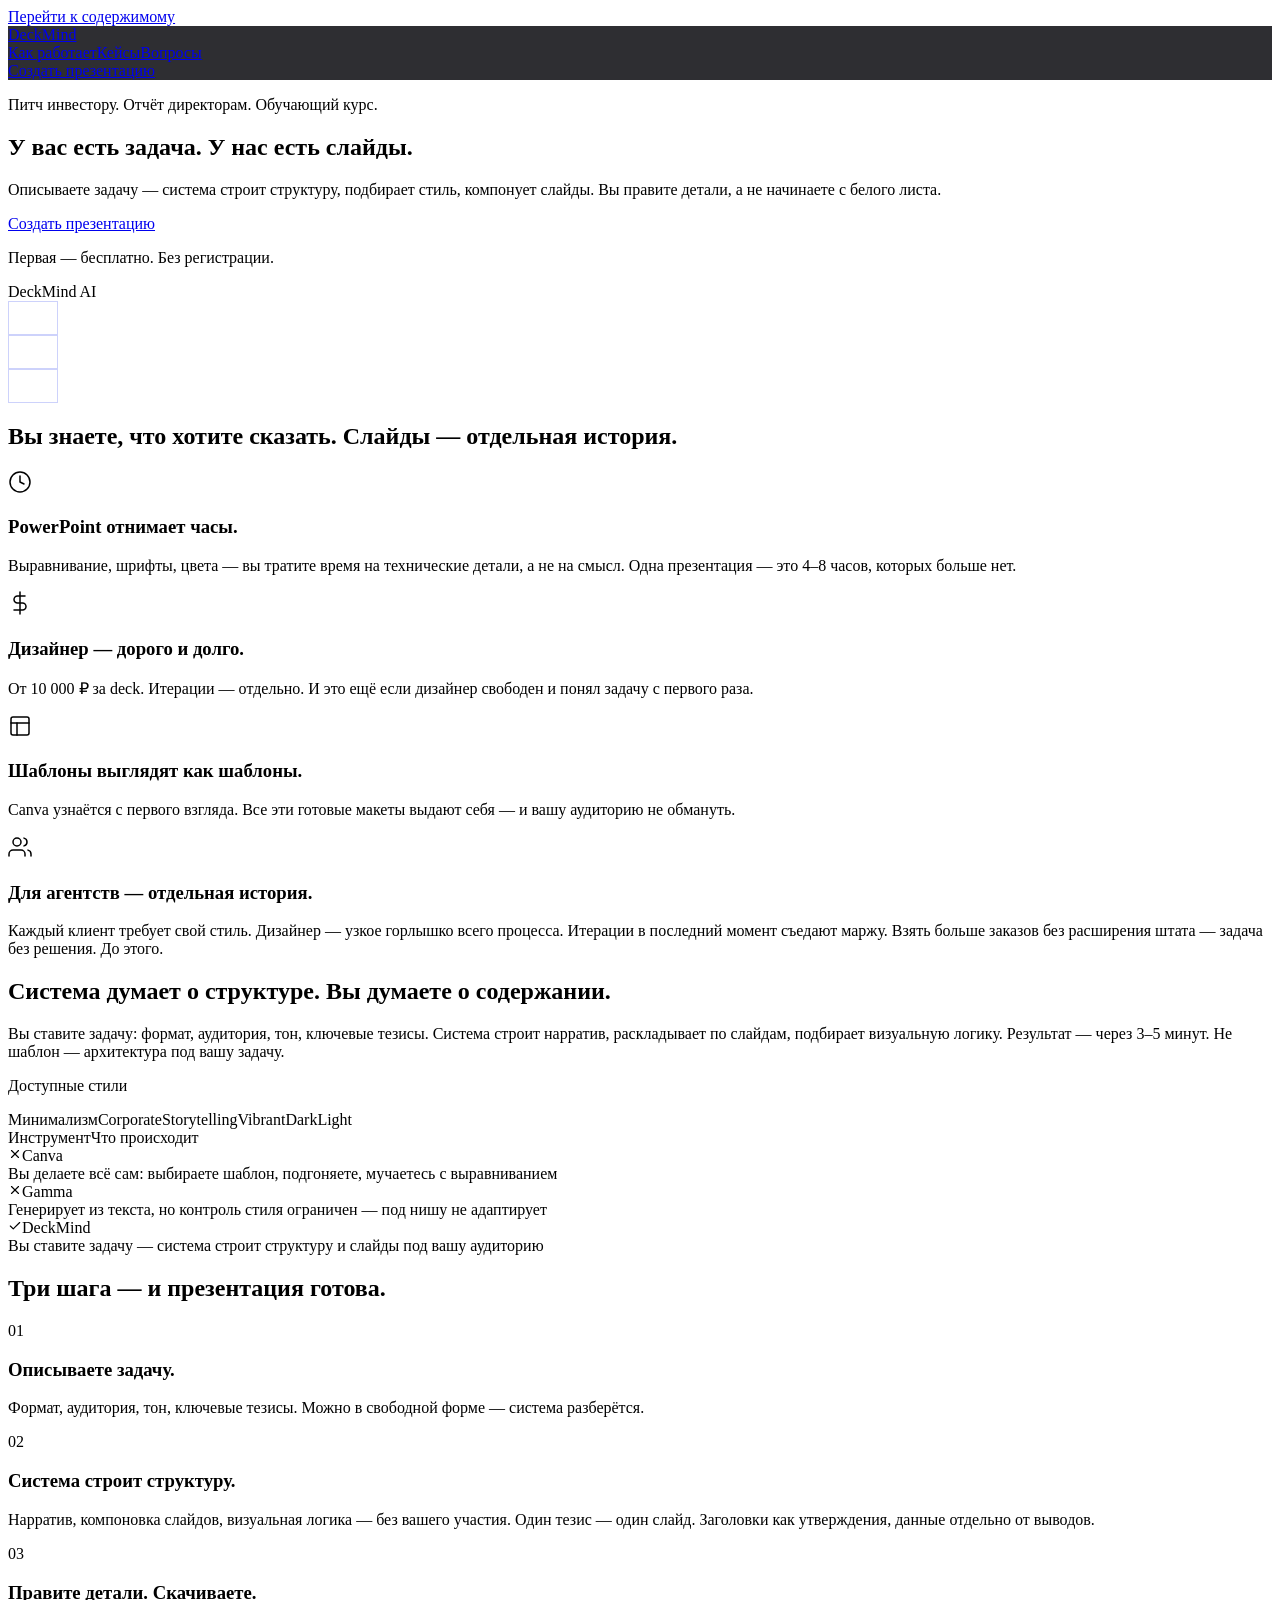
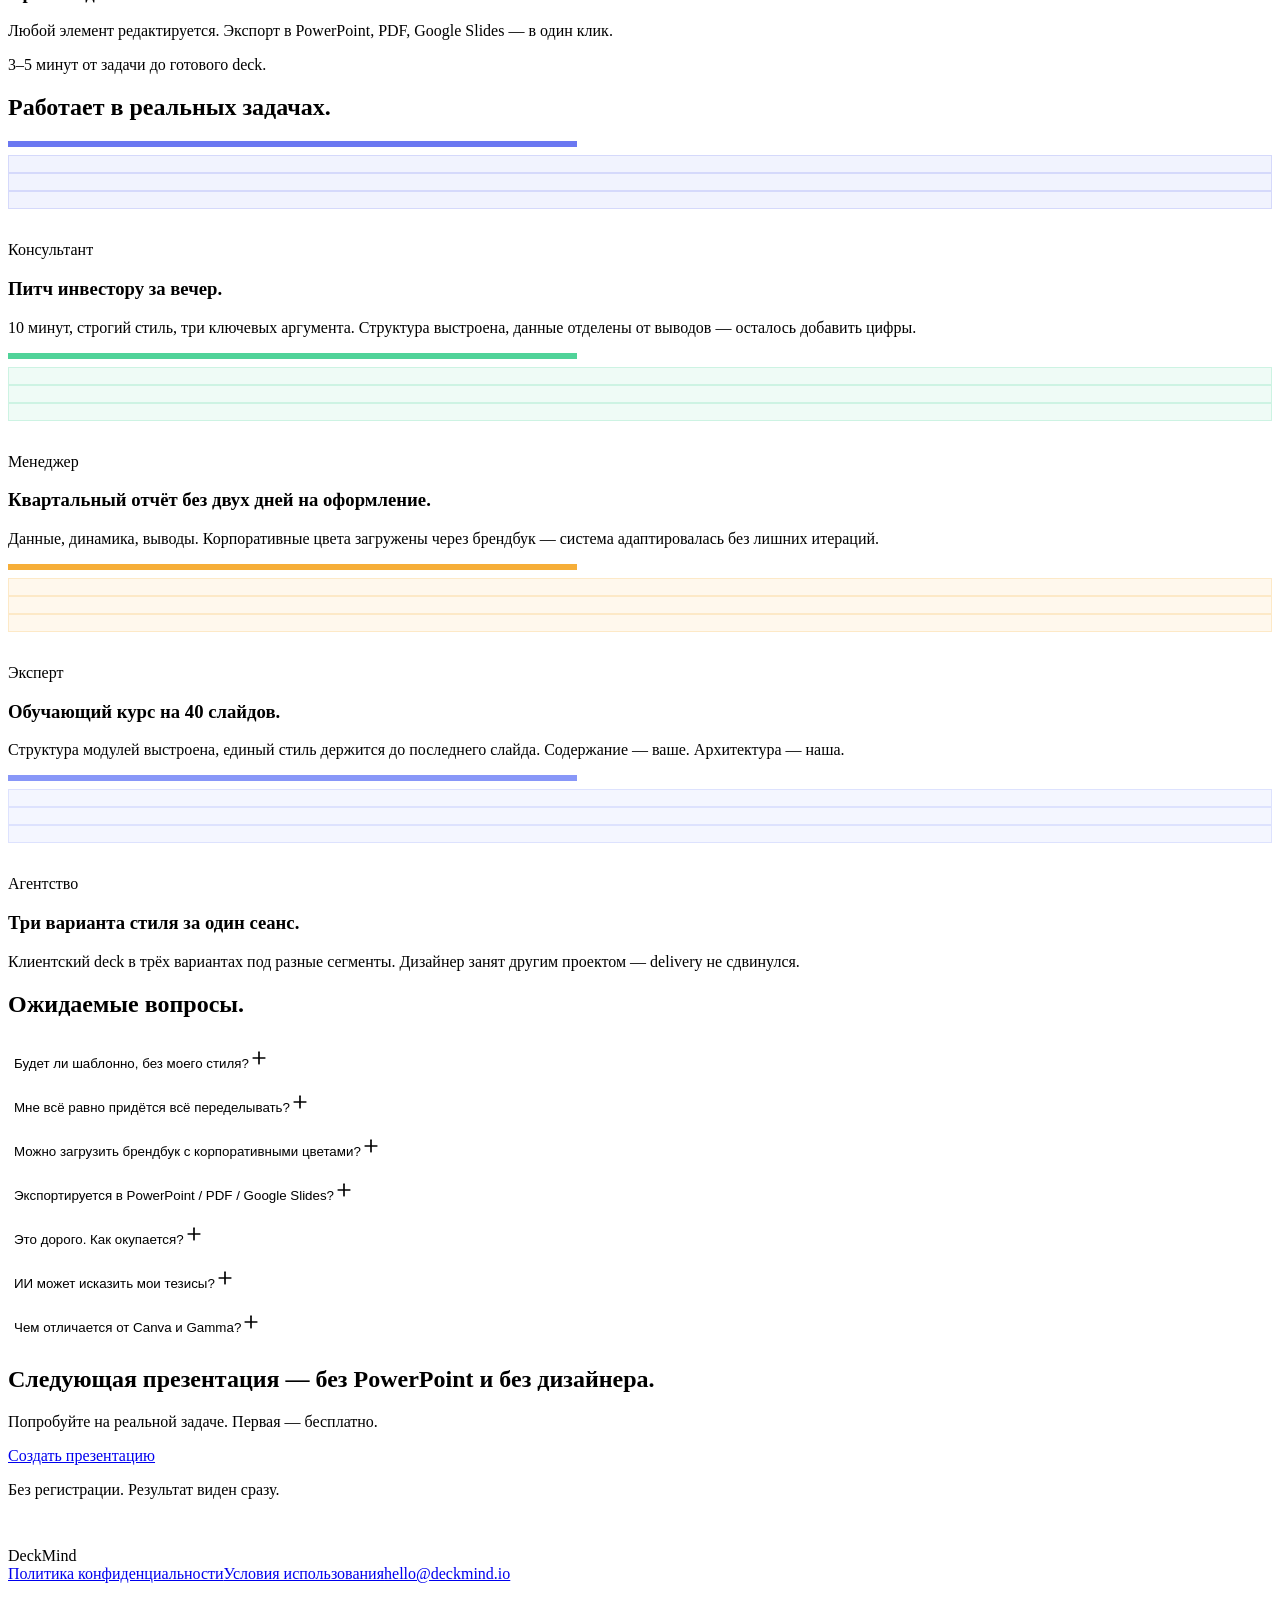
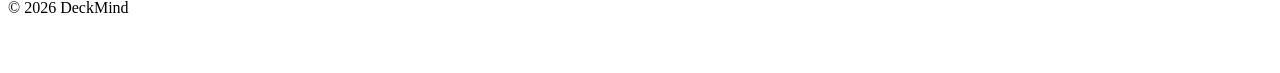
==== out/index.html @ 5f44b5c3 "Initial commit" ====
<!DOCTYPE html><!--ned7vs4_V_P7tlhk6CrPJ--><html lang="ru" class="inter_9b9db241-module__sLJoNW__variable jetbrains_mono_2fbad08d-module__Y6qpBa__variable"><head><meta charSet="utf-8"/><meta name="viewport" content="width=device-width, initial-scale=1"/><link rel="preload" href="/ai-slides-landing/_next/static/media/70bc3e132a0a741e-s.p.15008bfb.woff2" as="font" crossorigin="" type="font/woff2"/><link rel="preload" href="/ai-slides-landing/_next/static/media/83afe278b6a6bb3c-s.p.3a6ba036.woff2" as="font" crossorigin="" type="font/woff2"/><link rel="preload" href="/ai-slides-landing/_next/static/media/9c72aa0f40e4eef8-s.p.18a48cbc.woff2" as="font" crossorigin="" type="font/woff2"/><link rel="stylesheet" href="/ai-slides-landing/_next/static/chunks/413f8392dce5e8d4.css" data-precedence="next"/><link rel="preload" as="script" fetchPriority="low" href="/ai-slides-landing/_next/static/chunks/4b9eae0c8dc7e975.js"/><script src="/ai-slides-landing/_next/static/chunks/f2f58a7e93290fbb.js" async=""></script><script src="/ai-slides-landing/_next/static/chunks/80792bd80dd50bc8.js" async=""></script><script src="/ai-slides-landing/_next/static/chunks/turbopack-53265df710c38865.js" async=""></script><script src="/ai-slides-landing/_next/static/chunks/2f236954d6a65e12.js" async=""></script><script src="/ai-slides-landing/_next/static/chunks/c3660c91eb2a60a8.js" async=""></script><meta name="next-size-adjust" content=""/><title>DeckMind — AI-ассистент для создания презентаций</title><meta name="description" content="Описываете задачу — система строит структуру, подбирает стиль, компонует слайды. Результат через 3–5 минут. Первая презентация бесплатно."/><meta name="robots" content="index, follow"/><link rel="icon" href="/ai-slides-landing/favicon.ico?favicon.0b3bf435.ico" sizes="256x256" type="image/x-icon"/><script src="/ai-slides-landing/_next/static/chunks/a6dad97d9634a72d.js" noModule=""></script></head><body><div hidden=""><!--$--><!--/$--></div><a href="#main-content" class="skip-to-content">Перейти к содержимому</a><header class="fixed top-0 left-0 right-0 z-[var(--z-header)] border-b border-border" style="background-color:rgba(10, 10, 15, 0.85);backdrop-filter:blur(12px);-webkit-backdrop-filter:blur(12px)"><div class="container"><div class="flex items-center justify-between" style="height:var(--header-height-mobile)"><a href="/" class="text-text font-bold text-lg tracking-tight no-underline" style="font-family:var(--font-heading)">DeckMind</a><nav class="hidden md:flex items-center gap-6" aria-label="Основная навигация"><a href="#how-it-works" class="min-h-[44px] flex items-center text-text-muted hover:text-text text-sm transition-colors duration-[var(--transition-base)] no-underline">Как работает</a><a href="#cases" class="min-h-[44px] flex items-center text-text-muted hover:text-text text-sm transition-colors duration-[var(--transition-base)] no-underline">Кейсы</a><a href="#faq" class="min-h-[44px] flex items-center text-text-muted hover:text-text text-sm transition-colors duration-[var(--transition-base)] no-underline">Вопросы</a></nav><a href="#cta" class="inline-flex items-center justify-center rounded-md font-medium transition-[background-color,color,border-color,transform] duration-[var(--transition-base)] cursor-pointer select-none focus-visible:outline-2 focus-visible:outline-accent focus-visible:outline-offset-2 min-h-[44px] bg-primary text-white hover:bg-primary-hover px-4 py-2 text-sm">Создать презентацию</a></div></div></header><main id="main-content"><section id="hero" class="pt-[var(--header-height-mobile)] md:pt-[var(--header-height-desktop)] section-glow"><div class="container" style="padding-top:var(--spacing-section);padding-bottom:var(--spacing-section)"><div class="grid grid-cols-1 md:grid-cols-2 gap-12 lg:gap-16 items-center"><div class="flex flex-col gap-6"><p class="text-accent uppercase font-medium text-xs tracking-wider">Питч инвестору. Отчёт директорам. Обучающий курс.</p><h1 class="text-text font-bold text-5xl leading-tight tracking-tight" style="font-family:var(--font-heading)">У вас есть задача. У нас есть слайды.</h1><p class="text-text-muted text-md leading-relaxed max-w-lg">Описываете задачу — система строит структуру, подбирает стиль, компонует слайды. Вы правите детали, а не начинаете с белого листа.</p><div class="flex flex-col gap-3"><a href="#cta" class="inline-flex items-center justify-center rounded-md font-medium transition-[background-color,color,border-color,transform] duration-[var(--transition-base)] cursor-pointer select-none focus-visible:outline-2 focus-visible:outline-accent focus-visible:outline-offset-2 min-h-[44px] bg-primary text-white hover:bg-primary-hover px-8 py-4 text-md md:w-auto w-full">Создать презентацию</a><p class="text-sm text-text-subtle">Первая — бесплатно. Без регистрации.</p></div></div><div><div class="w-full aspect-video rounded-lg overflow-hidden relative bg-bg-card" style="border:1px solid var(--color-border);box-shadow:var(--shadow-lg)" aria-hidden="true"><div class="absolute inset-0 flex flex-col"><div class="flex items-center gap-2 px-4 py-3" style="border-bottom:1px solid var(--color-border)"><div class="w-2 h-2 rounded-full bg-error"></div><div class="w-2 h-2 rounded-full bg-warning"></div><div class="w-2 h-2 rounded-full bg-success"></div><div class="ml-auto text-[10px] text-text-subtle" style="font-family:var(--font-mono)">DeckMind AI</div></div><div class="flex-1 flex gap-0"><div class="w-24 md:w-32 flex-shrink-0 flex flex-col gap-1.5 p-2" style="border-right:1px solid var(--color-border)"><div class="rounded aspect-video" style="background:rgba(91, 106, 240, 0.135);border:1px solid var(--color-primary)"></div><div class="rounded aspect-video" style="background:rgba(91, 106, 240, 0.105);border:1px solid var(--color-border)"></div><div class="rounded aspect-video" style="background:rgba(91, 106, 240, 0.09);border:1px solid var(--color-border)"></div><div class="rounded aspect-video" style="background:rgba(91, 106, 240, 0.11249999999999999);border:1px solid var(--color-border)"></div><div class="rounded aspect-video" style="background:rgba(91, 106, 240, 0.0825);border:1px solid var(--color-border)"></div></div><div class="flex-1 flex flex-col items-center justify-center p-6 gap-4"><div class="w-full h-2 rounded-full bg-primary" style="max-width:60%"></div><div class="w-full h-1.5 rounded-full bg-border" style="max-width:80%"></div><div class="w-full h-1.5 rounded-full bg-border" style="max-width:70%"></div><div class="flex gap-3 mt-2"><div class="rounded-sm bg-primary-muted" style="width:48px;height:32px;border:1px solid rgba(91, 106, 240, 0.3)"></div><div class="rounded-sm bg-primary-muted" style="width:48px;height:32px;border:1px solid rgba(91, 106, 240, 0.3)"></div><div class="rounded-sm bg-primary-muted" style="width:48px;height:32px;border:1px solid rgba(91, 106, 240, 0.3)"></div></div></div></div></div></div></div></div></div></section><section id="problem" class="bg-bg-alt section-glow" style="padding-block:var(--spacing-section)"><div class="container"><div class="fade-up " style="--item-index:0"><div class="text-center mx-auto max-w-[640px]"><h2 class="text-text font-bold text-3xl leading-snug tracking-tight mb-4">Вы знаете, что хотите сказать. Слайды — отдельная история.</h2></div></div><div class="grid grid-cols-1 md:grid-cols-3 gap-4 md:gap-6 mt-12"><div class="fade-up " style="--item-index:1"><div class="rounded-lg bg-bg-card border border-border p-8 h-full"><div class="flex flex-col gap-4"><div class="text-accent w-6 h-6"><svg width="24" height="24" viewBox="0 0 24 24" fill="none" stroke="currentColor" stroke-width="1.5" stroke-linecap="round" stroke-linejoin="round" class="" aria-hidden="true"><circle cx="12" cy="12" r="10"></circle><polyline points="12 6 12 12 16 14"></polyline></svg></div><h3 class="text-text font-semibold text-xl leading-snug">PowerPoint отнимает часы.</h3><p class="text-text-muted text-base leading-relaxed">Выравнивание, шрифты, цвета — вы тратите время на технические детали, а не на смысл. Одна презентация — это 4–8 часов, которых больше нет.</p></div></div></div><div class="fade-up " style="--item-index:2"><div class="rounded-lg bg-bg-card border border-border p-8 h-full"><div class="flex flex-col gap-4"><div class="text-accent w-6 h-6"><svg width="24" height="24" viewBox="0 0 24 24" fill="none" stroke="currentColor" stroke-width="1.5" stroke-linecap="round" stroke-linejoin="round" class="" aria-hidden="true"><line x1="12" y1="1" x2="12" y2="23"></line><path d="M17 5H9.5a3.5 3.5 0 0 0 0 7h5a3.5 3.5 0 0 1 0 7H6"></path></svg></div><h3 class="text-text font-semibold text-xl leading-snug">Дизайнер — дорого и долго.</h3><p class="text-text-muted text-base leading-relaxed">От 10 000 ₽ за deck. Итерации — отдельно. И это ещё если дизайнер свободен и понял задачу с первого раза.</p></div></div></div><div class="fade-up " style="--item-index:3"><div class="rounded-lg bg-bg-card border border-border p-8 h-full"><div class="flex flex-col gap-4"><div class="text-accent w-6 h-6"><svg width="24" height="24" viewBox="0 0 24 24" fill="none" stroke="currentColor" stroke-width="1.5" stroke-linecap="round" stroke-linejoin="round" class="" aria-hidden="true"><rect x="3" y="3" width="18" height="18" rx="2" ry="2"></rect><line x1="3" y1="9" x2="21" y2="9"></line><line x1="9" y1="21" x2="9" y2="9"></line></svg></div><h3 class="text-text font-semibold text-xl leading-snug">Шаблоны выглядят как шаблоны.</h3><p class="text-text-muted text-base leading-relaxed">Canva узнаётся с первого взгляда. Все эти готовые макеты выдают себя — и вашу аудиторию не обмануть.</p></div></div></div></div><div class="fade-up mt-8" style="--item-index:4"><div class="rounded-lg bg-transparent border border-border p-8"><div class="flex flex-col md:flex-row gap-4 md:gap-8 items-start"><div class="flex-shrink-0"><div class="text-accent w-6 h-6"><svg width="24" height="24" viewBox="0 0 24 24" fill="none" stroke="currentColor" stroke-width="1.5" stroke-linecap="round" stroke-linejoin="round" class="" aria-hidden="true"><path d="M17 21v-2a4 4 0 0 0-4-4H5a4 4 0 0 0-4 4v2"></path><circle cx="9" cy="7" r="4"></circle><path d="M23 21v-2a4 4 0 0 0-3-3.87"></path><path d="M16 3.13a4 4 0 0 1 0 7.75"></path></svg></div></div><div><h3 class="text-text font-semibold text-xl leading-snug mb-2">Для агентств — отдельная история.</h3><p class="text-text-muted text-base leading-relaxed">Каждый клиент требует свой стиль. Дизайнер — узкое горлышко всего процесса. Итерации в последний момент съедают маржу. Взять больше заказов без расширения штата — задача без решения. До этого.</p></div></div></div></div></div></section><section id="solution" style="padding-block:var(--spacing-section)"><div class="container"><div class="grid grid-cols-1 lg:grid-cols-2 gap-12 lg:gap-16 items-start"><div class="fade-up " style="--item-index:0"><div class=""><h2 class="text-text font-bold text-3xl leading-snug tracking-tight mb-4">Система думает о структуре. Вы думаете о содержании.</h2><p class="text-text-muted text-md leading-relaxed">Вы ставите задачу: формат, аудитория, тон, ключевые тезисы. Система строит нарратив, раскладывает по слайдам, подбирает визуальную логику. Результат — через 3–5 минут. Не шаблон — архитектура под вашу задачу.</p></div><div class="mt-8"><p class="text-xs uppercase font-medium mb-3 text-text-subtle tracking-wider">Доступные стили</p><div class="scroll-x flex flex-nowrap gap-2 pb-1"><span class="inline-flex items-center px-3 py-1.5 rounded-full text-xs font-medium uppercase tracking-wide bg-primary-muted text-primary">Минимализм</span><span class="inline-flex items-center px-3 py-1.5 rounded-full text-xs font-medium uppercase tracking-wide bg-primary-muted text-primary">Corporate</span><span class="inline-flex items-center px-3 py-1.5 rounded-full text-xs font-medium uppercase tracking-wide bg-primary-muted text-primary">Storytelling</span><span class="inline-flex items-center px-3 py-1.5 rounded-full text-xs font-medium uppercase tracking-wide bg-primary-muted text-primary">Vibrant</span><span class="inline-flex items-center px-3 py-1.5 rounded-full text-xs font-medium uppercase tracking-wide bg-primary-muted text-primary">Dark</span><span class="inline-flex items-center px-3 py-1.5 rounded-full text-xs font-medium uppercase tracking-wide bg-primary-muted text-primary">Light</span></div></div></div><div class="fade-up " style="--item-index:1"><div class="rounded-lg overflow-hidden" style="border:1px solid var(--color-border)"><div class="grid grid-cols-[1fr_2fr] text-xs uppercase font-medium px-4 py-3 bg-bg-card text-text-subtle tracking-wide" style="border-bottom:1px solid var(--color-border)"><span>Инструмент</span><span>Что происходит</span></div><div class="grid grid-cols-[1fr_2fr] items-start gap-4 px-4 py-4" style="background-color:var(--color-bg-card);border-bottom:1px solid var(--color-border)"><div class="flex items-center gap-2"><span class="text-text-subtle"><svg width="14" height="14" viewBox="0 0 24 24" fill="none" stroke="currentColor" stroke-width="2" stroke-linecap="round" stroke-linejoin="round" class="" aria-hidden="true"><line x1="18" y1="6" x2="6" y2="18"></line><line x1="6" y1="6" x2="18" y2="18"></line></svg></span><span class="font-semibold text-sm" style="color:var(--color-text-muted)">Canva</span></div><span class="text-sm leading-relaxed" style="color:var(--color-text-muted)">Вы делаете всё сам: выбираете шаблон, подгоняете, мучаетесь с выравниванием</span></div><div class="grid grid-cols-[1fr_2fr] items-start gap-4 px-4 py-4" style="background-color:var(--color-bg-card);border-bottom:1px solid var(--color-border)"><div class="flex items-center gap-2"><span class="text-text-subtle"><svg width="14" height="14" viewBox="0 0 24 24" fill="none" stroke="currentColor" stroke-width="2" stroke-linecap="round" stroke-linejoin="round" class="" aria-hidden="true"><line x1="18" y1="6" x2="6" y2="18"></line><line x1="6" y1="6" x2="18" y2="18"></line></svg></span><span class="font-semibold text-sm" style="color:var(--color-text-muted)">Gamma</span></div><span class="text-sm leading-relaxed" style="color:var(--color-text-muted)">Генерирует из текста, но контроль стиля ограничен — под нишу не адаптирует</span></div><div class="grid grid-cols-[1fr_2fr] items-start gap-4 px-4 py-4" style="background-color:var(--color-primary-muted)"><div class="flex items-center gap-2"><span class="text-success"><svg width="14" height="14" viewBox="0 0 24 24" fill="none" stroke="currentColor" stroke-width="2" stroke-linecap="round" stroke-linejoin="round" class="" aria-hidden="true"><polyline points="20 6 9 17 4 12"></polyline></svg></span><span class="font-semibold text-sm" style="color:var(--color-text)">DeckMind</span></div><span class="text-sm leading-relaxed" style="color:var(--color-text)">Вы ставите задачу — система строит структуру и слайды под вашу аудиторию</span></div></div></div></div></div></section><section id="how-it-works" class="bg-bg-alt section-glow" style="padding-block:var(--spacing-section)"><div class="container"><div class="fade-up " style="--item-index:0"><div class="text-center mx-auto max-w-[640px]"><h2 class="text-text font-bold text-3xl leading-snug tracking-tight mb-4">Три шага — и презентация готова.</h2></div></div><div class="relative mt-12 grid grid-cols-1 md:grid-cols-3 gap-0 md:gap-8"><div class="fade-up relative flex flex-col md:flex-row gap-0" style="--item-index:1"><div class="flex md:flex-col items-start gap-4 flex-1"><div class="relative flex flex-col items-center"><span class="font-bold text-2xl select-none text-primary" style="font-family:var(--font-mono);line-height:1">01</span><div class="block md:hidden mt-4 w-px flex-1 min-h-[32px] bg-border" aria-hidden="true"></div></div><div class="flex flex-col gap-2 pb-8 md:pb-0"><h3 class="text-text font-semibold text-xl leading-snug">Описываете задачу.</h3><p class="text-text-muted text-base leading-relaxed">Формат, аудитория, тон, ключевые тезисы. Можно в свободной форме — система разберётся.</p></div></div><div class="hidden md:block absolute top-3 w-full h-px bg-border" style="left:50%;width:100%" aria-hidden="true"></div></div><div class="fade-up relative flex flex-col md:flex-row gap-0" style="--item-index:2"><div class="flex md:flex-col items-start gap-4 flex-1"><div class="relative flex flex-col items-center"><span class="font-bold text-2xl select-none text-primary" style="font-family:var(--font-mono);line-height:1">02</span><div class="block md:hidden mt-4 w-px flex-1 min-h-[32px] bg-border" aria-hidden="true"></div></div><div class="flex flex-col gap-2 pb-8 md:pb-0"><h3 class="text-text font-semibold text-xl leading-snug">Система строит структуру.</h3><p class="text-text-muted text-base leading-relaxed">Нарратив, компоновка слайдов, визуальная логика — без вашего участия. Один тезис — один слайд. Заголовки как утверждения, данные отдельно от выводов.</p></div></div><div class="hidden md:block absolute top-3 w-full h-px bg-border" style="left:50%;width:100%" aria-hidden="true"></div></div><div class="fade-up relative flex flex-col md:flex-row gap-0" style="--item-index:3"><div class="flex md:flex-col items-start gap-4 flex-1"><div class="relative flex flex-col items-center"><span class="font-bold text-2xl select-none text-primary" style="font-family:var(--font-mono);line-height:1">03</span></div><div class="flex flex-col gap-2 pb-8 md:pb-0"><h3 class="text-text font-semibold text-xl leading-snug">Правите детали. Скачиваете.</h3><p class="text-text-muted text-base leading-relaxed">Любой элемент редактируется. Экспорт в PowerPoint, PDF, Google Slides — в один клик.</p></div></div></div></div><div class="fade-up mt-10 text-center" style="--item-index:4"><p class="inline-block text-text-muted text-sm px-4 py-2 rounded-full border border-border" style="font-family:var(--font-mono)">3–5 минут от задачи до готового deck.</p></div></div></section><section id="cases" style="padding-block:var(--spacing-section)"><div class="container"><div class="fade-up " style="--item-index:0"><div class="text-center mx-auto max-w-[640px]"><h2 class="text-text font-bold text-3xl leading-snug tracking-tight mb-4">Работает в реальных задачах.</h2></div></div><div class="grid grid-cols-1 md:grid-cols-2 gap-6 mt-12"><div class="fade-up " style="--item-index:1"><article class="flex flex-col gap-4 p-6 rounded-lg h-full transition-[transform,box-shadow] duration-200 hover:-translate-y-1 hover:shadow-[var(--shadow-glow)] bg-bg-card" style="border:1px solid var(--color-border)"><div class="w-full rounded-md overflow-hidden relative bg-bg" style="border:1px solid var(--color-border);height:100px" aria-hidden="true"><div class="absolute inset-0 flex flex-col gap-2 p-3"><div class="rounded-sm" style="height:6px;width:45%;background-color:#5b6af0;opacity:0.9"></div><div class="rounded-sm bg-border" style="height:4px;width:65%"></div><div class="rounded-sm bg-border" style="height:4px;width:55%"></div><div class="flex gap-1.5 mt-auto"><div class="flex-1 rounded-sm" style="height:16px;background-color:#5b6af015;border:1px solid #5b6af030"></div><div class="flex-1 rounded-sm" style="height:16px;background-color:#5b6af015;border:1px solid #5b6af030"></div><div class="flex-1 rounded-sm" style="height:16px;background-color:#5b6af015;border:1px solid #5b6af030"></div></div></div></div><div class="flex flex-col gap-3"><span class="inline-flex items-center px-3 py-1.5 rounded-full text-xs font-medium uppercase tracking-wide bg-accent-muted text-accent">Консультант</span><h3 class="text-text font-semibold text-xl leading-snug">Питч инвестору за вечер.</h3><p class="text-text-muted text-base leading-relaxed">10 минут, строгий стиль, три ключевых аргумента. Структура выстроена, данные отделены от выводов — осталось добавить цифры.</p></div></article></div><div class="fade-up " style="--item-index:2"><article class="flex flex-col gap-4 p-6 rounded-lg h-full transition-[transform,box-shadow] duration-200 hover:-translate-y-1 hover:shadow-[var(--shadow-glow)] bg-bg-card" style="border:1px solid var(--color-border)"><div class="w-full rounded-md overflow-hidden relative bg-bg" style="border:1px solid var(--color-border);height:100px" aria-hidden="true"><div class="absolute inset-0 flex flex-col gap-2 p-3"><div class="rounded-sm" style="height:6px;width:45%;background-color:#3ecf8e;opacity:0.9"></div><div class="rounded-sm bg-border" style="height:4px;width:65%"></div><div class="rounded-sm bg-border" style="height:4px;width:55%"></div><div class="flex gap-1.5 mt-auto"><div class="flex-1 rounded-sm" style="height:16px;background-color:#3ecf8e15;border:1px solid #3ecf8e30"></div><div class="flex-1 rounded-sm" style="height:16px;background-color:#3ecf8e15;border:1px solid #3ecf8e30"></div><div class="flex-1 rounded-sm" style="height:16px;background-color:#3ecf8e15;border:1px solid #3ecf8e30"></div></div></div></div><div class="flex flex-col gap-3"><span class="inline-flex items-center px-3 py-1.5 rounded-full text-xs font-medium uppercase tracking-wide bg-accent-muted text-accent">Менеджер</span><h3 class="text-text font-semibold text-xl leading-snug">Квартальный отчёт без двух дней на оформление.</h3><p class="text-text-muted text-base leading-relaxed">Данные, динамика, выводы. Корпоративные цвета загружены через брендбук — система адаптировалась без лишних итераций.</p></div></article></div><div class="fade-up " style="--item-index:3"><article class="flex flex-col gap-4 p-6 rounded-lg h-full transition-[transform,box-shadow] duration-200 hover:-translate-y-1 hover:shadow-[var(--shadow-glow)] bg-bg-card" style="border:1px solid var(--color-border)"><div class="w-full rounded-md overflow-hidden relative bg-bg" style="border:1px solid var(--color-border);height:100px" aria-hidden="true"><div class="absolute inset-0 flex flex-col gap-2 p-3"><div class="rounded-sm" style="height:6px;width:45%;background-color:#f5a623;opacity:0.9"></div><div class="rounded-sm bg-border" style="height:4px;width:65%"></div><div class="rounded-sm bg-border" style="height:4px;width:55%"></div><div class="flex gap-1.5 mt-auto"><div class="flex-1 rounded-sm" style="height:16px;background-color:#f5a62315;border:1px solid #f5a62330"></div><div class="flex-1 rounded-sm" style="height:16px;background-color:#f5a62315;border:1px solid #f5a62330"></div><div class="flex-1 rounded-sm" style="height:16px;background-color:#f5a62315;border:1px solid #f5a62330"></div></div></div></div><div class="flex flex-col gap-3"><span class="inline-flex items-center px-3 py-1.5 rounded-full text-xs font-medium uppercase tracking-wide bg-accent-muted text-accent">Эксперт</span><h3 class="text-text font-semibold text-xl leading-snug">Обучающий курс на 40 слайдов.</h3><p class="text-text-muted text-base leading-relaxed">Структура модулей выстроена, единый стиль держится до последнего слайда. Содержание — ваше. Архитектура — наша.</p></div></article></div><div class="fade-up " style="--item-index:4"><article class="flex flex-col gap-4 p-6 rounded-lg h-full transition-[transform,box-shadow] duration-200 hover:-translate-y-1 hover:shadow-[var(--shadow-glow)] bg-bg-card" style="border:1px solid var(--color-border)"><div class="w-full rounded-md overflow-hidden relative bg-bg" style="border:1px solid var(--color-border);height:100px" aria-hidden="true"><div class="absolute inset-0 flex flex-col gap-2 p-3"><div class="rounded-sm" style="height:6px;width:45%;background-color:#7c8cf8;opacity:0.9"></div><div class="rounded-sm bg-border" style="height:4px;width:65%"></div><div class="rounded-sm bg-border" style="height:4px;width:55%"></div><div class="flex gap-1.5 mt-auto"><div class="flex-1 rounded-sm" style="height:16px;background-color:#7c8cf815;border:1px solid #7c8cf830"></div><div class="flex-1 rounded-sm" style="height:16px;background-color:#7c8cf815;border:1px solid #7c8cf830"></div><div class="flex-1 rounded-sm" style="height:16px;background-color:#7c8cf815;border:1px solid #7c8cf830"></div></div></div></div><div class="flex flex-col gap-3"><span class="inline-flex items-center px-3 py-1.5 rounded-full text-xs font-medium uppercase tracking-wide bg-accent-muted text-accent">Агентство</span><h3 class="text-text font-semibold text-xl leading-snug">Три варианта стиля за один сеанс.</h3><p class="text-text-muted text-base leading-relaxed">Клиентский deck в трёх вариантах под разные сегменты. Дизайнер занят другим проектом — delivery не сдвинулся.</p></div></article></div></div></div></section><section id="faq" class="bg-bg-alt section-glow" style="padding-block:var(--spacing-section)"><div class="container"><div class="fade-up " style="--item-index:0"><div class="text-center mx-auto max-w-[640px]"><h2 class="text-text font-bold text-3xl leading-snug tracking-tight mb-4">Ожидаемые вопросы.</h2></div></div><div class="fade-up mx-auto mt-12" style="--item-index:1;max-width:720px"><div style="border-top:1px solid var(--color-border)"><div style="border-bottom:1px solid var(--color-border)"><button id="faq-trigger-0" type="button" aria-expanded="false" aria-controls="faq-answer-0" class="w-full flex items-center justify-between gap-4 py-5 text-left text-text" style="background:none;border:none;cursor:pointer;min-height:44px"><span class="font-medium text-md leading-snug">Будет ли шаблонно, без моего стиля?</span><span class="flex-shrink-0 transition-transform duration-200 text-accent" aria-hidden="true"><svg width="20" height="20" viewBox="0 0 24 24" fill="none" stroke="currentColor" stroke-width="2" stroke-linecap="round" stroke-linejoin="round" class="" aria-hidden="true"><line x1="12" y1="5" x2="12" y2="19"></line><line x1="5" y1="12" x2="19" y2="12"></line></svg></span></button><div id="faq-answer-0" role="region" aria-labelledby="faq-trigger-0" style="max-height:0;overflow:hidden;transition:max-height 250ms ease"><p class="text-base text-text-muted leading-relaxed pb-5">Система не берёт готовый шаблон — она собирает структуру под ваш контент и заданный стиль. Укажите нишу, тон, аудиторию — и получите deck, который не похож на Canva-заготовку. Можно показать пример своей прошлой работы: система учтёт визуальную логику.</p></div></div><div style="border-bottom:1px solid var(--color-border)"><button id="faq-trigger-1" type="button" aria-expanded="false" aria-controls="faq-answer-1" class="w-full flex items-center justify-between gap-4 py-5 text-left text-text" style="background:none;border:none;cursor:pointer;min-height:44px"><span class="font-medium text-md leading-snug">Мне всё равно придётся всё переделывать?</span><span class="flex-shrink-0 transition-transform duration-200 text-accent" aria-hidden="true"><svg width="20" height="20" viewBox="0 0 24 24" fill="none" stroke="currentColor" stroke-width="2" stroke-linecap="round" stroke-linejoin="round" class="" aria-hidden="true"><line x1="12" y1="5" x2="12" y2="19"></line><line x1="5" y1="12" x2="19" y2="12"></line></svg></span></button><div id="faq-answer-1" role="region" aria-labelledby="faq-trigger-1" style="max-height:0;overflow:hidden;transition:max-height 250ms ease"><p class="text-base text-text-muted leading-relaxed pb-5">Переделка занимает 20 минут, не 4 часа. Структура уже правильная, визуальная логика выстроена — вы корректируете детали. Это в 5–10 раз быстрее, чем с нуля. Если что-то не так — итерации без дополнительной платы.</p></div></div><div style="border-bottom:1px solid var(--color-border)"><button id="faq-trigger-2" type="button" aria-expanded="false" aria-controls="faq-answer-2" class="w-full flex items-center justify-between gap-4 py-5 text-left text-text" style="background:none;border:none;cursor:pointer;min-height:44px"><span class="font-medium text-md leading-snug">Можно загрузить брендбук с корпоративными цветами?</span><span class="flex-shrink-0 transition-transform duration-200 text-accent" aria-hidden="true"><svg width="20" height="20" viewBox="0 0 24 24" fill="none" stroke="currentColor" stroke-width="2" stroke-linecap="round" stroke-linejoin="round" class="" aria-hidden="true"><line x1="12" y1="5" x2="12" y2="19"></line><line x1="5" y1="12" x2="19" y2="12"></line></svg></span></button><div id="faq-answer-2" role="region" aria-labelledby="faq-trigger-2" style="max-height:0;overflow:hidden;transition:max-height 250ms ease"><p class="text-base text-text-muted leading-relaxed pb-5">Да. Загружаете брендбук или указываете цвета и шрифты вручную — система адаптирует deck под корпоративные ограничения. Это не проблема, это входные данные.</p></div></div><div style="border-bottom:1px solid var(--color-border)"><button id="faq-trigger-3" type="button" aria-expanded="false" aria-controls="faq-answer-3" class="w-full flex items-center justify-between gap-4 py-5 text-left text-text" style="background:none;border:none;cursor:pointer;min-height:44px"><span class="font-medium text-md leading-snug">Экспортируется в PowerPoint / PDF / Google Slides?</span><span class="flex-shrink-0 transition-transform duration-200 text-accent" aria-hidden="true"><svg width="20" height="20" viewBox="0 0 24 24" fill="none" stroke="currentColor" stroke-width="2" stroke-linecap="round" stroke-linejoin="round" class="" aria-hidden="true"><line x1="12" y1="5" x2="12" y2="19"></line><line x1="5" y1="12" x2="19" y2="12"></line></svg></span></button><div id="faq-answer-3" role="region" aria-labelledby="faq-trigger-3" style="max-height:0;overflow:hidden;transition:max-height 250ms ease"><p class="text-base text-text-muted leading-relaxed pb-5">Да, все три формата. Скачиваете в один клик после того, как отредактировали детали. Файл открывается в привычном редакторе без потери форматирования.</p></div></div><div style="border-bottom:1px solid var(--color-border)"><button id="faq-trigger-4" type="button" aria-expanded="false" aria-controls="faq-answer-4" class="w-full flex items-center justify-between gap-4 py-5 text-left text-text" style="background:none;border:none;cursor:pointer;min-height:44px"><span class="font-medium text-md leading-snug">Это дорого. Как окупается?</span><span class="flex-shrink-0 transition-transform duration-200 text-accent" aria-hidden="true"><svg width="20" height="20" viewBox="0 0 24 24" fill="none" stroke="currentColor" stroke-width="2" stroke-linecap="round" stroke-linejoin="round" class="" aria-hidden="true"><line x1="12" y1="5" x2="12" y2="19"></line><line x1="5" y1="12" x2="19" y2="12"></line></svg></span></button><div id="faq-answer-4" role="region" aria-labelledby="faq-trigger-4" style="max-height:0;overflow:hidden;transition:max-height 250ms ease"><p class="text-base text-text-muted leading-relaxed pb-5">Один час работы дизайнера стоит 2 000–5 000 ₽. Один deck — от 10 000 ₽. Один месяц подписки дешевле одного заказа. Первая презентация бесплатно — проверьте сами, прежде чем платить.</p></div></div><div style="border-bottom:1px solid var(--color-border)"><button id="faq-trigger-5" type="button" aria-expanded="false" aria-controls="faq-answer-5" class="w-full flex items-center justify-between gap-4 py-5 text-left text-text" style="background:none;border:none;cursor:pointer;min-height:44px"><span class="font-medium text-md leading-snug">ИИ может исказить мои тезисы?</span><span class="flex-shrink-0 transition-transform duration-200 text-accent" aria-hidden="true"><svg width="20" height="20" viewBox="0 0 24 24" fill="none" stroke="currentColor" stroke-width="2" stroke-linecap="round" stroke-linejoin="round" class="" aria-hidden="true"><line x1="12" y1="5" x2="12" y2="19"></line><line x1="5" y1="12" x2="19" y2="12"></line></svg></span></button><div id="faq-answer-5" role="region" aria-labelledby="faq-trigger-5" style="max-height:0;overflow:hidden;transition:max-height 250ms ease"><p class="text-base text-text-muted leading-relaxed pb-5">Вы всегда контролируете финальный результат — редактировать можно любой элемент. Система предлагает, вы утверждаете. Ваши слова, ваши мысли — но уже в структуре, которую не нужно придумывать самому.</p></div></div><div style="border-bottom:1px solid var(--color-border)"><button id="faq-trigger-6" type="button" aria-expanded="false" aria-controls="faq-answer-6" class="w-full flex items-center justify-between gap-4 py-5 text-left text-text" style="background:none;border:none;cursor:pointer;min-height:44px"><span class="font-medium text-md leading-snug">Чем отличается от Canva и Gamma?</span><span class="flex-shrink-0 transition-transform duration-200 text-accent" aria-hidden="true"><svg width="20" height="20" viewBox="0 0 24 24" fill="none" stroke="currentColor" stroke-width="2" stroke-linecap="round" stroke-linejoin="round" class="" aria-hidden="true"><line x1="12" y1="5" x2="12" y2="19"></line><line x1="5" y1="12" x2="19" y2="12"></line></svg></span></button><div id="faq-answer-6" role="region" aria-labelledby="faq-trigger-6" style="max-height:0;overflow:hidden;transition:max-height 250ms ease"><p class="text-base text-text-muted leading-relaxed pb-5">Canva — это редактор. Вы всё равно делаете всё сам: выбираете шаблон, подгоняете, тратите время на детали. Gamma генерирует из текста, но не думает об архитектуре под вашу нишу. Мы берём задачу целиком: нарратив, структура слайдов, визуальная логика — всё это уже в системе. Вы ставите задачу — не тащите блоки по экрану.</p></div></div></div></div></div></section><section id="cta" class="cta-glow" style="padding-block:var(--spacing-section)"><div class="container"><div class="fade-up " style="--item-index:0"><div class="relative mx-auto text-center flex flex-col items-center gap-6 rounded-xl p-8 md:p-12 border border-border bg-bg-card" style="max-width:680px"><div class="absolute inset-0 rounded-xl pointer-events-none" style="background:radial-gradient(ellipse 80% 60% at 50% 0%, rgba(79, 91, 213, 0.1), transparent)"></div><h2 class="relative text-text font-bold text-3xl leading-snug tracking-tight">Следующая презентация — без PowerPoint и без дизайнера.</h2><p class="relative text-text-muted text-md leading-relaxed">Попробуйте на реальной задаче. Первая — бесплатно.</p><div class="relative flex flex-col items-center gap-3 w-full"><a href="#hero" class="inline-flex items-center justify-center rounded-md font-medium transition-[background-color,color,border-color,transform] duration-[var(--transition-base)] cursor-pointer select-none focus-visible:outline-2 focus-visible:outline-accent focus-visible:outline-offset-2 min-h-[44px] bg-primary text-white hover:bg-primary-hover px-8 py-4 text-md w-full w-full md:w-auto md:min-w-[280px]">Создать презентацию</a><p class="text-sm text-text-subtle">Без регистрации. Результат виден сразу.</p></div></div></div></div></section></main><footer class="border-t border-border" style="padding-block:32px"><div class="container"><div class="flex flex-col gap-4 md:flex-row md:items-center md:justify-between"><span class="font-bold text-md text-text-muted" style="font-family:var(--font-heading)">DeckMind</span><nav class="flex flex-wrap gap-4 md:gap-6" aria-label="Навигация футера"><a href="#" class="min-h-[44px] inline-flex items-center text-sm text-text-muted no-underline hover:text-text transition-colors">Политика конфиденциальности</a><a href="#" class="min-h-[44px] inline-flex items-center text-sm text-text-muted no-underline hover:text-text transition-colors">Условия использования</a><a href="mailto:hello@deckmind.io" class="min-h-[44px] inline-flex items-center text-sm text-text-muted no-underline hover:text-text transition-colors">hello@deckmind.io</a></nav><p class="text-sm text-text-subtle">© 2026 DeckMind</p></div></div></footer><!--$--><!--/$--><script src="/ai-slides-landing/_next/static/chunks/4b9eae0c8dc7e975.js" id="_R_" async=""></script><script>(self.__next_f=self.__next_f||[]).push([0])</script><script>self.__next_f.push([1,"1:\"$Sreact.fragment\"\n2:I[39756,[\"/ai-slides-landing/_next/static/chunks/2f236954d6a65e12.js\"],\"default\"]\n3:I[37457,[\"/ai-slides-landing/_next/static/chunks/2f236954d6a65e12.js\"],\"default\"]\n13:I[68027,[],\"default\"]\n:HL[\"/ai-slides-landing/_next/static/chunks/413f8392dce5e8d4.css\",\"style\"]\n:HL[\"/ai-slides-landing/_next/static/media/70bc3e132a0a741e-s.p.15008bfb.woff2\",\"font\",{\"crossOrigin\":\"\",\"type\":\"font/woff2\"}]\n:HL[\"/ai-slides-landing/_next/static/media/83afe278b6a6bb3c-s.p.3a6ba036.woff2\",\"font\",{\"crossOrigin\":\"\",\"type\":\"font/woff2\"}]\n:HL[\"/ai-slides-landing/_next/static/media/9c72aa0f40e4eef8-s.p.18a48cbc.woff2\",\"font\",{\"crossOrigin\":\"\",\"type\":\"font/woff2\"}]\n"])</script><script>self.__next_f.push([1,"0:{\"P\":null,\"b\":\"ned7vs4_V-P7tlhk6CrPJ\",\"c\":[\"\",\"\"],\"q\":\"\",\"i\":false,\"f\":[[[\"\",{\"children\":[\"__PAGE__\",{}]},\"$undefined\",\"$undefined\",true],[[\"$\",\"$1\",\"c\",{\"children\":[[[\"$\",\"link\",\"0\",{\"rel\":\"stylesheet\",\"href\":\"/ai-slides-landing/_next/static/chunks/413f8392dce5e8d4.css\",\"precedence\":\"next\",\"crossOrigin\":\"$undefined\",\"nonce\":\"$undefined\"}]],[\"$\",\"html\",null,{\"lang\":\"ru\",\"className\":\"inter_9b9db241-module__sLJoNW__variable jetbrains_mono_2fbad08d-module__Y6qpBa__variable\",\"children\":[\"$\",\"body\",null,{\"children\":[[\"$\",\"a\",null,{\"href\":\"#main-content\",\"className\":\"skip-to-content\",\"children\":\"Перейти к содержимому\"}],[\"$\",\"$L2\",null,{\"parallelRouterKey\":\"children\",\"error\":\"$undefined\",\"errorStyles\":\"$undefined\",\"errorScripts\":\"$undefined\",\"template\":[\"$\",\"$L3\",null,{}],\"templateStyles\":\"$undefined\",\"templateScripts\":\"$undefined\",\"notFound\":[[[\"$\",\"title\",null,{\"children\":\"404: This page could not be found.\"}],[\"$\",\"div\",null,{\"style\":{\"fontFamily\":\"system-ui,\\\"Segoe UI\\\",Roboto,Helvetica,Arial,sans-serif,\\\"Apple Color Emoji\\\",\\\"Segoe UI Emoji\\\"\",\"height\":\"100vh\",\"textAlign\":\"center\",\"display\":\"flex\",\"flexDirection\":\"column\",\"alignItems\":\"center\",\"justifyContent\":\"center\"},\"children\":[\"$\",\"div\",null,{\"children\":[[\"$\",\"style\",null,{\"dangerouslySetInnerHTML\":{\"__html\":\"body{color:#000;background:#fff;margin:0}.next-error-h1{border-right:1px solid rgba(0,0,0,.3)}@media (prefers-color-scheme:dark){body{color:#fff;background:#000}.next-error-h1{border-right:1px solid rgba(255,255,255,.3)}}\"}}],[\"$\",\"h1\",null,{\"className\":\"next-error-h1\",\"style\":{\"display\":\"inline-block\",\"margin\":\"0 20px 0 0\",\"padding\":\"0 23px 0 0\",\"fontSize\":24,\"fontWeight\":500,\"verticalAlign\":\"top\",\"lineHeight\":\"49px\"},\"children\":404}],[\"$\",\"div\",null,{\"style\":{\"display\":\"inline-block\"},\"children\":[\"$\",\"h2\",null,{\"style\":{\"fontSize\":14,\"fontWeight\":400,\"lineHeight\":\"49px\",\"margin\":0},\"children\":\"This page could not be found.\"}]}]]}]}]],[]],\"forbidden\":\"$undefined\",\"unauthorized\":\"$undefined\"}]]}]}]]}],{\"children\":[[\"$\",\"$1\",\"c\",{\"children\":[[[\"$\",\"header\",null,{\"className\":\"fixed top-0 left-0 right-0 z-[var(--z-header)] border-b border-border\",\"style\":{\"backgroundColor\":\"rgba(10, 10, 15, 0.85)\",\"backdropFilter\":\"blur(12px)\",\"WebkitBackdropFilter\":\"blur(12px)\"},\"children\":[\"$\",\"div\",null,{\"className\":\"container\",\"children\":[\"$\",\"div\",null,{\"className\":\"flex items-center justify-between\",\"style\":{\"height\":\"var(--header-height-mobile)\"},\"children\":[[\"$\",\"a\",null,{\"href\":\"/\",\"className\":\"text-text font-bold text-lg tracking-tight no-underline\",\"style\":{\"fontFamily\":\"var(--font-heading)\"},\"children\":\"DeckMind\"}],[\"$\",\"nav\",null,{\"className\":\"hidden md:flex items-center gap-6\",\"aria-label\":\"Основная навигация\",\"children\":[[\"$\",\"a\",null,{\"href\":\"#how-it-works\",\"className\":\"min-h-[44px] flex items-center text-text-muted hover:text-text text-sm transition-colors duration-[var(--transition-base)] no-underline\",\"children\":\"Как работает\"}],[\"$\",\"a\",null,{\"href\":\"#cases\",\"className\":\"min-h-[44px] flex items-center text-text-muted hover:text-text text-sm transition-colors duration-[var(--transition-base)] no-underline\",\"children\":\"Кейсы\"}],[\"$\",\"a\",null,{\"href\":\"#faq\",\"className\":\"min-h-[44px] flex items-center text-text-muted hover:text-text text-sm transition-colors duration-[var(--transition-base)] no-underline\",\"children\":\"Вопросы\"}]]}],[\"$\",\"a\",null,{\"href\":\"#cta\",\"className\":\"inline-flex items-center justify-center rounded-md font-medium transition-[background-color,color,border-color,transform] duration-[var(--transition-base)] cursor-pointer select-none focus-visible:outline-2 focus-visible:outline-accent focus-visible:outline-offset-2 min-h-[44px] bg-primary text-white hover:bg-primary-hover px-4 py-2 text-sm\",\"children\":\"Создать презентацию\"}]]}]}]}],[\"$\",\"main\",null,{\"id\":\"main-content\",\"children\":[[\"$\",\"section\",null,{\"id\":\"hero\",\"className\":\"pt-[var(--header-height-mobile)] md:pt-[var(--header-height-desktop)] section-glow\",\"children\":[\"$\",\"div\",null,{\"className\":\"container\",\"style\":{\"paddingTop\":\"var(--spacing-section)\",\"paddingBottom\":\"var(--spacing-section)\"},\"children\":[\"$\",\"div\",null,{\"className\":\"grid grid-cols-1 md:grid-cols-2 gap-12 lg:gap-16 items-center\",\"children\":[[\"$\",\"div\",null,{\"className\":\"flex flex-col gap-6\",\"children\":[\"$L4\",\"$L5\",\"$L6\",\"$L7\"]}],\"$L8\"]}]}]}],\"$L9\",\"$La\",\"$Lb\",\"$Lc\",\"$Ld\",\"$Le\"]}],\"$Lf\"],[\"$L10\"],\"$L11\"]}],{},null,false,false]},null,false,false],\"$L12\",false]],\"m\":\"$undefined\",\"G\":[\"$13\",[]],\"S\":true}\n"])</script><script>self.__next_f.push([1,"14:I[4376,[\"/ai-slides-landing/_next/static/chunks/c3660c91eb2a60a8.js\"],\"default\"]\n1c:I[94489,[\"/ai-slides-landing/_next/static/chunks/c3660c91eb2a60a8.js\"],\"default\"]\n1d:I[97367,[\"/ai-slides-landing/_next/static/chunks/2f236954d6a65e12.js\"],\"OutletBoundary\"]\n1e:\"$Sreact.suspense\"\n20:I[97367,[\"/ai-slides-landing/_next/static/chunks/2f236954d6a65e12.js\"],\"ViewportBoundary\"]\n22:I[97367,[\"/ai-slides-landing/_next/static/chunks/2f236954d6a65e12.js\"],\"MetadataBoundary\"]\n4:[\"$\",\"p\",null,{\"className\":\"text-accent uppercase font-medium text-xs tracking-wider\",\"children\":\"Питч инвестору. Отчёт директорам. Обучающий курс.\"}]\n5:[\"$\",\"h1\",null,{\"className\":\"text-text font-bold text-5xl leading-tight tracking-tight\",\"style\":{\"fontFamily\":\"var(--font-heading)\"},\"children\":\"У вас есть задача. У нас есть слайды.\"}]\n6:[\"$\",\"p\",null,{\"className\":\"text-text-muted text-md leading-relaxed max-w-lg\",\"children\":\"Описываете задачу — система строит структуру, подбирает стиль, компонует слайды. Вы правите детали, а не начинаете с белого листа.\"}]\n7:[\"$\",\"div\",null,{\"className\":\"flex flex-col gap-3\",\"children\":[[\"$\",\"a\",null,{\"href\":\"#cta\",\"className\":\"inline-flex items-center justify-center rounded-md font-medium transition-[background-color,color,border-color,transform] duration-[var(--transition-base)] cursor-pointer select-none focus-visible:outline-2 focus-visible:outline-accent focus-visible:outline-offset-2 min-h-[44px] bg-primary text-white hover:bg-primary-hover px-8 py-4 text-md md:w-auto w-full\",\"children\":\"Создать презентацию\"}],[\"$\",\"p\",null,{\"className\":\"text-sm text-text-subtle\",\"children\":\"Первая — бесплатно. Без регистрации.\"}]]}]\n"])</script><script>self.__next_f.push([1,"8:[\"$\",\"div\",null,{\"children\":[\"$\",\"div\",null,{\"className\":\"w-full aspect-video rounded-lg overflow-hidden relative bg-bg-card\",\"style\":{\"border\":\"1px solid var(--color-border)\",\"boxShadow\":\"var(--shadow-lg)\"},\"aria-hidden\":\"true\",\"children\":[\"$\",\"div\",null,{\"className\":\"absolute inset-0 flex flex-col\",\"children\":[[\"$\",\"div\",null,{\"className\":\"flex items-center gap-2 px-4 py-3\",\"style\":{\"borderBottom\":\"1px solid var(--color-border)\"},\"children\":[[\"$\",\"div\",null,{\"className\":\"w-2 h-2 rounded-full bg-error\"}],[\"$\",\"div\",null,{\"className\":\"w-2 h-2 rounded-full bg-warning\"}],[\"$\",\"div\",null,{\"className\":\"w-2 h-2 rounded-full bg-success\"}],[\"$\",\"div\",null,{\"className\":\"ml-auto text-[10px] text-text-subtle\",\"style\":{\"fontFamily\":\"var(--font-mono)\"},\"children\":\"DeckMind AI\"}]]}],[\"$\",\"div\",null,{\"className\":\"flex-1 flex gap-0\",\"children\":[[\"$\",\"div\",null,{\"className\":\"w-24 md:w-32 flex-shrink-0 flex flex-col gap-1.5 p-2\",\"style\":{\"borderRight\":\"1px solid var(--color-border)\"},\"children\":[[\"$\",\"div\",\"0\",{\"className\":\"rounded aspect-video\",\"style\":{\"background\":\"rgba(91, 106, 240, 0.135)\",\"border\":\"1px solid var(--color-primary)\"}}],[\"$\",\"div\",\"1\",{\"className\":\"rounded aspect-video\",\"style\":{\"background\":\"rgba(91, 106, 240, 0.105)\",\"border\":\"1px solid var(--color-border)\"}}],[\"$\",\"div\",\"2\",{\"className\":\"rounded aspect-video\",\"style\":{\"background\":\"rgba(91, 106, 240, 0.09)\",\"border\":\"1px solid var(--color-border)\"}}],[\"$\",\"div\",\"3\",{\"className\":\"rounded aspect-video\",\"style\":{\"background\":\"rgba(91, 106, 240, 0.11249999999999999)\",\"border\":\"1px solid var(--color-border)\"}}],[\"$\",\"div\",\"4\",{\"className\":\"rounded aspect-video\",\"style\":{\"background\":\"rgba(91, 106, 240, 0.0825)\",\"border\":\"1px solid var(--color-border)\"}}]]}],[\"$\",\"div\",null,{\"className\":\"flex-1 flex flex-col items-center justify-center p-6 gap-4\",\"children\":[[\"$\",\"div\",null,{\"className\":\"w-full h-2 rounded-full bg-primary\",\"style\":{\"maxWidth\":\"60%\"}}],[\"$\",\"div\",null,{\"className\":\"w-full h-1.5 rounded-full bg-border\",\"style\":{\"maxWidth\":\"80%\"}}],[\"$\",\"div\",null,{\"className\":\"w-full h-1.5 rounded-full bg-border\",\"style\":{\"maxWidth\":\"70%\"}}],[\"$\",\"div\",null,{\"className\":\"flex gap-3 mt-2\",\"children\":[[\"$\",\"div\",\"1\",{\"className\":\"rounded-sm bg-primary-muted\",\"style\":{\"width\":48,\"height\":32,\"border\":\"1px solid rgba(91, 106, 240, 0.3)\"}}],[\"$\",\"div\",\"2\",{\"className\":\"rounded-sm bg-primary-muted\",\"style\":{\"width\":48,\"height\":32,\"border\":\"1px solid rgba(91, 106, 240, 0.3)\"}}],[\"$\",\"div\",\"3\",{\"className\":\"rounded-sm bg-primary-muted\",\"style\":{\"width\":48,\"height\":32,\"border\":\"1px solid rgba(91, 106, 240, 0.3)\"}}]]}]]}]]}]]}]}]}]\n"])</script><script>self.__next_f.push([1,"9:[\"$\",\"section\",null,{\"id\":\"problem\",\"className\":\"bg-bg-alt section-glow\",\"style\":{\"paddingBlock\":\"var(--spacing-section)\"},\"children\":[\"$\",\"div\",null,{\"className\":\"container\",\"children\":[[\"$\",\"$L14\",null,{\"children\":[\"$\",\"div\",null,{\"className\":\"text-center mx-auto max-w-[640px]\",\"children\":[\"$undefined\",[\"$\",\"h2\",null,{\"className\":\"text-text font-bold text-3xl leading-snug tracking-tight mb-4\",\"children\":\"Вы знаете, что хотите сказать. Слайды — отдельная история.\"}],\"$undefined\"]}]}],[\"$\",\"div\",null,{\"className\":\"grid grid-cols-1 md:grid-cols-3 gap-4 md:gap-6 mt-12\",\"children\":[[\"$\",\"$L14\",null,{\"delay\":1,\"children\":[\"$\",\"div\",null,{\"className\":\"rounded-lg bg-bg-card border border-border p-8 h-full\",\"children\":[\"$\",\"div\",null,{\"className\":\"flex flex-col gap-4\",\"children\":[[\"$\",\"div\",null,{\"className\":\"text-accent w-6 h-6\",\"children\":[\"$\",\"svg\",null,{\"width\":24,\"height\":24,\"viewBox\":\"0 0 24 24\",\"fill\":\"none\",\"stroke\":\"currentColor\",\"strokeWidth\":\"1.5\",\"strokeLinecap\":\"round\",\"strokeLinejoin\":\"round\",\"className\":\"\",\"aria-hidden\":\"true\",\"children\":[[\"$\",\"circle\",null,{\"cx\":\"12\",\"cy\":\"12\",\"r\":\"10\"}],[\"$\",\"polyline\",null,{\"points\":\"12 6 12 12 16 14\"}]]}]}],[\"$\",\"h3\",null,{\"className\":\"text-text font-semibold text-xl leading-snug\",\"children\":\"PowerPoint отнимает часы.\"}],[\"$\",\"p\",null,{\"className\":\"text-text-muted text-base leading-relaxed\",\"children\":\"Выравнивание, шрифты, цвета — вы тратите время на технические детали, а не на смысл. Одна презентация — это 4–8 часов, которых больше нет.\"}]]}]}]}],[\"$\",\"$L14\",null,{\"delay\":2,\"children\":[\"$\",\"div\",null,{\"className\":\"rounded-lg bg-bg-card border border-border p-8 h-full\",\"children\":[\"$\",\"div\",null,{\"className\":\"flex flex-col gap-4\",\"children\":[[\"$\",\"div\",null,{\"className\":\"text-accent w-6 h-6\",\"children\":[\"$\",\"svg\",null,{\"width\":24,\"height\":24,\"viewBox\":\"0 0 24 24\",\"fill\":\"none\",\"stroke\":\"currentColor\",\"strokeWidth\":\"1.5\",\"strokeLinecap\":\"round\",\"strokeLinejoin\":\"round\",\"className\":\"\",\"aria-hidden\":\"true\",\"children\":[[\"$\",\"line\",null,{\"x1\":\"12\",\"y1\":\"1\",\"x2\":\"12\",\"y2\":\"23\"}],[\"$\",\"path\",null,{\"d\":\"M17 5H9.5a3.5 3.5 0 0 0 0 7h5a3.5 3.5 0 0 1 0 7H6\"}]]}]}],[\"$\",\"h3\",null,{\"className\":\"text-text font-semibold text-xl leading-snug\",\"children\":\"Дизайнер — дорого и долго.\"}],[\"$\",\"p\",null,{\"className\":\"text-text-muted text-base leading-relaxed\",\"children\":\"От 10 000 ₽ за deck. Итерации — отдельно. И это ещё если дизайнер свободен и понял задачу с первого раза.\"}]]}]}]}],[\"$\",\"$L14\",null,{\"delay\":3,\"children\":[\"$\",\"div\",null,{\"className\":\"rounded-lg bg-bg-card border border-border p-8 h-full\",\"children\":[\"$\",\"div\",null,{\"className\":\"flex flex-col gap-4\",\"children\":[[\"$\",\"div\",null,{\"className\":\"text-accent w-6 h-6\",\"children\":[\"$\",\"svg\",null,{\"width\":24,\"height\":24,\"viewBox\":\"0 0 24 24\",\"fill\":\"none\",\"stroke\":\"currentColor\",\"strokeWidth\":\"1.5\",\"strokeLinecap\":\"round\",\"strokeLinejoin\":\"round\",\"className\":\"\",\"aria-hidden\":\"true\",\"children\":[[\"$\",\"rect\",null,{\"x\":\"3\",\"y\":\"3\",\"width\":\"18\",\"height\":\"18\",\"rx\":\"2\",\"ry\":\"2\"}],[\"$\",\"line\",null,{\"x1\":\"3\",\"y1\":\"9\",\"x2\":\"21\",\"y2\":\"9\"}],[\"$\",\"line\",null,{\"x1\":\"9\",\"y1\":\"21\",\"x2\":\"9\",\"y2\":\"9\"}]]}]}],[\"$\",\"h3\",null,{\"className\":\"text-text font-semibold text-xl leading-snug\",\"children\":\"Шаблоны выглядят как шаблоны.\"}],[\"$\",\"p\",null,{\"className\":\"text-text-muted text-base leading-relaxed\",\"children\":\"Canva узнаётся с первого взгляда. Все эти готовые макеты выдают себя — и вашу аудиторию не обмануть.\"}]]}]}]}]]}],[\"$\",\"$L14\",null,{\"delay\":4,\"className\":\"mt-8\",\"children\":[\"$\",\"div\",null,{\"className\":\"rounded-lg bg-transparent border border-border p-8\",\"children\":[\"$\",\"div\",null,{\"className\":\"flex flex-col md:flex-row gap-4 md:gap-8 items-start\",\"children\":[[\"$\",\"div\",null,{\"className\":\"flex-shrink-0\",\"children\":[\"$\",\"div\",null,{\"className\":\"text-accent w-6 h-6\",\"children\":[\"$\",\"svg\",null,{\"width\":24,\"height\":24,\"viewBox\":\"0 0 24 24\",\"fill\":\"none\",\"stroke\":\"currentColor\",\"strokeWidth\":\"1.5\",\"strokeLinecap\":\"round\",\"strokeLinejoin\":\"round\",\"className\":\"\",\"aria-hidden\":\"true\",\"children\":[[\"$\",\"path\",null,{\"d\":\"M17 21v-2a4 4 0 0 0-4-4H5a4 4 0 0 0-4 4v2\"}],[\"$\",\"circle\",null,{\"cx\":\"9\",\"cy\":\"7\",\"r\":\"4\"}],[\"$\",\"path\",null,{\"d\":\"M23 21v-2a4 4 0 0 0-3-3.87\"}],[\"$\",\"path\",null,{\"d\":\"M16 3.13a4 4 0 0 1 0 7.75\"}]]}]}]}],[\"$\",\"div\",null,{\"children\":[[\"$\",\"h3\",null,{\"className\":\"text-text font-semibold text-xl leading-snug mb-2\",\"children\":\"Для агентств — отдельная история.\"}],[\"$\",\"p\",null,{\"className\":\"text-text-muted text-base leading-relaxed\",\"children\":\"Каждый клиент требует свой стиль. Дизайнер — узкое горлышко всего процесса. Итерации в последний момент съедают маржу. Взять больше заказов без расширения штата — задача без решения. До этого.\"}]]}]]}]}]}]]}]}]\n"])</script><script>self.__next_f.push([1,"a:[\"$\",\"section\",null,{\"id\":\"solution\",\"style\":{\"paddingBlock\":\"var(--spacing-section)\"},\"children\":[\"$\",\"div\",null,{\"className\":\"container\",\"children\":[\"$\",\"div\",null,{\"className\":\"grid grid-cols-1 lg:grid-cols-2 gap-12 lg:gap-16 items-start\",\"children\":[[\"$\",\"$L14\",null,{\"children\":[[\"$\",\"div\",null,{\"className\":\"\",\"children\":[\"$undefined\",[\"$\",\"h2\",null,{\"className\":\"text-text font-bold text-3xl leading-snug tracking-tight mb-4\",\"children\":\"Система думает о структуре. Вы думаете о содержании.\"}],[\"$\",\"p\",null,{\"className\":\"text-text-muted text-md leading-relaxed\",\"children\":\"Вы ставите задачу: формат, аудитория, тон, ключевые тезисы. Система строит нарратив, раскладывает по слайдам, подбирает визуальную логику. Результат — через 3–5 минут. Не шаблон — архитектура под вашу задачу.\"}]]}],[\"$\",\"div\",null,{\"className\":\"mt-8\",\"children\":[[\"$\",\"p\",null,{\"className\":\"text-xs uppercase font-medium mb-3 text-text-subtle tracking-wider\",\"children\":\"Доступные стили\"}],[\"$\",\"div\",null,{\"className\":\"scroll-x flex flex-nowrap gap-2 pb-1\",\"children\":[[\"$\",\"span\",\"Минимализм\",{\"className\":\"inline-flex items-center px-3 py-1.5 rounded-full text-xs font-medium uppercase tracking-wide bg-primary-muted text-primary\",\"children\":\"Минимализм\"}],[\"$\",\"span\",\"Corporate\",{\"className\":\"inline-flex items-center px-3 py-1.5 rounded-full text-xs font-medium uppercase tracking-wide bg-primary-muted text-primary\",\"children\":\"Corporate\"}],[\"$\",\"span\",\"Storytelling\",{\"className\":\"inline-flex items-center px-3 py-1.5 rounded-full text-xs font-medium uppercase tracking-wide bg-primary-muted text-primary\",\"children\":\"Storytelling\"}],[\"$\",\"span\",\"Vibrant\",{\"className\":\"inline-flex items-center px-3 py-1.5 rounded-full text-xs font-medium uppercase tracking-wide bg-primary-muted text-primary\",\"children\":\"Vibrant\"}],[\"$\",\"span\",\"Dark\",{\"className\":\"inline-flex items-center px-3 py-1.5 rounded-full text-xs font-medium uppercase tracking-wide bg-primary-muted text-primary\",\"children\":\"Dark\"}],[\"$\",\"span\",\"Light\",{\"className\":\"inline-flex items-center px-3 py-1.5 rounded-full text-xs font-medium uppercase tracking-wide bg-primary-muted text-primary\",\"children\":\"Light\"}]]}]]}]]}],[\"$\",\"$L14\",null,{\"delay\":1,\"children\":[\"$\",\"div\",null,{\"className\":\"rounded-lg overflow-hidden\",\"style\":{\"border\":\"1px solid var(--color-border)\"},\"children\":[[\"$\",\"div\",null,{\"className\":\"grid grid-cols-[1fr_2fr] text-xs uppercase font-medium px-4 py-3 bg-bg-card text-text-subtle tracking-wide\",\"style\":{\"borderBottom\":\"1px solid var(--color-border)\"},\"children\":[[\"$\",\"span\",null,{\"children\":\"Инструмент\"}],[\"$\",\"span\",null,{\"children\":\"Что происходит\"}]]}],[[\"$\",\"div\",\"Canva\",{\"className\":\"grid grid-cols-[1fr_2fr] items-start gap-4 px-4 py-4\",\"style\":{\"backgroundColor\":\"var(--color-bg-card)\",\"borderBottom\":\"1px solid var(--color-border)\"},\"children\":[[\"$\",\"div\",null,{\"className\":\"flex items-center gap-2\",\"children\":[[\"$\",\"span\",null,{\"className\":\"text-text-subtle\",\"children\":[\"$\",\"svg\",null,{\"width\":14,\"height\":14,\"viewBox\":\"0 0 24 24\",\"fill\":\"none\",\"stroke\":\"currentColor\",\"strokeWidth\":\"2\",\"strokeLinecap\":\"round\",\"strokeLinejoin\":\"round\",\"className\":\"\",\"aria-hidden\":\"true\",\"children\":[[\"$\",\"line\",null,{\"x1\":\"18\",\"y1\":\"6\",\"x2\":\"6\",\"y2\":\"18\"}],[\"$\",\"line\",null,{\"x1\":\"6\",\"y1\":\"6\",\"x2\":\"18\",\"y2\":\"18\"}]]}]}],[\"$\",\"span\",null,{\"className\":\"font-semibold text-sm\",\"style\":{\"color\":\"var(--color-text-muted)\"},\"children\":\"Canva\"}]]}],[\"$\",\"span\",null,{\"className\":\"text-sm leading-relaxed\",\"style\":{\"color\":\"var(--color-text-muted)\"},\"children\":\"Вы делаете всё сам: выбираете шаблон, подгоняете, мучаетесь с выравниванием\"}]]}],[\"$\",\"div\",\"Gamma\",{\"className\":\"grid grid-cols-[1fr_2fr] items-start gap-4 px-4 py-4\",\"style\":{\"backgroundColor\":\"var(--color-bg-card)\",\"borderBottom\":\"1px solid var(--color-border)\"},\"children\":[[\"$\",\"div\",null,{\"className\":\"flex items-center gap-2\",\"children\":[[\"$\",\"span\",null,{\"className\":\"text-text-subtle\",\"children\":[\"$\",\"svg\",null,{\"width\":14,\"height\":14,\"viewBox\":\"0 0 24 24\",\"fill\":\"none\",\"stroke\":\"currentColor\",\"strokeWidth\":\"2\",\"strokeLinecap\":\"round\",\"strokeLinejoin\":\"round\",\"className\":\"\",\"aria-hidden\":\"true\",\"children\":[\"$L15\",\"$L16\"]}]}],\"$L17\"]}],\"$L18\"]}],\"$L19\"]]}]}]]}]}]}]\n"])</script><script>self.__next_f.push([1,"b:[\"$\",\"section\",null,{\"id\":\"how-it-works\",\"className\":\"bg-bg-alt section-glow\",\"style\":{\"paddingBlock\":\"var(--spacing-section)\"},\"children\":[\"$\",\"div\",null,{\"className\":\"container\",\"children\":[[\"$\",\"$L14\",null,{\"children\":[\"$\",\"div\",null,{\"className\":\"text-center mx-auto max-w-[640px]\",\"children\":[\"$undefined\",[\"$\",\"h2\",null,{\"className\":\"text-text font-bold text-3xl leading-snug tracking-tight mb-4\",\"children\":\"Три шага — и презентация готова.\"}],\"$undefined\"]}]}],[\"$\",\"div\",null,{\"className\":\"relative mt-12 grid grid-cols-1 md:grid-cols-3 gap-0 md:gap-8\",\"children\":[[\"$\",\"$L14\",null,{\"delay\":1,\"className\":\"relative flex flex-col md:flex-row gap-0\",\"children\":[[\"$\",\"div\",null,{\"className\":\"flex md:flex-col items-start gap-4 flex-1\",\"children\":[[\"$\",\"div\",null,{\"className\":\"relative flex flex-col items-center\",\"children\":[[\"$\",\"span\",null,{\"className\":\"font-bold text-2xl select-none text-primary\",\"style\":{\"fontFamily\":\"var(--font-mono)\",\"lineHeight\":1},\"children\":\"01\"}],[\"$\",\"div\",null,{\"className\":\"block md:hidden mt-4 w-px flex-1 min-h-[32px] bg-border\",\"aria-hidden\":\"true\"}]]}],[\"$\",\"div\",null,{\"className\":\"flex flex-col gap-2 pb-8 md:pb-0\",\"children\":[[\"$\",\"h3\",null,{\"className\":\"text-text font-semibold text-xl leading-snug\",\"children\":\"Описываете задачу.\"}],[\"$\",\"p\",null,{\"className\":\"text-text-muted text-base leading-relaxed\",\"children\":\"Формат, аудитория, тон, ключевые тезисы. Можно в свободной форме — система разберётся.\"}]]}]]}],[\"$\",\"div\",null,{\"className\":\"hidden md:block absolute top-3 w-full h-px bg-border\",\"style\":{\"left\":\"50%\",\"width\":\"100%\"},\"aria-hidden\":\"true\"}]]}],[\"$\",\"$L14\",null,{\"delay\":2,\"className\":\"relative flex flex-col md:flex-row gap-0\",\"children\":[[\"$\",\"div\",null,{\"className\":\"flex md:flex-col items-start gap-4 flex-1\",\"children\":[[\"$\",\"div\",null,{\"className\":\"relative flex flex-col items-center\",\"children\":[[\"$\",\"span\",null,{\"className\":\"font-bold text-2xl select-none text-primary\",\"style\":{\"fontFamily\":\"var(--font-mono)\",\"lineHeight\":1},\"children\":\"02\"}],[\"$\",\"div\",null,{\"className\":\"block md:hidden mt-4 w-px flex-1 min-h-[32px] bg-border\",\"aria-hidden\":\"true\"}]]}],[\"$\",\"div\",null,{\"className\":\"flex flex-col gap-2 pb-8 md:pb-0\",\"children\":[[\"$\",\"h3\",null,{\"className\":\"text-text font-semibold text-xl leading-snug\",\"children\":\"Система строит структуру.\"}],[\"$\",\"p\",null,{\"className\":\"text-text-muted text-base leading-relaxed\",\"children\":\"Нарратив, компоновка слайдов, визуальная логика — без вашего участия. Один тезис — один слайд. Заголовки как утверждения, данные отдельно от выводов.\"}]]}]]}],[\"$\",\"div\",null,{\"className\":\"hidden md:block absolute top-3 w-full h-px bg-border\",\"style\":{\"left\":\"50%\",\"width\":\"100%\"},\"aria-hidden\":\"true\"}]]}],[\"$\",\"$L14\",null,{\"delay\":3,\"className\":\"relative flex flex-col md:flex-row gap-0\",\"children\":[[\"$\",\"div\",null,{\"className\":\"flex md:flex-col items-start gap-4 flex-1\",\"children\":[[\"$\",\"div\",null,{\"className\":\"relative flex flex-col items-center\",\"children\":[[\"$\",\"span\",null,{\"className\":\"font-bold text-2xl select-none text-primary\",\"style\":{\"fontFamily\":\"var(--font-mono)\",\"lineHeight\":1},\"children\":\"03\"}],false]}],[\"$\",\"div\",null,{\"className\":\"flex flex-col gap-2 pb-8 md:pb-0\",\"children\":[[\"$\",\"h3\",null,{\"className\":\"text-text font-semibold text-xl leading-snug\",\"children\":\"Правите детали. Скачиваете.\"}],[\"$\",\"p\",null,{\"className\":\"text-text-muted text-base leading-relaxed\",\"children\":\"Любой элемент редактируется. Экспорт в PowerPoint, PDF, Google Slides — в один клик.\"}]]}]]}],false]}]]}],[\"$\",\"$L14\",null,{\"delay\":4,\"className\":\"mt-10 text-center\",\"children\":[\"$\",\"p\",null,{\"className\":\"inline-block text-text-muted text-sm px-4 py-2 rounded-full border border-border\",\"style\":{\"fontFamily\":\"var(--font-mono)\"},\"children\":\"3–5 минут от задачи до готового deck.\"}]}]]}]}]\n"])</script><script>self.__next_f.push([1,"c:[\"$\",\"section\",null,{\"id\":\"cases\",\"style\":{\"paddingBlock\":\"var(--spacing-section)\"},\"children\":[\"$\",\"div\",null,{\"className\":\"container\",\"children\":[[\"$\",\"$L14\",null,{\"children\":[\"$\",\"div\",null,{\"className\":\"text-center mx-auto max-w-[640px]\",\"children\":[\"$undefined\",[\"$\",\"h2\",null,{\"className\":\"text-text font-bold text-3xl leading-snug tracking-tight mb-4\",\"children\":\"Работает в реальных задачах.\"}],\"$undefined\"]}]}],[\"$\",\"div\",null,{\"className\":\"grid grid-cols-1 md:grid-cols-2 gap-6 mt-12\",\"children\":[[\"$\",\"$L14\",null,{\"delay\":1,\"children\":[\"$\",\"article\",null,{\"className\":\"flex flex-col gap-4 p-6 rounded-lg h-full transition-[transform,box-shadow] duration-200 hover:-translate-y-1 hover:shadow-[var(--shadow-glow)] bg-bg-card\",\"style\":{\"border\":\"1px solid var(--color-border)\"},\"children\":[[\"$\",\"div\",null,{\"className\":\"w-full rounded-md overflow-hidden relative bg-bg\",\"style\":{\"border\":\"1px solid var(--color-border)\",\"height\":\"100px\"},\"aria-hidden\":\"true\",\"children\":[\"$\",\"div\",null,{\"className\":\"absolute inset-0 flex flex-col gap-2 p-3\",\"children\":[[\"$\",\"div\",null,{\"className\":\"rounded-sm\",\"style\":{\"height\":6,\"width\":\"45%\",\"backgroundColor\":\"#5b6af0\",\"opacity\":0.9}}],[\"$\",\"div\",null,{\"className\":\"rounded-sm bg-border\",\"style\":{\"height\":4,\"width\":\"65%\"}}],[\"$\",\"div\",null,{\"className\":\"rounded-sm bg-border\",\"style\":{\"height\":4,\"width\":\"55%\"}}],[\"$\",\"div\",null,{\"className\":\"flex gap-1.5 mt-auto\",\"children\":[[\"$\",\"div\",\"1\",{\"className\":\"flex-1 rounded-sm\",\"style\":{\"height\":16,\"backgroundColor\":\"#5b6af015\",\"border\":\"1px solid #5b6af030\"}}],[\"$\",\"div\",\"2\",{\"className\":\"flex-1 rounded-sm\",\"style\":{\"height\":16,\"backgroundColor\":\"#5b6af015\",\"border\":\"1px solid #5b6af030\"}}],[\"$\",\"div\",\"3\",{\"className\":\"flex-1 rounded-sm\",\"style\":{\"height\":16,\"backgroundColor\":\"#5b6af015\",\"border\":\"1px solid #5b6af030\"}}]]}]]}]}],[\"$\",\"div\",null,{\"className\":\"flex flex-col gap-3\",\"children\":[[\"$\",\"span\",null,{\"className\":\"inline-flex items-center px-3 py-1.5 rounded-full text-xs font-medium uppercase tracking-wide bg-accent-muted text-accent\",\"children\":\"Консультант\"}],[\"$\",\"h3\",null,{\"className\":\"text-text font-semibold text-xl leading-snug\",\"children\":\"Питч инвестору за вечер.\"}],[\"$\",\"p\",null,{\"className\":\"text-text-muted text-base leading-relaxed\",\"children\":\"10 минут, строгий стиль, три ключевых аргумента. Структура выстроена, данные отделены от выводов — осталось добавить цифры.\"}]]}]]}]}],[\"$\",\"$L14\",null,{\"delay\":2,\"children\":[\"$\",\"article\",null,{\"className\":\"flex flex-col gap-4 p-6 rounded-lg h-full transition-[transform,box-shadow] duration-200 hover:-translate-y-1 hover:shadow-[var(--shadow-glow)] bg-bg-card\",\"style\":{\"border\":\"1px solid var(--color-border)\"},\"children\":[[\"$\",\"div\",null,{\"className\":\"w-full rounded-md overflow-hidden relative bg-bg\",\"style\":{\"border\":\"1px solid var(--color-border)\",\"height\":\"100px\"},\"aria-hidden\":\"true\",\"children\":[\"$\",\"div\",null,{\"className\":\"absolute inset-0 flex flex-col gap-2 p-3\",\"children\":[[\"$\",\"div\",null,{\"className\":\"rounded-sm\",\"style\":{\"height\":6,\"width\":\"45%\",\"backgroundColor\":\"#3ecf8e\",\"opacity\":0.9}}],[\"$\",\"div\",null,{\"className\":\"rounded-sm bg-border\",\"style\":{\"height\":4,\"width\":\"65%\"}}],[\"$\",\"div\",null,{\"className\":\"rounded-sm bg-border\",\"style\":{\"height\":4,\"width\":\"55%\"}}],[\"$\",\"div\",null,{\"className\":\"flex gap-1.5 mt-auto\",\"children\":[[\"$\",\"div\",\"1\",{\"className\":\"flex-1 rounded-sm\",\"style\":{\"height\":16,\"backgroundColor\":\"#3ecf8e15\",\"border\":\"1px solid #3ecf8e30\"}}],[\"$\",\"div\",\"2\",{\"className\":\"flex-1 rounded-sm\",\"style\":{\"height\":16,\"backgroundColor\":\"#3ecf8e15\",\"border\":\"1px solid #3ecf8e30\"}}],[\"$\",\"div\",\"3\",{\"className\":\"flex-1 rounded-sm\",\"style\":{\"height\":16,\"backgroundColor\":\"#3ecf8e15\",\"border\":\"1px solid #3ecf8e30\"}}]]}]]}]}],[\"$\",\"div\",null,{\"className\":\"flex flex-col gap-3\",\"children\":[[\"$\",\"span\",null,{\"className\":\"inline-flex items-center px-3 py-1.5 rounded-full text-xs font-medium uppercase tracking-wide bg-accent-muted text-accent\",\"children\":\"Менеджер\"}],[\"$\",\"h3\",null,{\"className\":\"text-text font-semibold text-xl leading-snug\",\"children\":\"Квартальный отчёт без двух дней на оформление.\"}],[\"$\",\"p\",null,{\"className\":\"text-text-muted text-base leading-relaxed\",\"children\":\"Данные, динамика, выводы. Корпоративные цвета загружены через брендбук — система адаптировалась без лишних итераций.\"}]]}]]}]}],\"$L1a\",\"$L1b\"]}]]}]}]\n"])</script><script>self.__next_f.push([1,"d:[\"$\",\"$L1c\",null,{}]\n"])</script><script>self.__next_f.push([1,"e:[\"$\",\"section\",null,{\"id\":\"cta\",\"className\":\"cta-glow\",\"style\":{\"paddingBlock\":\"var(--spacing-section)\"},\"children\":[\"$\",\"div\",null,{\"className\":\"container\",\"children\":[\"$\",\"$L14\",null,{\"children\":[\"$\",\"div\",null,{\"className\":\"relative mx-auto text-center flex flex-col items-center gap-6 rounded-xl p-8 md:p-12 border border-border bg-bg-card\",\"style\":{\"maxWidth\":\"680px\"},\"children\":[[\"$\",\"div\",null,{\"className\":\"absolute inset-0 rounded-xl pointer-events-none\",\"style\":{\"background\":\"radial-gradient(ellipse 80% 60% at 50% 0%, rgba(79, 91, 213, 0.1), transparent)\"}}],[\"$\",\"h2\",null,{\"className\":\"relative text-text font-bold text-3xl leading-snug tracking-tight\",\"children\":\"Следующая презентация — без PowerPoint и без дизайнера.\"}],[\"$\",\"p\",null,{\"className\":\"relative text-text-muted text-md leading-relaxed\",\"children\":\"Попробуйте на реальной задаче. Первая — бесплатно.\"}],[\"$\",\"div\",null,{\"className\":\"relative flex flex-col items-center gap-3 w-full\",\"children\":[[\"$\",\"a\",null,{\"href\":\"#hero\",\"className\":\"inline-flex items-center justify-center rounded-md font-medium transition-[background-color,color,border-color,transform] duration-[var(--transition-base)] cursor-pointer select-none focus-visible:outline-2 focus-visible:outline-accent focus-visible:outline-offset-2 min-h-[44px] bg-primary text-white hover:bg-primary-hover px-8 py-4 text-md w-full w-full md:w-auto md:min-w-[280px]\",\"children\":\"Создать презентацию\"}],[\"$\",\"p\",null,{\"className\":\"text-sm text-text-subtle\",\"children\":\"Без регистрации. Результат виден сразу.\"}]]}]]}]}]}]}]\n"])</script><script>self.__next_f.push([1,"f:[\"$\",\"footer\",null,{\"className\":\"border-t border-border\",\"style\":{\"paddingBlock\":\"32px\"},\"children\":[\"$\",\"div\",null,{\"className\":\"container\",\"children\":[\"$\",\"div\",null,{\"className\":\"flex flex-col gap-4 md:flex-row md:items-center md:justify-between\",\"children\":[[\"$\",\"span\",null,{\"className\":\"font-bold text-md text-text-muted\",\"style\":{\"fontFamily\":\"var(--font-heading)\"},\"children\":\"DeckMind\"}],[\"$\",\"nav\",null,{\"className\":\"flex flex-wrap gap-4 md:gap-6\",\"aria-label\":\"Навигация футера\",\"children\":[[\"$\",\"a\",null,{\"href\":\"#\",\"className\":\"min-h-[44px] inline-flex items-center text-sm text-text-muted no-underline hover:text-text transition-colors\",\"children\":\"Политика конфиденциальности\"}],[\"$\",\"a\",null,{\"href\":\"#\",\"className\":\"min-h-[44px] inline-flex items-center text-sm text-text-muted no-underline hover:text-text transition-colors\",\"children\":\"Условия использования\"}],[\"$\",\"a\",null,{\"href\":\"mailto:hello@deckmind.io\",\"className\":\"min-h-[44px] inline-flex items-center text-sm text-text-muted no-underline hover:text-text transition-colors\",\"children\":\"hello@deckmind.io\"}]]}],[\"$\",\"p\",null,{\"className\":\"text-sm text-text-subtle\",\"children\":\"© 2026 DeckMind\"}]]}]}]}]\n10:[\"$\",\"script\",\"script-0\",{\"src\":\"/ai-slides-landing/_next/static/chunks/c3660c91eb2a60a8.js\",\"async\":true,\"nonce\":\"$undefined\"}]\n11:[\"$\",\"$L1d\",null,{\"children\":[\"$\",\"$1e\",null,{\"name\":\"Next.MetadataOutlet\",\"children\":\"$@1f\"}]}]\n12:[\"$\",\"$1\",\"h\",{\"children\":[null,[\"$\",\"$L20\",null,{\"children\":\"$L21\"}],[\"$\",\"div\",null,{\"hidden\":true,\"children\":[\"$\",\"$L22\",null,{\"children\":[\"$\",\"$1e\",null,{\"name\":\"Next.Metadata\",\"children\":\"$L23\"}]}]}],[\"$\",\"meta\",null,{\"name\":\"next-size-adjust\",\"content\":\"\"}]]}]\n"])</script><script>self.__next_f.push([1,"15:[\"$\",\"line\",null,{\"x1\":\"18\",\"y1\":\"6\",\"x2\":\"6\",\"y2\":\"18\"}]\n16:[\"$\",\"line\",null,{\"x1\":\"6\",\"y1\":\"6\",\"x2\":\"18\",\"y2\":\"18\"}]\n17:[\"$\",\"span\",null,{\"className\":\"font-semibold text-sm\",\"style\":{\"color\":\"var(--color-text-muted)\"},\"children\":\"Gamma\"}]\n18:[\"$\",\"span\",null,{\"className\":\"text-sm leading-relaxed\",\"style\":{\"color\":\"var(--color-text-muted)\"},\"children\":\"Генерирует из текста, но контроль стиля ограничен — под нишу не адаптирует\"}]\n19:[\"$\",\"div\",\"DeckMind\",{\"className\":\"grid grid-cols-[1fr_2fr] items-start gap-4 px-4 py-4\",\"style\":{\"backgroundColor\":\"var(--color-primary-muted)\",\"borderBottom\":\"$undefined\"},\"children\":[[\"$\",\"div\",null,{\"className\":\"flex items-center gap-2\",\"children\":[[\"$\",\"span\",null,{\"className\":\"text-success\",\"children\":[\"$\",\"svg\",null,{\"width\":14,\"height\":14,\"viewBox\":\"0 0 24 24\",\"fill\":\"none\",\"stroke\":\"currentColor\",\"strokeWidth\":\"2\",\"strokeLinecap\":\"round\",\"strokeLinejoin\":\"round\",\"className\":\"\",\"aria-hidden\":\"true\",\"children\":[\"$\",\"polyline\",null,{\"points\":\"20 6 9 17 4 12\"}]}]}],[\"$\",\"span\",null,{\"className\":\"font-semibold text-sm\",\"style\":{\"color\":\"var(--color-text)\"},\"children\":\"DeckMind\"}]]}],[\"$\",\"span\",null,{\"className\":\"text-sm leading-relaxed\",\"style\":{\"color\":\"var(--color-text)\"},\"children\":\"Вы ставите задачу — система строит структуру и слайды под вашу аудиторию\"}]]}]\n"])</script><script>self.__next_f.push([1,"1a:[\"$\",\"$L14\",null,{\"delay\":3,\"children\":[\"$\",\"article\",null,{\"className\":\"flex flex-col gap-4 p-6 rounded-lg h-full transition-[transform,box-shadow] duration-200 hover:-translate-y-1 hover:shadow-[var(--shadow-glow)] bg-bg-card\",\"style\":{\"border\":\"1px solid var(--color-border)\"},\"children\":[[\"$\",\"div\",null,{\"className\":\"w-full rounded-md overflow-hidden relative bg-bg\",\"style\":{\"border\":\"1px solid var(--color-border)\",\"height\":\"100px\"},\"aria-hidden\":\"true\",\"children\":[\"$\",\"div\",null,{\"className\":\"absolute inset-0 flex flex-col gap-2 p-3\",\"children\":[[\"$\",\"div\",null,{\"className\":\"rounded-sm\",\"style\":{\"height\":6,\"width\":\"45%\",\"backgroundColor\":\"#f5a623\",\"opacity\":0.9}}],[\"$\",\"div\",null,{\"className\":\"rounded-sm bg-border\",\"style\":{\"height\":4,\"width\":\"65%\"}}],[\"$\",\"div\",null,{\"className\":\"rounded-sm bg-border\",\"style\":{\"height\":4,\"width\":\"55%\"}}],[\"$\",\"div\",null,{\"className\":\"flex gap-1.5 mt-auto\",\"children\":[[\"$\",\"div\",\"1\",{\"className\":\"flex-1 rounded-sm\",\"style\":{\"height\":16,\"backgroundColor\":\"#f5a62315\",\"border\":\"1px solid #f5a62330\"}}],[\"$\",\"div\",\"2\",{\"className\":\"flex-1 rounded-sm\",\"style\":{\"height\":16,\"backgroundColor\":\"#f5a62315\",\"border\":\"1px solid #f5a62330\"}}],[\"$\",\"div\",\"3\",{\"className\":\"flex-1 rounded-sm\",\"style\":{\"height\":16,\"backgroundColor\":\"#f5a62315\",\"border\":\"1px solid #f5a62330\"}}]]}]]}]}],[\"$\",\"div\",null,{\"className\":\"flex flex-col gap-3\",\"children\":[[\"$\",\"span\",null,{\"className\":\"inline-flex items-center px-3 py-1.5 rounded-full text-xs font-medium uppercase tracking-wide bg-accent-muted text-accent\",\"children\":\"Эксперт\"}],[\"$\",\"h3\",null,{\"className\":\"text-text font-semibold text-xl leading-snug\",\"children\":\"Обучающий курс на 40 слайдов.\"}],[\"$\",\"p\",null,{\"className\":\"text-text-muted text-base leading-relaxed\",\"children\":\"Структура модулей выстроена, единый стиль держится до последнего слайда. Содержание — ваше. Архитектура — наша.\"}]]}]]}]}]\n"])</script><script>self.__next_f.push([1,"1b:[\"$\",\"$L14\",null,{\"delay\":4,\"children\":[\"$\",\"article\",null,{\"className\":\"flex flex-col gap-4 p-6 rounded-lg h-full transition-[transform,box-shadow] duration-200 hover:-translate-y-1 hover:shadow-[var(--shadow-glow)] bg-bg-card\",\"style\":{\"border\":\"1px solid var(--color-border)\"},\"children\":[[\"$\",\"div\",null,{\"className\":\"w-full rounded-md overflow-hidden relative bg-bg\",\"style\":{\"border\":\"1px solid var(--color-border)\",\"height\":\"100px\"},\"aria-hidden\":\"true\",\"children\":[\"$\",\"div\",null,{\"className\":\"absolute inset-0 flex flex-col gap-2 p-3\",\"children\":[[\"$\",\"div\",null,{\"className\":\"rounded-sm\",\"style\":{\"height\":6,\"width\":\"45%\",\"backgroundColor\":\"#7c8cf8\",\"opacity\":0.9}}],[\"$\",\"div\",null,{\"className\":\"rounded-sm bg-border\",\"style\":{\"height\":4,\"width\":\"65%\"}}],[\"$\",\"div\",null,{\"className\":\"rounded-sm bg-border\",\"style\":{\"height\":4,\"width\":\"55%\"}}],[\"$\",\"div\",null,{\"className\":\"flex gap-1.5 mt-auto\",\"children\":[[\"$\",\"div\",\"1\",{\"className\":\"flex-1 rounded-sm\",\"style\":{\"height\":16,\"backgroundColor\":\"#7c8cf815\",\"border\":\"1px solid #7c8cf830\"}}],[\"$\",\"div\",\"2\",{\"className\":\"flex-1 rounded-sm\",\"style\":{\"height\":16,\"backgroundColor\":\"#7c8cf815\",\"border\":\"1px solid #7c8cf830\"}}],[\"$\",\"div\",\"3\",{\"className\":\"flex-1 rounded-sm\",\"style\":{\"height\":16,\"backgroundColor\":\"#7c8cf815\",\"border\":\"1px solid #7c8cf830\"}}]]}]]}]}],[\"$\",\"div\",null,{\"className\":\"flex flex-col gap-3\",\"children\":[[\"$\",\"span\",null,{\"className\":\"inline-flex items-center px-3 py-1.5 rounded-full text-xs font-medium uppercase tracking-wide bg-accent-muted text-accent\",\"children\":\"Агентство\"}],[\"$\",\"h3\",null,{\"className\":\"text-text font-semibold text-xl leading-snug\",\"children\":\"Три варианта стиля за один сеанс.\"}],[\"$\",\"p\",null,{\"className\":\"text-text-muted text-base leading-relaxed\",\"children\":\"Клиентский deck в трёх вариантах под разные сегменты. Дизайнер занят другим проектом — delivery не сдвинулся.\"}]]}]]}]}]\n"])</script><script>self.__next_f.push([1,"21:[[\"$\",\"meta\",\"0\",{\"charSet\":\"utf-8\"}],[\"$\",\"meta\",\"1\",{\"name\":\"viewport\",\"content\":\"width=device-width, initial-scale=1\"}]]\n"])</script><script>self.__next_f.push([1,"24:I[27201,[\"/ai-slides-landing/_next/static/chunks/2f236954d6a65e12.js\"],\"IconMark\"]\n1f:null\n23:[[\"$\",\"title\",\"0\",{\"children\":\"DeckMind — AI-ассистент для создания презентаций\"}],[\"$\",\"meta\",\"1\",{\"name\":\"description\",\"content\":\"Описываете задачу — система строит структуру, подбирает стиль, компонует слайды. Результат через 3–5 минут. Первая презентация бесплатно.\"}],[\"$\",\"meta\",\"2\",{\"name\":\"robots\",\"content\":\"index, follow\"}],[\"$\",\"link\",\"3\",{\"rel\":\"icon\",\"href\":\"/ai-slides-landing/favicon.ico?favicon.0b3bf435.ico\",\"sizes\":\"256x256\",\"type\":\"image/x-icon\"}],[\"$\",\"$L24\",\"4\",{}]]\n"])</script></body></html>
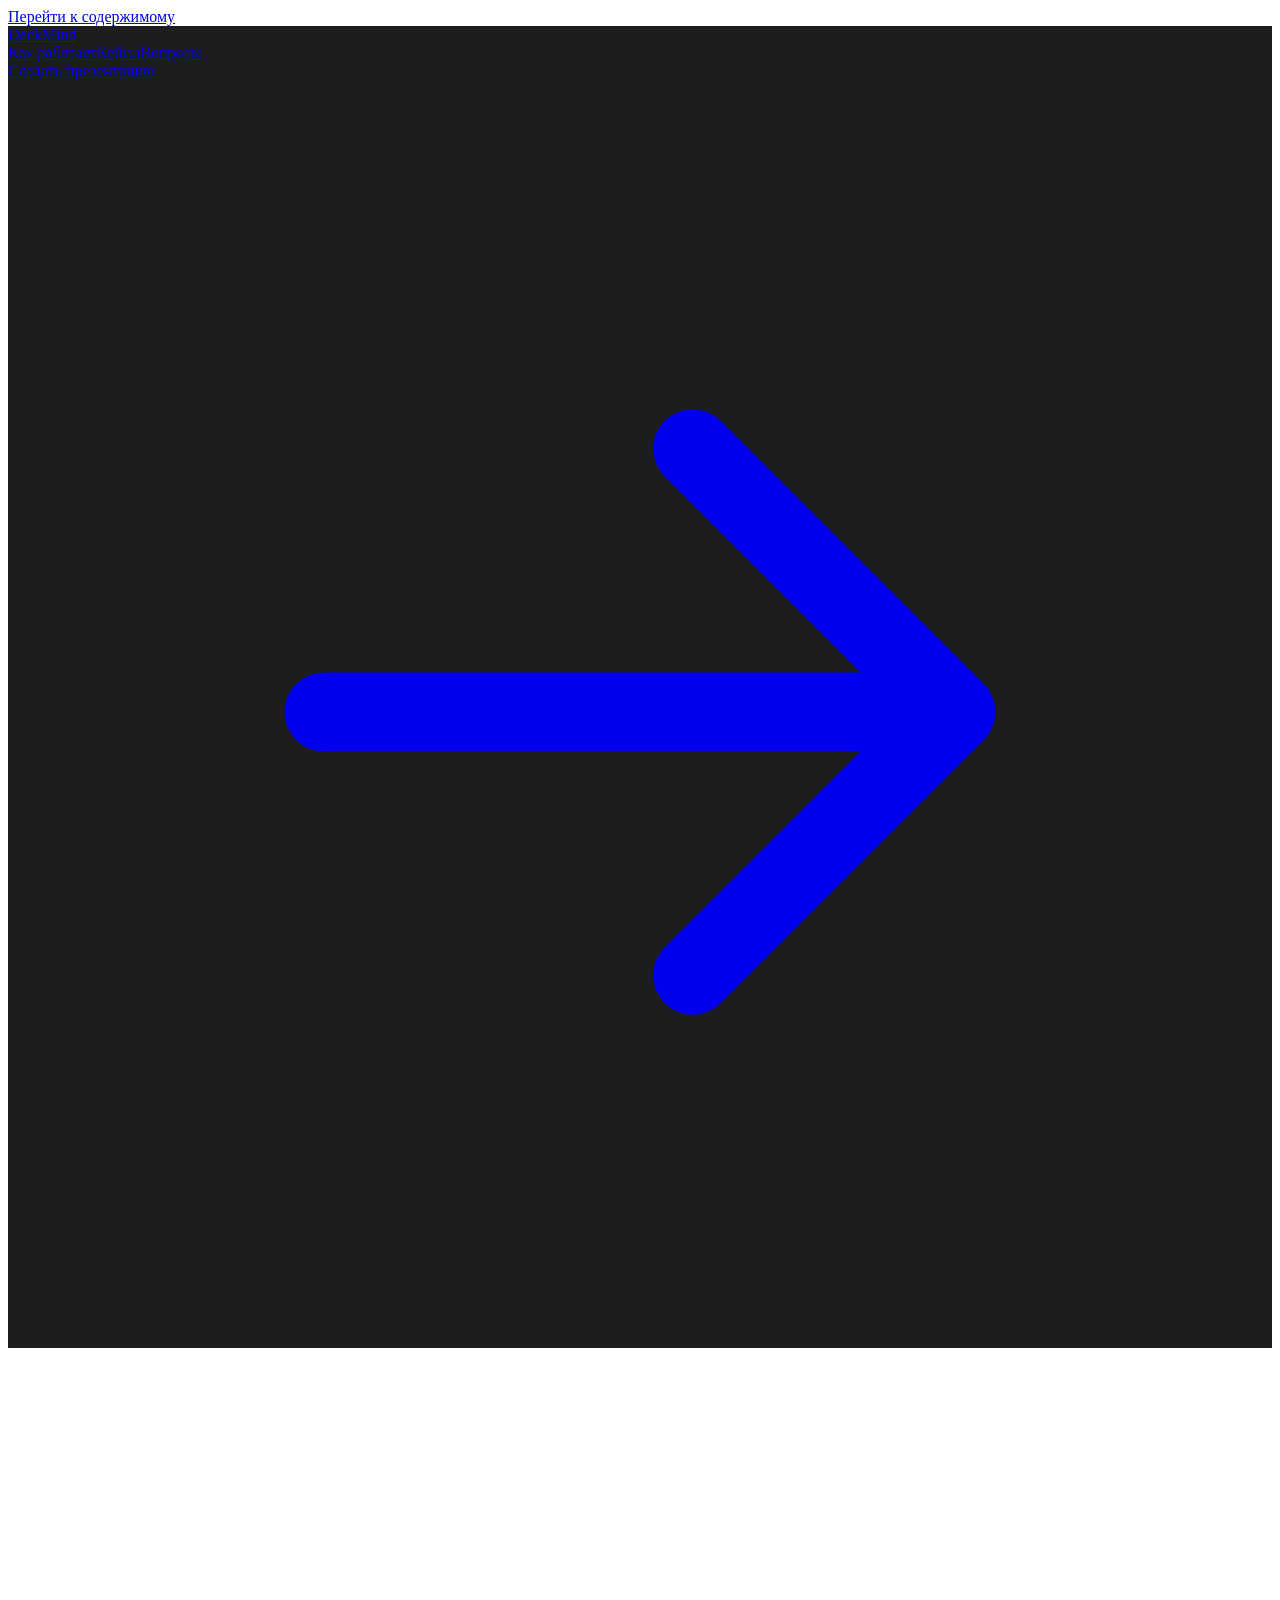
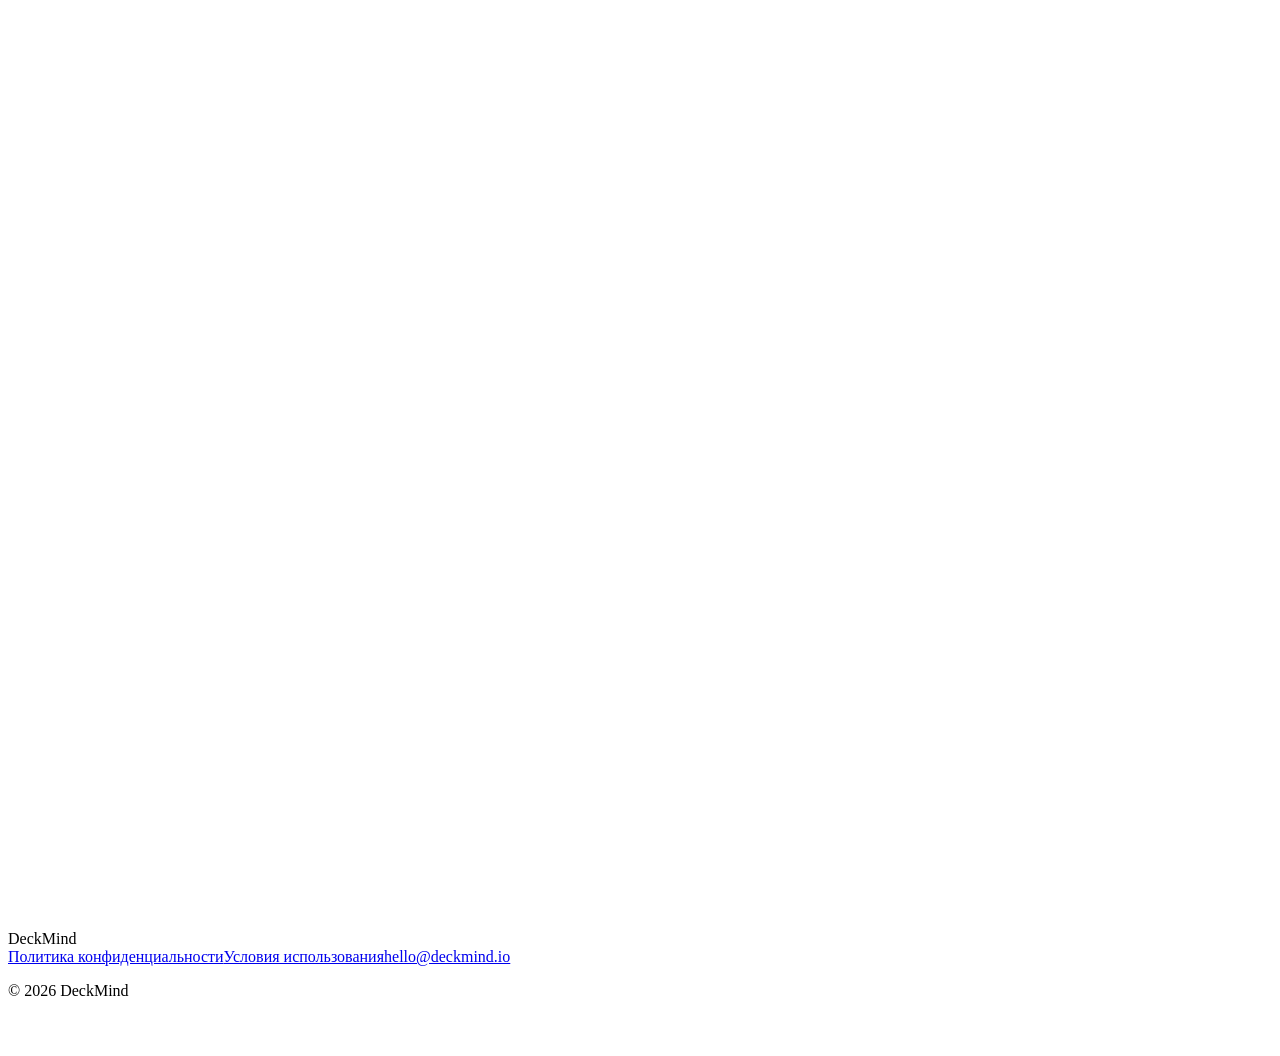
==== commit 8e73953c: "feat: premium redesign with gold accent" ====
--- a/out/index.html
+++ b/out/index.html
@@ -1 +1 @@
-<!DOCTYPE html><!--ned7vs4_V_P7tlhk6CrPJ--><html lang="ru" class="inter_9b9db241-module__sLJoNW__variable jetbrains_mono_2fbad08d-module__Y6qpBa__variable"><head><meta charSet="utf-8"/><meta name="viewport" content="width=device-width, initial-scale=1"/><link rel="preload" href="/ai-slides-landing/_next/static/media/70bc3e132a0a741e-s.p.15008bfb.woff2" as="font" crossorigin="" type="font/woff2"/><link rel="preload" href="/ai-slides-landing/_next/static/media/83afe278b6a6bb3c-s.p.3a6ba036.woff2" as="font" crossorigin="" type="font/woff2"/><link rel="preload" href="/ai-slides-landing/_next/static/media/9c72aa0f40e4eef8-s.p.18a48cbc.woff2" as="font" crossorigin="" type="font/woff2"/><link rel="stylesheet" href="/ai-slides-landing/_next/static/chunks/413f8392dce5e8d4.css" data-precedence="next"/><link rel="preload" as="script" fetchPriority="low" href="/ai-slides-landing/_next/static/chunks/4b9eae0c8dc7e975.js"/><script src="/ai-slides-landing/_next/static/chunks/f2f58a7e93290fbb.js" async=""></script><script src="/ai-slides-landing/_next/static/chunks/80792bd80dd50bc8.js" async=""></script><script src="/ai-slides-landing/_next/static/chunks/turbopack-53265df710c38865.js" async=""></script><script src="/ai-slides-landing/_next/static/chunks/2f236954d6a65e12.js" async=""></script><script src="/ai-slides-landing/_next/static/chunks/c3660c91eb2a60a8.js" async=""></script><meta name="next-size-adjust" content=""/><title>DeckMind — AI-ассистент для создания презентаций</title><meta name="description" content="Описываете задачу — система строит структуру, подбирает стиль, компонует слайды. Результат через 3–5 минут. Первая презентация бесплатно."/><meta name="robots" content="index, follow"/><link rel="icon" href="/ai-slides-landing/favicon.ico?favicon.0b3bf435.ico" sizes="256x256" type="image/x-icon"/><script src="/ai-slides-landing/_next/static/chunks/a6dad97d9634a72d.js" noModule=""></script></head><body><div hidden=""><!--$--><!--/$--></div><a href="#main-content" class="skip-to-content">Перейти к содержимому</a><header class="fixed top-0 left-0 right-0 z-[var(--z-header)] border-b border-border" style="background-color:rgba(10, 10, 15, 0.85);backdrop-filter:blur(12px);-webkit-backdrop-filter:blur(12px)"><div class="container"><div class="flex items-center justify-between" style="height:var(--header-height-mobile)"><a href="/" class="text-text font-bold text-lg tracking-tight no-underline" style="font-family:var(--font-heading)">DeckMind</a><nav class="hidden md:flex items-center gap-6" aria-label="Основная навигация"><a href="#how-it-works" class="min-h-[44px] flex items-center text-text-muted hover:text-text text-sm transition-colors duration-[var(--transition-base)] no-underline">Как работает</a><a href="#cases" class="min-h-[44px] flex items-center text-text-muted hover:text-text text-sm transition-colors duration-[var(--transition-base)] no-underline">Кейсы</a><a href="#faq" class="min-h-[44px] flex items-center text-text-muted hover:text-text text-sm transition-colors duration-[var(--transition-base)] no-underline">Вопросы</a></nav><a href="#cta" class="inline-flex items-center justify-center rounded-md font-medium transition-[background-color,color,border-color,transform] duration-[var(--transition-base)] cursor-pointer select-none focus-visible:outline-2 focus-visible:outline-accent focus-visible:outline-offset-2 min-h-[44px] bg-primary text-white hover:bg-primary-hover px-4 py-2 text-sm">Создать презентацию</a></div></div></header><main id="main-content"><section id="hero" class="pt-[var(--header-height-mobile)] md:pt-[var(--header-height-desktop)] section-glow"><div class="container" style="padding-top:var(--spacing-section);padding-bottom:var(--spacing-section)"><div class="grid grid-cols-1 md:grid-cols-2 gap-12 lg:gap-16 items-center"><div class="flex flex-col gap-6"><p class="text-accent uppercase font-medium text-xs tracking-wider">Питч инвестору. Отчёт директорам. Обучающий курс.</p><h1 class="text-text font-bold text-5xl leading-tight tracking-tight" style="font-family:var(--font-heading)">У вас есть задача. У нас есть слайды.</h1><p class="text-text-muted text-md leading-relaxed max-w-lg">Описываете задачу — система строит структуру, подбирает стиль, компонует слайды. Вы правите детали, а не начинаете с белого листа.</p><div class="flex flex-col gap-3"><a href="#cta" class="inline-flex items-center justify-center rounded-md font-medium transition-[background-color,color,border-color,transform] duration-[var(--transition-base)] cursor-pointer select-none focus-visible:outline-2 focus-visible:outline-accent focus-visible:outline-offset-2 min-h-[44px] bg-primary text-white hover:bg-primary-hover px-8 py-4 text-md md:w-auto w-full">Создать презентацию</a><p class="text-sm text-text-subtle">Первая — бесплатно. Без регистрации.</p></div></div><div><div class="w-full aspect-video rounded-lg overflow-hidden relative bg-bg-card" style="border:1px solid var(--color-border);box-shadow:var(--shadow-lg)" aria-hidden="true"><div class="absolute inset-0 flex flex-col"><div class="flex items-center gap-2 px-4 py-3" style="border-bottom:1px solid var(--color-border)"><div class="w-2 h-2 rounded-full bg-error"></div><div class="w-2 h-2 rounded-full bg-warning"></div><div class="w-2 h-2 rounded-full bg-success"></div><div class="ml-auto text-[10px] text-text-subtle" style="font-family:var(--font-mono)">DeckMind AI</div></div><div class="flex-1 flex gap-0"><div class="w-24 md:w-32 flex-shrink-0 flex flex-col gap-1.5 p-2" style="border-right:1px solid var(--color-border)"><div class="rounded aspect-video" style="background:rgba(91, 106, 240, 0.135);border:1px solid var(--color-primary)"></div><div class="rounded aspect-video" style="background:rgba(91, 106, 240, 0.105);border:1px solid var(--color-border)"></div><div class="rounded aspect-video" style="background:rgba(91, 106, 240, 0.09);border:1px solid var(--color-border)"></div><div class="rounded aspect-video" style="background:rgba(91, 106, 240, 0.11249999999999999);border:1px solid var(--color-border)"></div><div class="rounded aspect-video" style="background:rgba(91, 106, 240, 0.0825);border:1px solid var(--color-border)"></div></div><div class="flex-1 flex flex-col items-center justify-center p-6 gap-4"><div class="w-full h-2 rounded-full bg-primary" style="max-width:60%"></div><div class="w-full h-1.5 rounded-full bg-border" style="max-width:80%"></div><div class="w-full h-1.5 rounded-full bg-border" style="max-width:70%"></div><div class="flex gap-3 mt-2"><div class="rounded-sm bg-primary-muted" style="width:48px;height:32px;border:1px solid rgba(91, 106, 240, 0.3)"></div><div class="rounded-sm bg-primary-muted" style="width:48px;height:32px;border:1px solid rgba(91, 106, 240, 0.3)"></div><div class="rounded-sm bg-primary-muted" style="width:48px;height:32px;border:1px solid rgba(91, 106, 240, 0.3)"></div></div></div></div></div></div></div></div></div></section><section id="problem" class="bg-bg-alt section-glow" style="padding-block:var(--spacing-section)"><div class="container"><div class="fade-up " style="--item-index:0"><div class="text-center mx-auto max-w-[640px]"><h2 class="text-text font-bold text-3xl leading-snug tracking-tight mb-4">Вы знаете, что хотите сказать. Слайды — отдельная история.</h2></div></div><div class="grid grid-cols-1 md:grid-cols-3 gap-4 md:gap-6 mt-12"><div class="fade-up " style="--item-index:1"><div class="rounded-lg bg-bg-card border border-border p-8 h-full"><div class="flex flex-col gap-4"><div class="text-accent w-6 h-6"><svg width="24" height="24" viewBox="0 0 24 24" fill="none" stroke="currentColor" stroke-width="1.5" stroke-linecap="round" stroke-linejoin="round" class="" aria-hidden="true"><circle cx="12" cy="12" r="10"></circle><polyline points="12 6 12 12 16 14"></polyline></svg></div><h3 class="text-text font-semibold text-xl leading-snug">PowerPoint отнимает часы.</h3><p class="text-text-muted text-base leading-relaxed">Выравнивание, шрифты, цвета — вы тратите время на технические детали, а не на смысл. Одна презентация — это 4–8 часов, которых больше нет.</p></div></div></div><div class="fade-up " style="--item-index:2"><div class="rounded-lg bg-bg-card border border-border p-8 h-full"><div class="flex flex-col gap-4"><div class="text-accent w-6 h-6"><svg width="24" height="24" viewBox="0 0 24 24" fill="none" stroke="currentColor" stroke-width="1.5" stroke-linecap="round" stroke-linejoin="round" class="" aria-hidden="true"><line x1="12" y1="1" x2="12" y2="23"></line><path d="M17 5H9.5a3.5 3.5 0 0 0 0 7h5a3.5 3.5 0 0 1 0 7H6"></path></svg></div><h3 class="text-text font-semibold text-xl leading-snug">Дизайнер — дорого и долго.</h3><p class="text-text-muted text-base leading-relaxed">От 10 000 ₽ за deck. Итерации — отдельно. И это ещё если дизайнер свободен и понял задачу с первого раза.</p></div></div></div><div class="fade-up " style="--item-index:3"><div class="rounded-lg bg-bg-card border border-border p-8 h-full"><div class="flex flex-col gap-4"><div class="text-accent w-6 h-6"><svg width="24" height="24" viewBox="0 0 24 24" fill="none" stroke="currentColor" stroke-width="1.5" stroke-linecap="round" stroke-linejoin="round" class="" aria-hidden="true"><rect x="3" y="3" width="18" height="18" rx="2" ry="2"></rect><line x1="3" y1="9" x2="21" y2="9"></line><line x1="9" y1="21" x2="9" y2="9"></line></svg></div><h3 class="text-text font-semibold text-xl leading-snug">Шаблоны выглядят как шаблоны.</h3><p class="text-text-muted text-base leading-relaxed">Canva узнаётся с первого взгляда. Все эти готовые макеты выдают себя — и вашу аудиторию не обмануть.</p></div></div></div></div><div class="fade-up mt-8" style="--item-index:4"><div class="rounded-lg bg-transparent border border-border p-8"><div class="flex flex-col md:flex-row gap-4 md:gap-8 items-start"><div class="flex-shrink-0"><div class="text-accent w-6 h-6"><svg width="24" height="24" viewBox="0 0 24 24" fill="none" stroke="currentColor" stroke-width="1.5" stroke-linecap="round" stroke-linejoin="round" class="" aria-hidden="true"><path d="M17 21v-2a4 4 0 0 0-4-4H5a4 4 0 0 0-4 4v2"></path><circle cx="9" cy="7" r="4"></circle><path d="M23 21v-2a4 4 0 0 0-3-3.87"></path><path d="M16 3.13a4 4 0 0 1 0 7.75"></path></svg></div></div><div><h3 class="text-text font-semibold text-xl leading-snug mb-2">Для агентств — отдельная история.</h3><p class="text-text-muted text-base leading-relaxed">Каждый клиент требует свой стиль. Дизайнер — узкое горлышко всего процесса. Итерации в последний момент съедают маржу. Взять больше заказов без расширения штата — задача без решения. До этого.</p></div></div></div></div></div></section><section id="solution" style="padding-block:var(--spacing-section)"><div class="container"><div class="grid grid-cols-1 lg:grid-cols-2 gap-12 lg:gap-16 items-start"><div class="fade-up " style="--item-index:0"><div class=""><h2 class="text-text font-bold text-3xl leading-snug tracking-tight mb-4">Система думает о структуре. Вы думаете о содержании.</h2><p class="text-text-muted text-md leading-relaxed">Вы ставите задачу: формат, аудитория, тон, ключевые тезисы. Система строит нарратив, раскладывает по слайдам, подбирает визуальную логику. Результат — через 3–5 минут. Не шаблон — архитектура под вашу задачу.</p></div><div class="mt-8"><p class="text-xs uppercase font-medium mb-3 text-text-subtle tracking-wider">Доступные стили</p><div class="scroll-x flex flex-nowrap gap-2 pb-1"><span class="inline-flex items-center px-3 py-1.5 rounded-full text-xs font-medium uppercase tracking-wide bg-primary-muted text-primary">Минимализм</span><span class="inline-flex items-center px-3 py-1.5 rounded-full text-xs font-medium uppercase tracking-wide bg-primary-muted text-primary">Corporate</span><span class="inline-flex items-center px-3 py-1.5 rounded-full text-xs font-medium uppercase tracking-wide bg-primary-muted text-primary">Storytelling</span><span class="inline-flex items-center px-3 py-1.5 rounded-full text-xs font-medium uppercase tracking-wide bg-primary-muted text-primary">Vibrant</span><span class="inline-flex items-center px-3 py-1.5 rounded-full text-xs font-medium uppercase tracking-wide bg-primary-muted text-primary">Dark</span><span class="inline-flex items-center px-3 py-1.5 rounded-full text-xs font-medium uppercase tracking-wide bg-primary-muted text-primary">Light</span></div></div></div><div class="fade-up " style="--item-index:1"><div class="rounded-lg overflow-hidden" style="border:1px solid var(--color-border)"><div class="grid grid-cols-[1fr_2fr] text-xs uppercase font-medium px-4 py-3 bg-bg-card text-text-subtle tracking-wide" style="border-bottom:1px solid var(--color-border)"><span>Инструмент</span><span>Что происходит</span></div><div class="grid grid-cols-[1fr_2fr] items-start gap-4 px-4 py-4" style="background-color:var(--color-bg-card);border-bottom:1px solid var(--color-border)"><div class="flex items-center gap-2"><span class="text-text-subtle"><svg width="14" height="14" viewBox="0 0 24 24" fill="none" stroke="currentColor" stroke-width="2" stroke-linecap="round" stroke-linejoin="round" class="" aria-hidden="true"><line x1="18" y1="6" x2="6" y2="18"></line><line x1="6" y1="6" x2="18" y2="18"></line></svg></span><span class="font-semibold text-sm" style="color:var(--color-text-muted)">Canva</span></div><span class="text-sm leading-relaxed" style="color:var(--color-text-muted)">Вы делаете всё сам: выбираете шаблон, подгоняете, мучаетесь с выравниванием</span></div><div class="grid grid-cols-[1fr_2fr] items-start gap-4 px-4 py-4" style="background-color:var(--color-bg-card);border-bottom:1px solid var(--color-border)"><div class="flex items-center gap-2"><span class="text-text-subtle"><svg width="14" height="14" viewBox="0 0 24 24" fill="none" stroke="currentColor" stroke-width="2" stroke-linecap="round" stroke-linejoin="round" class="" aria-hidden="true"><line x1="18" y1="6" x2="6" y2="18"></line><line x1="6" y1="6" x2="18" y2="18"></line></svg></span><span class="font-semibold text-sm" style="color:var(--color-text-muted)">Gamma</span></div><span class="text-sm leading-relaxed" style="color:var(--color-text-muted)">Генерирует из текста, но контроль стиля ограничен — под нишу не адаптирует</span></div><div class="grid grid-cols-[1fr_2fr] items-start gap-4 px-4 py-4" style="background-color:var(--color-primary-muted)"><div class="flex items-center gap-2"><span class="text-success"><svg width="14" height="14" viewBox="0 0 24 24" fill="none" stroke="currentColor" stroke-width="2" stroke-linecap="round" stroke-linejoin="round" class="" aria-hidden="true"><polyline points="20 6 9 17 4 12"></polyline></svg></span><span class="font-semibold text-sm" style="color:var(--color-text)">DeckMind</span></div><span class="text-sm leading-relaxed" style="color:var(--color-text)">Вы ставите задачу — система строит структуру и слайды под вашу аудиторию</span></div></div></div></div></div></section><section id="how-it-works" class="bg-bg-alt section-glow" style="padding-block:var(--spacing-section)"><div class="container"><div class="fade-up " style="--item-index:0"><div class="text-center mx-auto max-w-[640px]"><h2 class="text-text font-bold text-3xl leading-snug tracking-tight mb-4">Три шага — и презентация готова.</h2></div></div><div class="relative mt-12 grid grid-cols-1 md:grid-cols-3 gap-0 md:gap-8"><div class="fade-up relative flex flex-col md:flex-row gap-0" style="--item-index:1"><div class="flex md:flex-col items-start gap-4 flex-1"><div class="relative flex flex-col items-center"><span class="font-bold text-2xl select-none text-primary" style="font-family:var(--font-mono);line-height:1">01</span><div class="block md:hidden mt-4 w-px flex-1 min-h-[32px] bg-border" aria-hidden="true"></div></div><div class="flex flex-col gap-2 pb-8 md:pb-0"><h3 class="text-text font-semibold text-xl leading-snug">Описываете задачу.</h3><p class="text-text-muted text-base leading-relaxed">Формат, аудитория, тон, ключевые тезисы. Можно в свободной форме — система разберётся.</p></div></div><div class="hidden md:block absolute top-3 w-full h-px bg-border" style="left:50%;width:100%" aria-hidden="true"></div></div><div class="fade-up relative flex flex-col md:flex-row gap-0" style="--item-index:2"><div class="flex md:flex-col items-start gap-4 flex-1"><div class="relative flex flex-col items-center"><span class="font-bold text-2xl select-none text-primary" style="font-family:var(--font-mono);line-height:1">02</span><div class="block md:hidden mt-4 w-px flex-1 min-h-[32px] bg-border" aria-hidden="true"></div></div><div class="flex flex-col gap-2 pb-8 md:pb-0"><h3 class="text-text font-semibold text-xl leading-snug">Система строит структуру.</h3><p class="text-text-muted text-base leading-relaxed">Нарратив, компоновка слайдов, визуальная логика — без вашего участия. Один тезис — один слайд. Заголовки как утверждения, данные отдельно от выводов.</p></div></div><div class="hidden md:block absolute top-3 w-full h-px bg-border" style="left:50%;width:100%" aria-hidden="true"></div></div><div class="fade-up relative flex flex-col md:flex-row gap-0" style="--item-index:3"><div class="flex md:flex-col items-start gap-4 flex-1"><div class="relative flex flex-col items-center"><span class="font-bold text-2xl select-none text-primary" style="font-family:var(--font-mono);line-height:1">03</span></div><div class="flex flex-col gap-2 pb-8 md:pb-0"><h3 class="text-text font-semibold text-xl leading-snug">Правите детали. Скачиваете.</h3><p class="text-text-muted text-base leading-relaxed">Любой элемент редактируется. Экспорт в PowerPoint, PDF, Google Slides — в один клик.</p></div></div></div></div><div class="fade-up mt-10 text-center" style="--item-index:4"><p class="inline-block text-text-muted text-sm px-4 py-2 rounded-full border border-border" style="font-family:var(--font-mono)">3–5 минут от задачи до готового deck.</p></div></div></section><section id="cases" style="padding-block:var(--spacing-section)"><div class="container"><div class="fade-up " style="--item-index:0"><div class="text-center mx-auto max-w-[640px]"><h2 class="text-text font-bold text-3xl leading-snug tracking-tight mb-4">Работает в реальных задачах.</h2></div></div><div class="grid grid-cols-1 md:grid-cols-2 gap-6 mt-12"><div class="fade-up " style="--item-index:1"><article class="flex flex-col gap-4 p-6 rounded-lg h-full transition-[transform,box-shadow] duration-200 hover:-translate-y-1 hover:shadow-[var(--shadow-glow)] bg-bg-card" style="border:1px solid var(--color-border)"><div class="w-full rounded-md overflow-hidden relative bg-bg" style="border:1px solid var(--color-border);height:100px" aria-hidden="true"><div class="absolute inset-0 flex flex-col gap-2 p-3"><div class="rounded-sm" style="height:6px;width:45%;background-color:#5b6af0;opacity:0.9"></div><div class="rounded-sm bg-border" style="height:4px;width:65%"></div><div class="rounded-sm bg-border" style="height:4px;width:55%"></div><div class="flex gap-1.5 mt-auto"><div class="flex-1 rounded-sm" style="height:16px;background-color:#5b6af015;border:1px solid #5b6af030"></div><div class="flex-1 rounded-sm" style="height:16px;background-color:#5b6af015;border:1px solid #5b6af030"></div><div class="flex-1 rounded-sm" style="height:16px;background-color:#5b6af015;border:1px solid #5b6af030"></div></div></div></div><div class="flex flex-col gap-3"><span class="inline-flex items-center px-3 py-1.5 rounded-full text-xs font-medium uppercase tracking-wide bg-accent-muted text-accent">Консультант</span><h3 class="text-text font-semibold text-xl leading-snug">Питч инвестору за вечер.</h3><p class="text-text-muted text-base leading-relaxed">10 минут, строгий стиль, три ключевых аргумента. Структура выстроена, данные отделены от выводов — осталось добавить цифры.</p></div></article></div><div class="fade-up " style="--item-index:2"><article class="flex flex-col gap-4 p-6 rounded-lg h-full transition-[transform,box-shadow] duration-200 hover:-translate-y-1 hover:shadow-[var(--shadow-glow)] bg-bg-card" style="border:1px solid var(--color-border)"><div class="w-full rounded-md overflow-hidden relative bg-bg" style="border:1px solid var(--color-border);height:100px" aria-hidden="true"><div class="absolute inset-0 flex flex-col gap-2 p-3"><div class="rounded-sm" style="height:6px;width:45%;background-color:#3ecf8e;opacity:0.9"></div><div class="rounded-sm bg-border" style="height:4px;width:65%"></div><div class="rounded-sm bg-border" style="height:4px;width:55%"></div><div class="flex gap-1.5 mt-auto"><div class="flex-1 rounded-sm" style="height:16px;background-color:#3ecf8e15;border:1px solid #3ecf8e30"></div><div class="flex-1 rounded-sm" style="height:16px;background-color:#3ecf8e15;border:1px solid #3ecf8e30"></div><div class="flex-1 rounded-sm" style="height:16px;background-color:#3ecf8e15;border:1px solid #3ecf8e30"></div></div></div></div><div class="flex flex-col gap-3"><span class="inline-flex items-center px-3 py-1.5 rounded-full text-xs font-medium uppercase tracking-wide bg-accent-muted text-accent">Менеджер</span><h3 class="text-text font-semibold text-xl leading-snug">Квартальный отчёт без двух дней на оформление.</h3><p class="text-text-muted text-base leading-relaxed">Данные, динамика, выводы. Корпоративные цвета загружены через брендбук — система адаптировалась без лишних итераций.</p></div></article></div><div class="fade-up " style="--item-index:3"><article class="flex flex-col gap-4 p-6 rounded-lg h-full transition-[transform,box-shadow] duration-200 hover:-translate-y-1 hover:shadow-[var(--shadow-glow)] bg-bg-card" style="border:1px solid var(--color-border)"><div class="w-full rounded-md overflow-hidden relative bg-bg" style="border:1px solid var(--color-border);height:100px" aria-hidden="true"><div class="absolute inset-0 flex flex-col gap-2 p-3"><div class="rounded-sm" style="height:6px;width:45%;background-color:#f5a623;opacity:0.9"></div><div class="rounded-sm bg-border" style="height:4px;width:65%"></div><div class="rounded-sm bg-border" style="height:4px;width:55%"></div><div class="flex gap-1.5 mt-auto"><div class="flex-1 rounded-sm" style="height:16px;background-color:#f5a62315;border:1px solid #f5a62330"></div><div class="flex-1 rounded-sm" style="height:16px;background-color:#f5a62315;border:1px solid #f5a62330"></div><div class="flex-1 rounded-sm" style="height:16px;background-color:#f5a62315;border:1px solid #f5a62330"></div></div></div></div><div class="flex flex-col gap-3"><span class="inline-flex items-center px-3 py-1.5 rounded-full text-xs font-medium uppercase tracking-wide bg-accent-muted text-accent">Эксперт</span><h3 class="text-text font-semibold text-xl leading-snug">Обучающий курс на 40 слайдов.</h3><p class="text-text-muted text-base leading-relaxed">Структура модулей выстроена, единый стиль держится до последнего слайда. Содержание — ваше. Архитектура — наша.</p></div></article></div><div class="fade-up " style="--item-index:4"><article class="flex flex-col gap-4 p-6 rounded-lg h-full transition-[transform,box-shadow] duration-200 hover:-translate-y-1 hover:shadow-[var(--shadow-glow)] bg-bg-card" style="border:1px solid var(--color-border)"><div class="w-full rounded-md overflow-hidden relative bg-bg" style="border:1px solid var(--color-border);height:100px" aria-hidden="true"><div class="absolute inset-0 flex flex-col gap-2 p-3"><div class="rounded-sm" style="height:6px;width:45%;background-color:#7c8cf8;opacity:0.9"></div><div class="rounded-sm bg-border" style="height:4px;width:65%"></div><div class="rounded-sm bg-border" style="height:4px;width:55%"></div><div class="flex gap-1.5 mt-auto"><div class="flex-1 rounded-sm" style="height:16px;background-color:#7c8cf815;border:1px solid #7c8cf830"></div><div class="flex-1 rounded-sm" style="height:16px;background-color:#7c8cf815;border:1px solid #7c8cf830"></div><div class="flex-1 rounded-sm" style="height:16px;background-color:#7c8cf815;border:1px solid #7c8cf830"></div></div></div></div><div class="flex flex-col gap-3"><span class="inline-flex items-center px-3 py-1.5 rounded-full text-xs font-medium uppercase tracking-wide bg-accent-muted text-accent">Агентство</span><h3 class="text-text font-semibold text-xl leading-snug">Три варианта стиля за один сеанс.</h3><p class="text-text-muted text-base leading-relaxed">Клиентский deck в трёх вариантах под разные сегменты. Дизайнер занят другим проектом — delivery не сдвинулся.</p></div></article></div></div></div></section><section id="faq" class="bg-bg-alt section-glow" style="padding-block:var(--spacing-section)"><div class="container"><div class="fade-up " style="--item-index:0"><div class="text-center mx-auto max-w-[640px]"><h2 class="text-text font-bold text-3xl leading-snug tracking-tight mb-4">Ожидаемые вопросы.</h2></div></div><div class="fade-up mx-auto mt-12" style="--item-index:1;max-width:720px"><div style="border-top:1px solid var(--color-border)"><div style="border-bottom:1px solid var(--color-border)"><button id="faq-trigger-0" type="button" aria-expanded="false" aria-controls="faq-answer-0" class="w-full flex items-center justify-between gap-4 py-5 text-left text-text" style="background:none;border:none;cursor:pointer;min-height:44px"><span class="font-medium text-md leading-snug">Будет ли шаблонно, без моего стиля?</span><span class="flex-shrink-0 transition-transform duration-200 text-accent" aria-hidden="true"><svg width="20" height="20" viewBox="0 0 24 24" fill="none" stroke="currentColor" stroke-width="2" stroke-linecap="round" stroke-linejoin="round" class="" aria-hidden="true"><line x1="12" y1="5" x2="12" y2="19"></line><line x1="5" y1="12" x2="19" y2="12"></line></svg></span></button><div id="faq-answer-0" role="region" aria-labelledby="faq-trigger-0" style="max-height:0;overflow:hidden;transition:max-height 250ms ease"><p class="text-base text-text-muted leading-relaxed pb-5">Система не берёт готовый шаблон — она собирает структуру под ваш контент и заданный стиль. Укажите нишу, тон, аудиторию — и получите deck, который не похож на Canva-заготовку. Можно показать пример своей прошлой работы: система учтёт визуальную логику.</p></div></div><div style="border-bottom:1px solid var(--color-border)"><button id="faq-trigger-1" type="button" aria-expanded="false" aria-controls="faq-answer-1" class="w-full flex items-center justify-between gap-4 py-5 text-left text-text" style="background:none;border:none;cursor:pointer;min-height:44px"><span class="font-medium text-md leading-snug">Мне всё равно придётся всё переделывать?</span><span class="flex-shrink-0 transition-transform duration-200 text-accent" aria-hidden="true"><svg width="20" height="20" viewBox="0 0 24 24" fill="none" stroke="currentColor" stroke-width="2" stroke-linecap="round" stroke-linejoin="round" class="" aria-hidden="true"><line x1="12" y1="5" x2="12" y2="19"></line><line x1="5" y1="12" x2="19" y2="12"></line></svg></span></button><div id="faq-answer-1" role="region" aria-labelledby="faq-trigger-1" style="max-height:0;overflow:hidden;transition:max-height 250ms ease"><p class="text-base text-text-muted leading-relaxed pb-5">Переделка занимает 20 минут, не 4 часа. Структура уже правильная, визуальная логика выстроена — вы корректируете детали. Это в 5–10 раз быстрее, чем с нуля. Если что-то не так — итерации без дополнительной платы.</p></div></div><div style="border-bottom:1px solid var(--color-border)"><button id="faq-trigger-2" type="button" aria-expanded="false" aria-controls="faq-answer-2" class="w-full flex items-center justify-between gap-4 py-5 text-left text-text" style="background:none;border:none;cursor:pointer;min-height:44px"><span class="font-medium text-md leading-snug">Можно загрузить брендбук с корпоративными цветами?</span><span class="flex-shrink-0 transition-transform duration-200 text-accent" aria-hidden="true"><svg width="20" height="20" viewBox="0 0 24 24" fill="none" stroke="currentColor" stroke-width="2" stroke-linecap="round" stroke-linejoin="round" class="" aria-hidden="true"><line x1="12" y1="5" x2="12" y2="19"></line><line x1="5" y1="12" x2="19" y2="12"></line></svg></span></button><div id="faq-answer-2" role="region" aria-labelledby="faq-trigger-2" style="max-height:0;overflow:hidden;transition:max-height 250ms ease"><p class="text-base text-text-muted leading-relaxed pb-5">Да. Загружаете брендбук или указываете цвета и шрифты вручную — система адаптирует deck под корпоративные ограничения. Это не проблема, это входные данные.</p></div></div><div style="border-bottom:1px solid var(--color-border)"><button id="faq-trigger-3" type="button" aria-expanded="false" aria-controls="faq-answer-3" class="w-full flex items-center justify-between gap-4 py-5 text-left text-text" style="background:none;border:none;cursor:pointer;min-height:44px"><span class="font-medium text-md leading-snug">Экспортируется в PowerPoint / PDF / Google Slides?</span><span class="flex-shrink-0 transition-transform duration-200 text-accent" aria-hidden="true"><svg width="20" height="20" viewBox="0 0 24 24" fill="none" stroke="currentColor" stroke-width="2" stroke-linecap="round" stroke-linejoin="round" class="" aria-hidden="true"><line x1="12" y1="5" x2="12" y2="19"></line><line x1="5" y1="12" x2="19" y2="12"></line></svg></span></button><div id="faq-answer-3" role="region" aria-labelledby="faq-trigger-3" style="max-height:0;overflow:hidden;transition:max-height 250ms ease"><p class="text-base text-text-muted leading-relaxed pb-5">Да, все три формата. Скачиваете в один клик после того, как отредактировали детали. Файл открывается в привычном редакторе без потери форматирования.</p></div></div><div style="border-bottom:1px solid var(--color-border)"><button id="faq-trigger-4" type="button" aria-expanded="false" aria-controls="faq-answer-4" class="w-full flex items-center justify-between gap-4 py-5 text-left text-text" style="background:none;border:none;cursor:pointer;min-height:44px"><span class="font-medium text-md leading-snug">Это дорого. Как окупается?</span><span class="flex-shrink-0 transition-transform duration-200 text-accent" aria-hidden="true"><svg width="20" height="20" viewBox="0 0 24 24" fill="none" stroke="currentColor" stroke-width="2" stroke-linecap="round" stroke-linejoin="round" class="" aria-hidden="true"><line x1="12" y1="5" x2="12" y2="19"></line><line x1="5" y1="12" x2="19" y2="12"></line></svg></span></button><div id="faq-answer-4" role="region" aria-labelledby="faq-trigger-4" style="max-height:0;overflow:hidden;transition:max-height 250ms ease"><p class="text-base text-text-muted leading-relaxed pb-5">Один час работы дизайнера стоит 2 000–5 000 ₽. Один deck — от 10 000 ₽. Один месяц подписки дешевле одного заказа. Первая презентация бесплатно — проверьте сами, прежде чем платить.</p></div></div><div style="border-bottom:1px solid var(--color-border)"><button id="faq-trigger-5" type="button" aria-expanded="false" aria-controls="faq-answer-5" class="w-full flex items-center justify-between gap-4 py-5 text-left text-text" style="background:none;border:none;cursor:pointer;min-height:44px"><span class="font-medium text-md leading-snug">ИИ может исказить мои тезисы?</span><span class="flex-shrink-0 transition-transform duration-200 text-accent" aria-hidden="true"><svg width="20" height="20" viewBox="0 0 24 24" fill="none" stroke="currentColor" stroke-width="2" stroke-linecap="round" stroke-linejoin="round" class="" aria-hidden="true"><line x1="12" y1="5" x2="12" y2="19"></line><line x1="5" y1="12" x2="19" y2="12"></line></svg></span></button><div id="faq-answer-5" role="region" aria-labelledby="faq-trigger-5" style="max-height:0;overflow:hidden;transition:max-height 250ms ease"><p class="text-base text-text-muted leading-relaxed pb-5">Вы всегда контролируете финальный результат — редактировать можно любой элемент. Система предлагает, вы утверждаете. Ваши слова, ваши мысли — но уже в структуре, которую не нужно придумывать самому.</p></div></div><div style="border-bottom:1px solid var(--color-border)"><button id="faq-trigger-6" type="button" aria-expanded="false" aria-controls="faq-answer-6" class="w-full flex items-center justify-between gap-4 py-5 text-left text-text" style="background:none;border:none;cursor:pointer;min-height:44px"><span class="font-medium text-md leading-snug">Чем отличается от Canva и Gamma?</span><span class="flex-shrink-0 transition-transform duration-200 text-accent" aria-hidden="true"><svg width="20" height="20" viewBox="0 0 24 24" fill="none" stroke="currentColor" stroke-width="2" stroke-linecap="round" stroke-linejoin="round" class="" aria-hidden="true"><line x1="12" y1="5" x2="12" y2="19"></line><line x1="5" y1="12" x2="19" y2="12"></line></svg></span></button><div id="faq-answer-6" role="region" aria-labelledby="faq-trigger-6" style="max-height:0;overflow:hidden;transition:max-height 250ms ease"><p class="text-base text-text-muted leading-relaxed pb-5">Canva — это редактор. Вы всё равно делаете всё сам: выбираете шаблон, подгоняете, тратите время на детали. Gamma генерирует из текста, но не думает об архитектуре под вашу нишу. Мы берём задачу целиком: нарратив, структура слайдов, визуальная логика — всё это уже в системе. Вы ставите задачу — не тащите блоки по экрану.</p></div></div></div></div></div></section><section id="cta" class="cta-glow" style="padding-block:var(--spacing-section)"><div class="container"><div class="fade-up " style="--item-index:0"><div class="relative mx-auto text-center flex flex-col items-center gap-6 rounded-xl p-8 md:p-12 border border-border bg-bg-card" style="max-width:680px"><div class="absolute inset-0 rounded-xl pointer-events-none" style="background:radial-gradient(ellipse 80% 60% at 50% 0%, rgba(79, 91, 213, 0.1), transparent)"></div><h2 class="relative text-text font-bold text-3xl leading-snug tracking-tight">Следующая презентация — без PowerPoint и без дизайнера.</h2><p class="relative text-text-muted text-md leading-relaxed">Попробуйте на реальной задаче. Первая — бесплатно.</p><div class="relative flex flex-col items-center gap-3 w-full"><a href="#hero" class="inline-flex items-center justify-center rounded-md font-medium transition-[background-color,color,border-color,transform] duration-[var(--transition-base)] cursor-pointer select-none focus-visible:outline-2 focus-visible:outline-accent focus-visible:outline-offset-2 min-h-[44px] bg-primary text-white hover:bg-primary-hover px-8 py-4 text-md w-full w-full md:w-auto md:min-w-[280px]">Создать презентацию</a><p class="text-sm text-text-subtle">Без регистрации. Результат виден сразу.</p></div></div></div></div></section></main><footer class="border-t border-border" style="padding-block:32px"><div class="container"><div class="flex flex-col gap-4 md:flex-row md:items-center md:justify-between"><span class="font-bold text-md text-text-muted" style="font-family:var(--font-heading)">DeckMind</span><nav class="flex flex-wrap gap-4 md:gap-6" aria-label="Навигация футера"><a href="#" class="min-h-[44px] inline-flex items-center text-sm text-text-muted no-underline hover:text-text transition-colors">Политика конфиденциальности</a><a href="#" class="min-h-[44px] inline-flex items-center text-sm text-text-muted no-underline hover:text-text transition-colors">Условия использования</a><a href="mailto:hello@deckmind.io" class="min-h-[44px] inline-flex items-center text-sm text-text-muted no-underline hover:text-text transition-colors">hello@deckmind.io</a></nav><p class="text-sm text-text-subtle">© 2026 DeckMind</p></div></div></footer><!--$--><!--/$--><script src="/ai-slides-landing/_next/static/chunks/4b9eae0c8dc7e975.js" id="_R_" async=""></script><script>(self.__next_f=self.__next_f||[]).push([0])</script><script>self.__next_f.push([1,"1:\"$Sreact.fragment\"\n2:I[39756,[\"/ai-slides-landing/_next/static/chunks/2f236954d6a65e12.js\"],\"default\"]\n3:I[37457,[\"/ai-slides-landing/_next/static/chunks/2f236954d6a65e12.js\"],\"default\"]\n13:I[68027,[],\"default\"]\n:HL[\"/ai-slides-landing/_next/static/chunks/413f8392dce5e8d4.css\",\"style\"]\n:HL[\"/ai-slides-landing/_next/static/media/70bc3e132a0a741e-s.p.15008bfb.woff2\",\"font\",{\"crossOrigin\":\"\",\"type\":\"font/woff2\"}]\n:HL[\"/ai-slides-landing/_next/static/media/83afe278b6a6bb3c-s.p.3a6ba036.woff2\",\"font\",{\"crossOrigin\":\"\",\"type\":\"font/woff2\"}]\n:HL[\"/ai-slides-landing/_next/static/media/9c72aa0f40e4eef8-s.p.18a48cbc.woff2\",\"font\",{\"crossOrigin\":\"\",\"type\":\"font/woff2\"}]\n"])</script><script>self.__next_f.push([1,"0:{\"P\":null,\"b\":\"ned7vs4_V-P7tlhk6CrPJ\",\"c\":[\"\",\"\"],\"q\":\"\",\"i\":false,\"f\":[[[\"\",{\"children\":[\"__PAGE__\",{}]},\"$undefined\",\"$undefined\",true],[[\"$\",\"$1\",\"c\",{\"children\":[[[\"$\",\"link\",\"0\",{\"rel\":\"stylesheet\",\"href\":\"/ai-slides-landing/_next/static/chunks/413f8392dce5e8d4.css\",\"precedence\":\"next\",\"crossOrigin\":\"$undefined\",\"nonce\":\"$undefined\"}]],[\"$\",\"html\",null,{\"lang\":\"ru\",\"className\":\"inter_9b9db241-module__sLJoNW__variable jetbrains_mono_2fbad08d-module__Y6qpBa__variable\",\"children\":[\"$\",\"body\",null,{\"children\":[[\"$\",\"a\",null,{\"href\":\"#main-content\",\"className\":\"skip-to-content\",\"children\":\"Перейти к содержимому\"}],[\"$\",\"$L2\",null,{\"parallelRouterKey\":\"children\",\"error\":\"$undefined\",\"errorStyles\":\"$undefined\",\"errorScripts\":\"$undefined\",\"template\":[\"$\",\"$L3\",null,{}],\"templateStyles\":\"$undefined\",\"templateScripts\":\"$undefined\",\"notFound\":[[[\"$\",\"title\",null,{\"children\":\"404: This page could not be found.\"}],[\"$\",\"div\",null,{\"style\":{\"fontFamily\":\"system-ui,\\\"Segoe UI\\\",Roboto,Helvetica,Arial,sans-serif,\\\"Apple Color Emoji\\\",\\\"Segoe UI Emoji\\\"\",\"height\":\"100vh\",\"textAlign\":\"center\",\"display\":\"flex\",\"flexDirection\":\"column\",\"alignItems\":\"center\",\"justifyContent\":\"center\"},\"children\":[\"$\",\"div\",null,{\"children\":[[\"$\",\"style\",null,{\"dangerouslySetInnerHTML\":{\"__html\":\"body{color:#000;background:#fff;margin:0}.next-error-h1{border-right:1px solid rgba(0,0,0,.3)}@media (prefers-color-scheme:dark){body{color:#fff;background:#000}.next-error-h1{border-right:1px solid rgba(255,255,255,.3)}}\"}}],[\"$\",\"h1\",null,{\"className\":\"next-error-h1\",\"style\":{\"display\":\"inline-block\",\"margin\":\"0 20px 0 0\",\"padding\":\"0 23px 0 0\",\"fontSize\":24,\"fontWeight\":500,\"verticalAlign\":\"top\",\"lineHeight\":\"49px\"},\"children\":404}],[\"$\",\"div\",null,{\"style\":{\"display\":\"inline-block\"},\"children\":[\"$\",\"h2\",null,{\"style\":{\"fontSize\":14,\"fontWeight\":400,\"lineHeight\":\"49px\",\"margin\":0},\"children\":\"This page could not be found.\"}]}]]}]}]],[]],\"forbidden\":\"$undefined\",\"unauthorized\":\"$undefined\"}]]}]}]]}],{\"children\":[[\"$\",\"$1\",\"c\",{\"children\":[[[\"$\",\"header\",null,{\"className\":\"fixed top-0 left-0 right-0 z-[var(--z-header)] border-b border-border\",\"style\":{\"backgroundColor\":\"rgba(10, 10, 15, 0.85)\",\"backdropFilter\":\"blur(12px)\",\"WebkitBackdropFilter\":\"blur(12px)\"},\"children\":[\"$\",\"div\",null,{\"className\":\"container\",\"children\":[\"$\",\"div\",null,{\"className\":\"flex items-center justify-between\",\"style\":{\"height\":\"var(--header-height-mobile)\"},\"children\":[[\"$\",\"a\",null,{\"href\":\"/\",\"className\":\"text-text font-bold text-lg tracking-tight no-underline\",\"style\":{\"fontFamily\":\"var(--font-heading)\"},\"children\":\"DeckMind\"}],[\"$\",\"nav\",null,{\"className\":\"hidden md:flex items-center gap-6\",\"aria-label\":\"Основная навигация\",\"children\":[[\"$\",\"a\",null,{\"href\":\"#how-it-works\",\"className\":\"min-h-[44px] flex items-center text-text-muted hover:text-text text-sm transition-colors duration-[var(--transition-base)] no-underline\",\"children\":\"Как работает\"}],[\"$\",\"a\",null,{\"href\":\"#cases\",\"className\":\"min-h-[44px] flex items-center text-text-muted hover:text-text text-sm transition-colors duration-[var(--transition-base)] no-underline\",\"children\":\"Кейсы\"}],[\"$\",\"a\",null,{\"href\":\"#faq\",\"className\":\"min-h-[44px] flex items-center text-text-muted hover:text-text text-sm transition-colors duration-[var(--transition-base)] no-underline\",\"children\":\"Вопросы\"}]]}],[\"$\",\"a\",null,{\"href\":\"#cta\",\"className\":\"inline-flex items-center justify-center rounded-md font-medium transition-[background-color,color,border-color,transform] duration-[var(--transition-base)] cursor-pointer select-none focus-visible:outline-2 focus-visible:outline-accent focus-visible:outline-offset-2 min-h-[44px] bg-primary text-white hover:bg-primary-hover px-4 py-2 text-sm\",\"children\":\"Создать презентацию\"}]]}]}]}],[\"$\",\"main\",null,{\"id\":\"main-content\",\"children\":[[\"$\",\"section\",null,{\"id\":\"hero\",\"className\":\"pt-[var(--header-height-mobile)] md:pt-[var(--header-height-desktop)] section-glow\",\"children\":[\"$\",\"div\",null,{\"className\":\"container\",\"style\":{\"paddingTop\":\"var(--spacing-section)\",\"paddingBottom\":\"var(--spacing-section)\"},\"children\":[\"$\",\"div\",null,{\"className\":\"grid grid-cols-1 md:grid-cols-2 gap-12 lg:gap-16 items-center\",\"children\":[[\"$\",\"div\",null,{\"className\":\"flex flex-col gap-6\",\"children\":[\"$L4\",\"$L5\",\"$L6\",\"$L7\"]}],\"$L8\"]}]}]}],\"$L9\",\"$La\",\"$Lb\",\"$Lc\",\"$Ld\",\"$Le\"]}],\"$Lf\"],[\"$L10\"],\"$L11\"]}],{},null,false,false]},null,false,false],\"$L12\",false]],\"m\":\"$undefined\",\"G\":[\"$13\",[]],\"S\":true}\n"])</script><script>self.__next_f.push([1,"14:I[4376,[\"/ai-slides-landing/_next/static/chunks/c3660c91eb2a60a8.js\"],\"default\"]\n1c:I[94489,[\"/ai-slides-landing/_next/static/chunks/c3660c91eb2a60a8.js\"],\"default\"]\n1d:I[97367,[\"/ai-slides-landing/_next/static/chunks/2f236954d6a65e12.js\"],\"OutletBoundary\"]\n1e:\"$Sreact.suspense\"\n20:I[97367,[\"/ai-slides-landing/_next/static/chunks/2f236954d6a65e12.js\"],\"ViewportBoundary\"]\n22:I[97367,[\"/ai-slides-landing/_next/static/chunks/2f236954d6a65e12.js\"],\"MetadataBoundary\"]\n4:[\"$\",\"p\",null,{\"className\":\"text-accent uppercase font-medium text-xs tracking-wider\",\"children\":\"Питч инвестору. Отчёт директорам. Обучающий курс.\"}]\n5:[\"$\",\"h1\",null,{\"className\":\"text-text font-bold text-5xl leading-tight tracking-tight\",\"style\":{\"fontFamily\":\"var(--font-heading)\"},\"children\":\"У вас есть задача. У нас есть слайды.\"}]\n6:[\"$\",\"p\",null,{\"className\":\"text-text-muted text-md leading-relaxed max-w-lg\",\"children\":\"Описываете задачу — система строит структуру, подбирает стиль, компонует слайды. Вы правите детали, а не начинаете с белого листа.\"}]\n7:[\"$\",\"div\",null,{\"className\":\"flex flex-col gap-3\",\"children\":[[\"$\",\"a\",null,{\"href\":\"#cta\",\"className\":\"inline-flex items-center justify-center rounded-md font-medium transition-[background-color,color,border-color,transform] duration-[var(--transition-base)] cursor-pointer select-none focus-visible:outline-2 focus-visible:outline-accent focus-visible:outline-offset-2 min-h-[44px] bg-primary text-white hover:bg-primary-hover px-8 py-4 text-md md:w-auto w-full\",\"children\":\"Создать презентацию\"}],[\"$\",\"p\",null,{\"className\":\"text-sm text-text-subtle\",\"children\":\"Первая — бесплатно. Без регистрации.\"}]]}]\n"])</script><script>self.__next_f.push([1,"8:[\"$\",\"div\",null,{\"children\":[\"$\",\"div\",null,{\"className\":\"w-full aspect-video rounded-lg overflow-hidden relative bg-bg-card\",\"style\":{\"border\":\"1px solid var(--color-border)\",\"boxShadow\":\"var(--shadow-lg)\"},\"aria-hidden\":\"true\",\"children\":[\"$\",\"div\",null,{\"className\":\"absolute inset-0 flex flex-col\",\"children\":[[\"$\",\"div\",null,{\"className\":\"flex items-center gap-2 px-4 py-3\",\"style\":{\"borderBottom\":\"1px solid var(--color-border)\"},\"children\":[[\"$\",\"div\",null,{\"className\":\"w-2 h-2 rounded-full bg-error\"}],[\"$\",\"div\",null,{\"className\":\"w-2 h-2 rounded-full bg-warning\"}],[\"$\",\"div\",null,{\"className\":\"w-2 h-2 rounded-full bg-success\"}],[\"$\",\"div\",null,{\"className\":\"ml-auto text-[10px] text-text-subtle\",\"style\":{\"fontFamily\":\"var(--font-mono)\"},\"children\":\"DeckMind AI\"}]]}],[\"$\",\"div\",null,{\"className\":\"flex-1 flex gap-0\",\"children\":[[\"$\",\"div\",null,{\"className\":\"w-24 md:w-32 flex-shrink-0 flex flex-col gap-1.5 p-2\",\"style\":{\"borderRight\":\"1px solid var(--color-border)\"},\"children\":[[\"$\",\"div\",\"0\",{\"className\":\"rounded aspect-video\",\"style\":{\"background\":\"rgba(91, 106, 240, 0.135)\",\"border\":\"1px solid var(--color-primary)\"}}],[\"$\",\"div\",\"1\",{\"className\":\"rounded aspect-video\",\"style\":{\"background\":\"rgba(91, 106, 240, 0.105)\",\"border\":\"1px solid var(--color-border)\"}}],[\"$\",\"div\",\"2\",{\"className\":\"rounded aspect-video\",\"style\":{\"background\":\"rgba(91, 106, 240, 0.09)\",\"border\":\"1px solid var(--color-border)\"}}],[\"$\",\"div\",\"3\",{\"className\":\"rounded aspect-video\",\"style\":{\"background\":\"rgba(91, 106, 240, 0.11249999999999999)\",\"border\":\"1px solid var(--color-border)\"}}],[\"$\",\"div\",\"4\",{\"className\":\"rounded aspect-video\",\"style\":{\"background\":\"rgba(91, 106, 240, 0.0825)\",\"border\":\"1px solid var(--color-border)\"}}]]}],[\"$\",\"div\",null,{\"className\":\"flex-1 flex flex-col items-center justify-center p-6 gap-4\",\"children\":[[\"$\",\"div\",null,{\"className\":\"w-full h-2 rounded-full bg-primary\",\"style\":{\"maxWidth\":\"60%\"}}],[\"$\",\"div\",null,{\"className\":\"w-full h-1.5 rounded-full bg-border\",\"style\":{\"maxWidth\":\"80%\"}}],[\"$\",\"div\",null,{\"className\":\"w-full h-1.5 rounded-full bg-border\",\"style\":{\"maxWidth\":\"70%\"}}],[\"$\",\"div\",null,{\"className\":\"flex gap-3 mt-2\",\"children\":[[\"$\",\"div\",\"1\",{\"className\":\"rounded-sm bg-primary-muted\",\"style\":{\"width\":48,\"height\":32,\"border\":\"1px solid rgba(91, 106, 240, 0.3)\"}}],[\"$\",\"div\",\"2\",{\"className\":\"rounded-sm bg-primary-muted\",\"style\":{\"width\":48,\"height\":32,\"border\":\"1px solid rgba(91, 106, 240, 0.3)\"}}],[\"$\",\"div\",\"3\",{\"className\":\"rounded-sm bg-primary-muted\",\"style\":{\"width\":48,\"height\":32,\"border\":\"1px solid rgba(91, 106, 240, 0.3)\"}}]]}]]}]]}]]}]}]}]\n"])</script><script>self.__next_f.push([1,"9:[\"$\",\"section\",null,{\"id\":\"problem\",\"className\":\"bg-bg-alt section-glow\",\"style\":{\"paddingBlock\":\"var(--spacing-section)\"},\"children\":[\"$\",\"div\",null,{\"className\":\"container\",\"children\":[[\"$\",\"$L14\",null,{\"children\":[\"$\",\"div\",null,{\"className\":\"text-center mx-auto max-w-[640px]\",\"children\":[\"$undefined\",[\"$\",\"h2\",null,{\"className\":\"text-text font-bold text-3xl leading-snug tracking-tight mb-4\",\"children\":\"Вы знаете, что хотите сказать. Слайды — отдельная история.\"}],\"$undefined\"]}]}],[\"$\",\"div\",null,{\"className\":\"grid grid-cols-1 md:grid-cols-3 gap-4 md:gap-6 mt-12\",\"children\":[[\"$\",\"$L14\",null,{\"delay\":1,\"children\":[\"$\",\"div\",null,{\"className\":\"rounded-lg bg-bg-card border border-border p-8 h-full\",\"children\":[\"$\",\"div\",null,{\"className\":\"flex flex-col gap-4\",\"children\":[[\"$\",\"div\",null,{\"className\":\"text-accent w-6 h-6\",\"children\":[\"$\",\"svg\",null,{\"width\":24,\"height\":24,\"viewBox\":\"0 0 24 24\",\"fill\":\"none\",\"stroke\":\"currentColor\",\"strokeWidth\":\"1.5\",\"strokeLinecap\":\"round\",\"strokeLinejoin\":\"round\",\"className\":\"\",\"aria-hidden\":\"true\",\"children\":[[\"$\",\"circle\",null,{\"cx\":\"12\",\"cy\":\"12\",\"r\":\"10\"}],[\"$\",\"polyline\",null,{\"points\":\"12 6 12 12 16 14\"}]]}]}],[\"$\",\"h3\",null,{\"className\":\"text-text font-semibold text-xl leading-snug\",\"children\":\"PowerPoint отнимает часы.\"}],[\"$\",\"p\",null,{\"className\":\"text-text-muted text-base leading-relaxed\",\"children\":\"Выравнивание, шрифты, цвета — вы тратите время на технические детали, а не на смысл. Одна презентация — это 4–8 часов, которых больше нет.\"}]]}]}]}],[\"$\",\"$L14\",null,{\"delay\":2,\"children\":[\"$\",\"div\",null,{\"className\":\"rounded-lg bg-bg-card border border-border p-8 h-full\",\"children\":[\"$\",\"div\",null,{\"className\":\"flex flex-col gap-4\",\"children\":[[\"$\",\"div\",null,{\"className\":\"text-accent w-6 h-6\",\"children\":[\"$\",\"svg\",null,{\"width\":24,\"height\":24,\"viewBox\":\"0 0 24 24\",\"fill\":\"none\",\"stroke\":\"currentColor\",\"strokeWidth\":\"1.5\",\"strokeLinecap\":\"round\",\"strokeLinejoin\":\"round\",\"className\":\"\",\"aria-hidden\":\"true\",\"children\":[[\"$\",\"line\",null,{\"x1\":\"12\",\"y1\":\"1\",\"x2\":\"12\",\"y2\":\"23\"}],[\"$\",\"path\",null,{\"d\":\"M17 5H9.5a3.5 3.5 0 0 0 0 7h5a3.5 3.5 0 0 1 0 7H6\"}]]}]}],[\"$\",\"h3\",null,{\"className\":\"text-text font-semibold text-xl leading-snug\",\"children\":\"Дизайнер — дорого и долго.\"}],[\"$\",\"p\",null,{\"className\":\"text-text-muted text-base leading-relaxed\",\"children\":\"От 10 000 ₽ за deck. Итерации — отдельно. И это ещё если дизайнер свободен и понял задачу с первого раза.\"}]]}]}]}],[\"$\",\"$L14\",null,{\"delay\":3,\"children\":[\"$\",\"div\",null,{\"className\":\"rounded-lg bg-bg-card border border-border p-8 h-full\",\"children\":[\"$\",\"div\",null,{\"className\":\"flex flex-col gap-4\",\"children\":[[\"$\",\"div\",null,{\"className\":\"text-accent w-6 h-6\",\"children\":[\"$\",\"svg\",null,{\"width\":24,\"height\":24,\"viewBox\":\"0 0 24 24\",\"fill\":\"none\",\"stroke\":\"currentColor\",\"strokeWidth\":\"1.5\",\"strokeLinecap\":\"round\",\"strokeLinejoin\":\"round\",\"className\":\"\",\"aria-hidden\":\"true\",\"children\":[[\"$\",\"rect\",null,{\"x\":\"3\",\"y\":\"3\",\"width\":\"18\",\"height\":\"18\",\"rx\":\"2\",\"ry\":\"2\"}],[\"$\",\"line\",null,{\"x1\":\"3\",\"y1\":\"9\",\"x2\":\"21\",\"y2\":\"9\"}],[\"$\",\"line\",null,{\"x1\":\"9\",\"y1\":\"21\",\"x2\":\"9\",\"y2\":\"9\"}]]}]}],[\"$\",\"h3\",null,{\"className\":\"text-text font-semibold text-xl leading-snug\",\"children\":\"Шаблоны выглядят как шаблоны.\"}],[\"$\",\"p\",null,{\"className\":\"text-text-muted text-base leading-relaxed\",\"children\":\"Canva узнаётся с первого взгляда. Все эти готовые макеты выдают себя — и вашу аудиторию не обмануть.\"}]]}]}]}]]}],[\"$\",\"$L14\",null,{\"delay\":4,\"className\":\"mt-8\",\"children\":[\"$\",\"div\",null,{\"className\":\"rounded-lg bg-transparent border border-border p-8\",\"children\":[\"$\",\"div\",null,{\"className\":\"flex flex-col md:flex-row gap-4 md:gap-8 items-start\",\"children\":[[\"$\",\"div\",null,{\"className\":\"flex-shrink-0\",\"children\":[\"$\",\"div\",null,{\"className\":\"text-accent w-6 h-6\",\"children\":[\"$\",\"svg\",null,{\"width\":24,\"height\":24,\"viewBox\":\"0 0 24 24\",\"fill\":\"none\",\"stroke\":\"currentColor\",\"strokeWidth\":\"1.5\",\"strokeLinecap\":\"round\",\"strokeLinejoin\":\"round\",\"className\":\"\",\"aria-hidden\":\"true\",\"children\":[[\"$\",\"path\",null,{\"d\":\"M17 21v-2a4 4 0 0 0-4-4H5a4 4 0 0 0-4 4v2\"}],[\"$\",\"circle\",null,{\"cx\":\"9\",\"cy\":\"7\",\"r\":\"4\"}],[\"$\",\"path\",null,{\"d\":\"M23 21v-2a4 4 0 0 0-3-3.87\"}],[\"$\",\"path\",null,{\"d\":\"M16 3.13a4 4 0 0 1 0 7.75\"}]]}]}]}],[\"$\",\"div\",null,{\"children\":[[\"$\",\"h3\",null,{\"className\":\"text-text font-semibold text-xl leading-snug mb-2\",\"children\":\"Для агентств — отдельная история.\"}],[\"$\",\"p\",null,{\"className\":\"text-text-muted text-base leading-relaxed\",\"children\":\"Каждый клиент требует свой стиль. Дизайнер — узкое горлышко всего процесса. Итерации в последний момент съедают маржу. Взять больше заказов без расширения штата — задача без решения. До этого.\"}]]}]]}]}]}]]}]}]\n"])</script><script>self.__next_f.push([1,"a:[\"$\",\"section\",null,{\"id\":\"solution\",\"style\":{\"paddingBlock\":\"var(--spacing-section)\"},\"children\":[\"$\",\"div\",null,{\"className\":\"container\",\"children\":[\"$\",\"div\",null,{\"className\":\"grid grid-cols-1 lg:grid-cols-2 gap-12 lg:gap-16 items-start\",\"children\":[[\"$\",\"$L14\",null,{\"children\":[[\"$\",\"div\",null,{\"className\":\"\",\"children\":[\"$undefined\",[\"$\",\"h2\",null,{\"className\":\"text-text font-bold text-3xl leading-snug tracking-tight mb-4\",\"children\":\"Система думает о структуре. Вы думаете о содержании.\"}],[\"$\",\"p\",null,{\"className\":\"text-text-muted text-md leading-relaxed\",\"children\":\"Вы ставите задачу: формат, аудитория, тон, ключевые тезисы. Система строит нарратив, раскладывает по слайдам, подбирает визуальную логику. Результат — через 3–5 минут. Не шаблон — архитектура под вашу задачу.\"}]]}],[\"$\",\"div\",null,{\"className\":\"mt-8\",\"children\":[[\"$\",\"p\",null,{\"className\":\"text-xs uppercase font-medium mb-3 text-text-subtle tracking-wider\",\"children\":\"Доступные стили\"}],[\"$\",\"div\",null,{\"className\":\"scroll-x flex flex-nowrap gap-2 pb-1\",\"children\":[[\"$\",\"span\",\"Минимализм\",{\"className\":\"inline-flex items-center px-3 py-1.5 rounded-full text-xs font-medium uppercase tracking-wide bg-primary-muted text-primary\",\"children\":\"Минимализм\"}],[\"$\",\"span\",\"Corporate\",{\"className\":\"inline-flex items-center px-3 py-1.5 rounded-full text-xs font-medium uppercase tracking-wide bg-primary-muted text-primary\",\"children\":\"Corporate\"}],[\"$\",\"span\",\"Storytelling\",{\"className\":\"inline-flex items-center px-3 py-1.5 rounded-full text-xs font-medium uppercase tracking-wide bg-primary-muted text-primary\",\"children\":\"Storytelling\"}],[\"$\",\"span\",\"Vibrant\",{\"className\":\"inline-flex items-center px-3 py-1.5 rounded-full text-xs font-medium uppercase tracking-wide bg-primary-muted text-primary\",\"children\":\"Vibrant\"}],[\"$\",\"span\",\"Dark\",{\"className\":\"inline-flex items-center px-3 py-1.5 rounded-full text-xs font-medium uppercase tracking-wide bg-primary-muted text-primary\",\"children\":\"Dark\"}],[\"$\",\"span\",\"Light\",{\"className\":\"inline-flex items-center px-3 py-1.5 rounded-full text-xs font-medium uppercase tracking-wide bg-primary-muted text-primary\",\"children\":\"Light\"}]]}]]}]]}],[\"$\",\"$L14\",null,{\"delay\":1,\"children\":[\"$\",\"div\",null,{\"className\":\"rounded-lg overflow-hidden\",\"style\":{\"border\":\"1px solid var(--color-border)\"},\"children\":[[\"$\",\"div\",null,{\"className\":\"grid grid-cols-[1fr_2fr] text-xs uppercase font-medium px-4 py-3 bg-bg-card text-text-subtle tracking-wide\",\"style\":{\"borderBottom\":\"1px solid var(--color-border)\"},\"children\":[[\"$\",\"span\",null,{\"children\":\"Инструмент\"}],[\"$\",\"span\",null,{\"children\":\"Что происходит\"}]]}],[[\"$\",\"div\",\"Canva\",{\"className\":\"grid grid-cols-[1fr_2fr] items-start gap-4 px-4 py-4\",\"style\":{\"backgroundColor\":\"var(--color-bg-card)\",\"borderBottom\":\"1px solid var(--color-border)\"},\"children\":[[\"$\",\"div\",null,{\"className\":\"flex items-center gap-2\",\"children\":[[\"$\",\"span\",null,{\"className\":\"text-text-subtle\",\"children\":[\"$\",\"svg\",null,{\"width\":14,\"height\":14,\"viewBox\":\"0 0 24 24\",\"fill\":\"none\",\"stroke\":\"currentColor\",\"strokeWidth\":\"2\",\"strokeLinecap\":\"round\",\"strokeLinejoin\":\"round\",\"className\":\"\",\"aria-hidden\":\"true\",\"children\":[[\"$\",\"line\",null,{\"x1\":\"18\",\"y1\":\"6\",\"x2\":\"6\",\"y2\":\"18\"}],[\"$\",\"line\",null,{\"x1\":\"6\",\"y1\":\"6\",\"x2\":\"18\",\"y2\":\"18\"}]]}]}],[\"$\",\"span\",null,{\"className\":\"font-semibold text-sm\",\"style\":{\"color\":\"var(--color-text-muted)\"},\"children\":\"Canva\"}]]}],[\"$\",\"span\",null,{\"className\":\"text-sm leading-relaxed\",\"style\":{\"color\":\"var(--color-text-muted)\"},\"children\":\"Вы делаете всё сам: выбираете шаблон, подгоняете, мучаетесь с выравниванием\"}]]}],[\"$\",\"div\",\"Gamma\",{\"className\":\"grid grid-cols-[1fr_2fr] items-start gap-4 px-4 py-4\",\"style\":{\"backgroundColor\":\"var(--color-bg-card)\",\"borderBottom\":\"1px solid var(--color-border)\"},\"children\":[[\"$\",\"div\",null,{\"className\":\"flex items-center gap-2\",\"children\":[[\"$\",\"span\",null,{\"className\":\"text-text-subtle\",\"children\":[\"$\",\"svg\",null,{\"width\":14,\"height\":14,\"viewBox\":\"0 0 24 24\",\"fill\":\"none\",\"stroke\":\"currentColor\",\"strokeWidth\":\"2\",\"strokeLinecap\":\"round\",\"strokeLinejoin\":\"round\",\"className\":\"\",\"aria-hidden\":\"true\",\"children\":[\"$L15\",\"$L16\"]}]}],\"$L17\"]}],\"$L18\"]}],\"$L19\"]]}]}]]}]}]}]\n"])</script><script>self.__next_f.push([1,"b:[\"$\",\"section\",null,{\"id\":\"how-it-works\",\"className\":\"bg-bg-alt section-glow\",\"style\":{\"paddingBlock\":\"var(--spacing-section)\"},\"children\":[\"$\",\"div\",null,{\"className\":\"container\",\"children\":[[\"$\",\"$L14\",null,{\"children\":[\"$\",\"div\",null,{\"className\":\"text-center mx-auto max-w-[640px]\",\"children\":[\"$undefined\",[\"$\",\"h2\",null,{\"className\":\"text-text font-bold text-3xl leading-snug tracking-tight mb-4\",\"children\":\"Три шага — и презентация готова.\"}],\"$undefined\"]}]}],[\"$\",\"div\",null,{\"className\":\"relative mt-12 grid grid-cols-1 md:grid-cols-3 gap-0 md:gap-8\",\"children\":[[\"$\",\"$L14\",null,{\"delay\":1,\"className\":\"relative flex flex-col md:flex-row gap-0\",\"children\":[[\"$\",\"div\",null,{\"className\":\"flex md:flex-col items-start gap-4 flex-1\",\"children\":[[\"$\",\"div\",null,{\"className\":\"relative flex flex-col items-center\",\"children\":[[\"$\",\"span\",null,{\"className\":\"font-bold text-2xl select-none text-primary\",\"style\":{\"fontFamily\":\"var(--font-mono)\",\"lineHeight\":1},\"children\":\"01\"}],[\"$\",\"div\",null,{\"className\":\"block md:hidden mt-4 w-px flex-1 min-h-[32px] bg-border\",\"aria-hidden\":\"true\"}]]}],[\"$\",\"div\",null,{\"className\":\"flex flex-col gap-2 pb-8 md:pb-0\",\"children\":[[\"$\",\"h3\",null,{\"className\":\"text-text font-semibold text-xl leading-snug\",\"children\":\"Описываете задачу.\"}],[\"$\",\"p\",null,{\"className\":\"text-text-muted text-base leading-relaxed\",\"children\":\"Формат, аудитория, тон, ключевые тезисы. Можно в свободной форме — система разберётся.\"}]]}]]}],[\"$\",\"div\",null,{\"className\":\"hidden md:block absolute top-3 w-full h-px bg-border\",\"style\":{\"left\":\"50%\",\"width\":\"100%\"},\"aria-hidden\":\"true\"}]]}],[\"$\",\"$L14\",null,{\"delay\":2,\"className\":\"relative flex flex-col md:flex-row gap-0\",\"children\":[[\"$\",\"div\",null,{\"className\":\"flex md:flex-col items-start gap-4 flex-1\",\"children\":[[\"$\",\"div\",null,{\"className\":\"relative flex flex-col items-center\",\"children\":[[\"$\",\"span\",null,{\"className\":\"font-bold text-2xl select-none text-primary\",\"style\":{\"fontFamily\":\"var(--font-mono)\",\"lineHeight\":1},\"children\":\"02\"}],[\"$\",\"div\",null,{\"className\":\"block md:hidden mt-4 w-px flex-1 min-h-[32px] bg-border\",\"aria-hidden\":\"true\"}]]}],[\"$\",\"div\",null,{\"className\":\"flex flex-col gap-2 pb-8 md:pb-0\",\"children\":[[\"$\",\"h3\",null,{\"className\":\"text-text font-semibold text-xl leading-snug\",\"children\":\"Система строит структуру.\"}],[\"$\",\"p\",null,{\"className\":\"text-text-muted text-base leading-relaxed\",\"children\":\"Нарратив, компоновка слайдов, визуальная логика — без вашего участия. Один тезис — один слайд. Заголовки как утверждения, данные отдельно от выводов.\"}]]}]]}],[\"$\",\"div\",null,{\"className\":\"hidden md:block absolute top-3 w-full h-px bg-border\",\"style\":{\"left\":\"50%\",\"width\":\"100%\"},\"aria-hidden\":\"true\"}]]}],[\"$\",\"$L14\",null,{\"delay\":3,\"className\":\"relative flex flex-col md:flex-row gap-0\",\"children\":[[\"$\",\"div\",null,{\"className\":\"flex md:flex-col items-start gap-4 flex-1\",\"children\":[[\"$\",\"div\",null,{\"className\":\"relative flex flex-col items-center\",\"children\":[[\"$\",\"span\",null,{\"className\":\"font-bold text-2xl select-none text-primary\",\"style\":{\"fontFamily\":\"var(--font-mono)\",\"lineHeight\":1},\"children\":\"03\"}],false]}],[\"$\",\"div\",null,{\"className\":\"flex flex-col gap-2 pb-8 md:pb-0\",\"children\":[[\"$\",\"h3\",null,{\"className\":\"text-text font-semibold text-xl leading-snug\",\"children\":\"Правите детали. Скачиваете.\"}],[\"$\",\"p\",null,{\"className\":\"text-text-muted text-base leading-relaxed\",\"children\":\"Любой элемент редактируется. Экспорт в PowerPoint, PDF, Google Slides — в один клик.\"}]]}]]}],false]}]]}],[\"$\",\"$L14\",null,{\"delay\":4,\"className\":\"mt-10 text-center\",\"children\":[\"$\",\"p\",null,{\"className\":\"inline-block text-text-muted text-sm px-4 py-2 rounded-full border border-border\",\"style\":{\"fontFamily\":\"var(--font-mono)\"},\"children\":\"3–5 минут от задачи до готового deck.\"}]}]]}]}]\n"])</script><script>self.__next_f.push([1,"c:[\"$\",\"section\",null,{\"id\":\"cases\",\"style\":{\"paddingBlock\":\"var(--spacing-section)\"},\"children\":[\"$\",\"div\",null,{\"className\":\"container\",\"children\":[[\"$\",\"$L14\",null,{\"children\":[\"$\",\"div\",null,{\"className\":\"text-center mx-auto max-w-[640px]\",\"children\":[\"$undefined\",[\"$\",\"h2\",null,{\"className\":\"text-text font-bold text-3xl leading-snug tracking-tight mb-4\",\"children\":\"Работает в реальных задачах.\"}],\"$undefined\"]}]}],[\"$\",\"div\",null,{\"className\":\"grid grid-cols-1 md:grid-cols-2 gap-6 mt-12\",\"children\":[[\"$\",\"$L14\",null,{\"delay\":1,\"children\":[\"$\",\"article\",null,{\"className\":\"flex flex-col gap-4 p-6 rounded-lg h-full transition-[transform,box-shadow] duration-200 hover:-translate-y-1 hover:shadow-[var(--shadow-glow)] bg-bg-card\",\"style\":{\"border\":\"1px solid var(--color-border)\"},\"children\":[[\"$\",\"div\",null,{\"className\":\"w-full rounded-md overflow-hidden relative bg-bg\",\"style\":{\"border\":\"1px solid var(--color-border)\",\"height\":\"100px\"},\"aria-hidden\":\"true\",\"children\":[\"$\",\"div\",null,{\"className\":\"absolute inset-0 flex flex-col gap-2 p-3\",\"children\":[[\"$\",\"div\",null,{\"className\":\"rounded-sm\",\"style\":{\"height\":6,\"width\":\"45%\",\"backgroundColor\":\"#5b6af0\",\"opacity\":0.9}}],[\"$\",\"div\",null,{\"className\":\"rounded-sm bg-border\",\"style\":{\"height\":4,\"width\":\"65%\"}}],[\"$\",\"div\",null,{\"className\":\"rounded-sm bg-border\",\"style\":{\"height\":4,\"width\":\"55%\"}}],[\"$\",\"div\",null,{\"className\":\"flex gap-1.5 mt-auto\",\"children\":[[\"$\",\"div\",\"1\",{\"className\":\"flex-1 rounded-sm\",\"style\":{\"height\":16,\"backgroundColor\":\"#5b6af015\",\"border\":\"1px solid #5b6af030\"}}],[\"$\",\"div\",\"2\",{\"className\":\"flex-1 rounded-sm\",\"style\":{\"height\":16,\"backgroundColor\":\"#5b6af015\",\"border\":\"1px solid #5b6af030\"}}],[\"$\",\"div\",\"3\",{\"className\":\"flex-1 rounded-sm\",\"style\":{\"height\":16,\"backgroundColor\":\"#5b6af015\",\"border\":\"1px solid #5b6af030\"}}]]}]]}]}],[\"$\",\"div\",null,{\"className\":\"flex flex-col gap-3\",\"children\":[[\"$\",\"span\",null,{\"className\":\"inline-flex items-center px-3 py-1.5 rounded-full text-xs font-medium uppercase tracking-wide bg-accent-muted text-accent\",\"children\":\"Консультант\"}],[\"$\",\"h3\",null,{\"className\":\"text-text font-semibold text-xl leading-snug\",\"children\":\"Питч инвестору за вечер.\"}],[\"$\",\"p\",null,{\"className\":\"text-text-muted text-base leading-relaxed\",\"children\":\"10 минут, строгий стиль, три ключевых аргумента. Структура выстроена, данные отделены от выводов — осталось добавить цифры.\"}]]}]]}]}],[\"$\",\"$L14\",null,{\"delay\":2,\"children\":[\"$\",\"article\",null,{\"className\":\"flex flex-col gap-4 p-6 rounded-lg h-full transition-[transform,box-shadow] duration-200 hover:-translate-y-1 hover:shadow-[var(--shadow-glow)] bg-bg-card\",\"style\":{\"border\":\"1px solid var(--color-border)\"},\"children\":[[\"$\",\"div\",null,{\"className\":\"w-full rounded-md overflow-hidden relative bg-bg\",\"style\":{\"border\":\"1px solid var(--color-border)\",\"height\":\"100px\"},\"aria-hidden\":\"true\",\"children\":[\"$\",\"div\",null,{\"className\":\"absolute inset-0 flex flex-col gap-2 p-3\",\"children\":[[\"$\",\"div\",null,{\"className\":\"rounded-sm\",\"style\":{\"height\":6,\"width\":\"45%\",\"backgroundColor\":\"#3ecf8e\",\"opacity\":0.9}}],[\"$\",\"div\",null,{\"className\":\"rounded-sm bg-border\",\"style\":{\"height\":4,\"width\":\"65%\"}}],[\"$\",\"div\",null,{\"className\":\"rounded-sm bg-border\",\"style\":{\"height\":4,\"width\":\"55%\"}}],[\"$\",\"div\",null,{\"className\":\"flex gap-1.5 mt-auto\",\"children\":[[\"$\",\"div\",\"1\",{\"className\":\"flex-1 rounded-sm\",\"style\":{\"height\":16,\"backgroundColor\":\"#3ecf8e15\",\"border\":\"1px solid #3ecf8e30\"}}],[\"$\",\"div\",\"2\",{\"className\":\"flex-1 rounded-sm\",\"style\":{\"height\":16,\"backgroundColor\":\"#3ecf8e15\",\"border\":\"1px solid #3ecf8e30\"}}],[\"$\",\"div\",\"3\",{\"className\":\"flex-1 rounded-sm\",\"style\":{\"height\":16,\"backgroundColor\":\"#3ecf8e15\",\"border\":\"1px solid #3ecf8e30\"}}]]}]]}]}],[\"$\",\"div\",null,{\"className\":\"flex flex-col gap-3\",\"children\":[[\"$\",\"span\",null,{\"className\":\"inline-flex items-center px-3 py-1.5 rounded-full text-xs font-medium uppercase tracking-wide bg-accent-muted text-accent\",\"children\":\"Менеджер\"}],[\"$\",\"h3\",null,{\"className\":\"text-text font-semibold text-xl leading-snug\",\"children\":\"Квартальный отчёт без двух дней на оформление.\"}],[\"$\",\"p\",null,{\"className\":\"text-text-muted text-base leading-relaxed\",\"children\":\"Данные, динамика, выводы. Корпоративные цвета загружены через брендбук — система адаптировалась без лишних итераций.\"}]]}]]}]}],\"$L1a\",\"$L1b\"]}]]}]}]\n"])</script><script>self.__next_f.push([1,"d:[\"$\",\"$L1c\",null,{}]\n"])</script><script>self.__next_f.push([1,"e:[\"$\",\"section\",null,{\"id\":\"cta\",\"className\":\"cta-glow\",\"style\":{\"paddingBlock\":\"var(--spacing-section)\"},\"children\":[\"$\",\"div\",null,{\"className\":\"container\",\"children\":[\"$\",\"$L14\",null,{\"children\":[\"$\",\"div\",null,{\"className\":\"relative mx-auto text-center flex flex-col items-center gap-6 rounded-xl p-8 md:p-12 border border-border bg-bg-card\",\"style\":{\"maxWidth\":\"680px\"},\"children\":[[\"$\",\"div\",null,{\"className\":\"absolute inset-0 rounded-xl pointer-events-none\",\"style\":{\"background\":\"radial-gradient(ellipse 80% 60% at 50% 0%, rgba(79, 91, 213, 0.1), transparent)\"}}],[\"$\",\"h2\",null,{\"className\":\"relative text-text font-bold text-3xl leading-snug tracking-tight\",\"children\":\"Следующая презентация — без PowerPoint и без дизайнера.\"}],[\"$\",\"p\",null,{\"className\":\"relative text-text-muted text-md leading-relaxed\",\"children\":\"Попробуйте на реальной задаче. Первая — бесплатно.\"}],[\"$\",\"div\",null,{\"className\":\"relative flex flex-col items-center gap-3 w-full\",\"children\":[[\"$\",\"a\",null,{\"href\":\"#hero\",\"className\":\"inline-flex items-center justify-center rounded-md font-medium transition-[background-color,color,border-color,transform] duration-[var(--transition-base)] cursor-pointer select-none focus-visible:outline-2 focus-visible:outline-accent focus-visible:outline-offset-2 min-h-[44px] bg-primary text-white hover:bg-primary-hover px-8 py-4 text-md w-full w-full md:w-auto md:min-w-[280px]\",\"children\":\"Создать презентацию\"}],[\"$\",\"p\",null,{\"className\":\"text-sm text-text-subtle\",\"children\":\"Без регистрации. Результат виден сразу.\"}]]}]]}]}]}]}]\n"])</script><script>self.__next_f.push([1,"f:[\"$\",\"footer\",null,{\"className\":\"border-t border-border\",\"style\":{\"paddingBlock\":\"32px\"},\"children\":[\"$\",\"div\",null,{\"className\":\"container\",\"children\":[\"$\",\"div\",null,{\"className\":\"flex flex-col gap-4 md:flex-row md:items-center md:justify-between\",\"children\":[[\"$\",\"span\",null,{\"className\":\"font-bold text-md text-text-muted\",\"style\":{\"fontFamily\":\"var(--font-heading)\"},\"children\":\"DeckMind\"}],[\"$\",\"nav\",null,{\"className\":\"flex flex-wrap gap-4 md:gap-6\",\"aria-label\":\"Навигация футера\",\"children\":[[\"$\",\"a\",null,{\"href\":\"#\",\"className\":\"min-h-[44px] inline-flex items-center text-sm text-text-muted no-underline hover:text-text transition-colors\",\"children\":\"Политика конфиденциальности\"}],[\"$\",\"a\",null,{\"href\":\"#\",\"className\":\"min-h-[44px] inline-flex items-center text-sm text-text-muted no-underline hover:text-text transition-colors\",\"children\":\"Условия использования\"}],[\"$\",\"a\",null,{\"href\":\"mailto:hello@deckmind.io\",\"className\":\"min-h-[44px] inline-flex items-center text-sm text-text-muted no-underline hover:text-text transition-colors\",\"children\":\"hello@deckmind.io\"}]]}],[\"$\",\"p\",null,{\"className\":\"text-sm text-text-subtle\",\"children\":\"© 2026 DeckMind\"}]]}]}]}]\n10:[\"$\",\"script\",\"script-0\",{\"src\":\"/ai-slides-landing/_next/static/chunks/c3660c91eb2a60a8.js\",\"async\":true,\"nonce\":\"$undefined\"}]\n11:[\"$\",\"$L1d\",null,{\"children\":[\"$\",\"$1e\",null,{\"name\":\"Next.MetadataOutlet\",\"children\":\"$@1f\"}]}]\n12:[\"$\",\"$1\",\"h\",{\"children\":[null,[\"$\",\"$L20\",null,{\"children\":\"$L21\"}],[\"$\",\"div\",null,{\"hidden\":true,\"children\":[\"$\",\"$L22\",null,{\"children\":[\"$\",\"$1e\",null,{\"name\":\"Next.Metadata\",\"children\":\"$L23\"}]}]}],[\"$\",\"meta\",null,{\"name\":\"next-size-adjust\",\"content\":\"\"}]]}]\n"])</script><script>self.__next_f.push([1,"15:[\"$\",\"line\",null,{\"x1\":\"18\",\"y1\":\"6\",\"x2\":\"6\",\"y2\":\"18\"}]\n16:[\"$\",\"line\",null,{\"x1\":\"6\",\"y1\":\"6\",\"x2\":\"18\",\"y2\":\"18\"}]\n17:[\"$\",\"span\",null,{\"className\":\"font-semibold text-sm\",\"style\":{\"color\":\"var(--color-text-muted)\"},\"children\":\"Gamma\"}]\n18:[\"$\",\"span\",null,{\"className\":\"text-sm leading-relaxed\",\"style\":{\"color\":\"var(--color-text-muted)\"},\"children\":\"Генерирует из текста, но контроль стиля ограничен — под нишу не адаптирует\"}]\n19:[\"$\",\"div\",\"DeckMind\",{\"className\":\"grid grid-cols-[1fr_2fr] items-start gap-4 px-4 py-4\",\"style\":{\"backgroundColor\":\"var(--color-primary-muted)\",\"borderBottom\":\"$undefined\"},\"children\":[[\"$\",\"div\",null,{\"className\":\"flex items-center gap-2\",\"children\":[[\"$\",\"span\",null,{\"className\":\"text-success\",\"children\":[\"$\",\"svg\",null,{\"width\":14,\"height\":14,\"viewBox\":\"0 0 24 24\",\"fill\":\"none\",\"stroke\":\"currentColor\",\"strokeWidth\":\"2\",\"strokeLinecap\":\"round\",\"strokeLinejoin\":\"round\",\"className\":\"\",\"aria-hidden\":\"true\",\"children\":[\"$\",\"polyline\",null,{\"points\":\"20 6 9 17 4 12\"}]}]}],[\"$\",\"span\",null,{\"className\":\"font-semibold text-sm\",\"style\":{\"color\":\"var(--color-text)\"},\"children\":\"DeckMind\"}]]}],[\"$\",\"span\",null,{\"className\":\"text-sm leading-relaxed\",\"style\":{\"color\":\"var(--color-text)\"},\"children\":\"Вы ставите задачу — система строит структуру и слайды под вашу аудиторию\"}]]}]\n"])</script><script>self.__next_f.push([1,"1a:[\"$\",\"$L14\",null,{\"delay\":3,\"children\":[\"$\",\"article\",null,{\"className\":\"flex flex-col gap-4 p-6 rounded-lg h-full transition-[transform,box-shadow] duration-200 hover:-translate-y-1 hover:shadow-[var(--shadow-glow)] bg-bg-card\",\"style\":{\"border\":\"1px solid var(--color-border)\"},\"children\":[[\"$\",\"div\",null,{\"className\":\"w-full rounded-md overflow-hidden relative bg-bg\",\"style\":{\"border\":\"1px solid var(--color-border)\",\"height\":\"100px\"},\"aria-hidden\":\"true\",\"children\":[\"$\",\"div\",null,{\"className\":\"absolute inset-0 flex flex-col gap-2 p-3\",\"children\":[[\"$\",\"div\",null,{\"className\":\"rounded-sm\",\"style\":{\"height\":6,\"width\":\"45%\",\"backgroundColor\":\"#f5a623\",\"opacity\":0.9}}],[\"$\",\"div\",null,{\"className\":\"rounded-sm bg-border\",\"style\":{\"height\":4,\"width\":\"65%\"}}],[\"$\",\"div\",null,{\"className\":\"rounded-sm bg-border\",\"style\":{\"height\":4,\"width\":\"55%\"}}],[\"$\",\"div\",null,{\"className\":\"flex gap-1.5 mt-auto\",\"children\":[[\"$\",\"div\",\"1\",{\"className\":\"flex-1 rounded-sm\",\"style\":{\"height\":16,\"backgroundColor\":\"#f5a62315\",\"border\":\"1px solid #f5a62330\"}}],[\"$\",\"div\",\"2\",{\"className\":\"flex-1 rounded-sm\",\"style\":{\"height\":16,\"backgroundColor\":\"#f5a62315\",\"border\":\"1px solid #f5a62330\"}}],[\"$\",\"div\",\"3\",{\"className\":\"flex-1 rounded-sm\",\"style\":{\"height\":16,\"backgroundColor\":\"#f5a62315\",\"border\":\"1px solid #f5a62330\"}}]]}]]}]}],[\"$\",\"div\",null,{\"className\":\"flex flex-col gap-3\",\"children\":[[\"$\",\"span\",null,{\"className\":\"inline-flex items-center px-3 py-1.5 rounded-full text-xs font-medium uppercase tracking-wide bg-accent-muted text-accent\",\"children\":\"Эксперт\"}],[\"$\",\"h3\",null,{\"className\":\"text-text font-semibold text-xl leading-snug\",\"children\":\"Обучающий курс на 40 слайдов.\"}],[\"$\",\"p\",null,{\"className\":\"text-text-muted text-base leading-relaxed\",\"children\":\"Структура модулей выстроена, единый стиль держится до последнего слайда. Содержание — ваше. Архитектура — наша.\"}]]}]]}]}]\n"])</script><script>self.__next_f.push([1,"1b:[\"$\",\"$L14\",null,{\"delay\":4,\"children\":[\"$\",\"article\",null,{\"className\":\"flex flex-col gap-4 p-6 rounded-lg h-full transition-[transform,box-shadow] duration-200 hover:-translate-y-1 hover:shadow-[var(--shadow-glow)] bg-bg-card\",\"style\":{\"border\":\"1px solid var(--color-border)\"},\"children\":[[\"$\",\"div\",null,{\"className\":\"w-full rounded-md overflow-hidden relative bg-bg\",\"style\":{\"border\":\"1px solid var(--color-border)\",\"height\":\"100px\"},\"aria-hidden\":\"true\",\"children\":[\"$\",\"div\",null,{\"className\":\"absolute inset-0 flex flex-col gap-2 p-3\",\"children\":[[\"$\",\"div\",null,{\"className\":\"rounded-sm\",\"style\":{\"height\":6,\"width\":\"45%\",\"backgroundColor\":\"#7c8cf8\",\"opacity\":0.9}}],[\"$\",\"div\",null,{\"className\":\"rounded-sm bg-border\",\"style\":{\"height\":4,\"width\":\"65%\"}}],[\"$\",\"div\",null,{\"className\":\"rounded-sm bg-border\",\"style\":{\"height\":4,\"width\":\"55%\"}}],[\"$\",\"div\",null,{\"className\":\"flex gap-1.5 mt-auto\",\"children\":[[\"$\",\"div\",\"1\",{\"className\":\"flex-1 rounded-sm\",\"style\":{\"height\":16,\"backgroundColor\":\"#7c8cf815\",\"border\":\"1px solid #7c8cf830\"}}],[\"$\",\"div\",\"2\",{\"className\":\"flex-1 rounded-sm\",\"style\":{\"height\":16,\"backgroundColor\":\"#7c8cf815\",\"border\":\"1px solid #7c8cf830\"}}],[\"$\",\"div\",\"3\",{\"className\":\"flex-1 rounded-sm\",\"style\":{\"height\":16,\"backgroundColor\":\"#7c8cf815\",\"border\":\"1px solid #7c8cf830\"}}]]}]]}]}],[\"$\",\"div\",null,{\"className\":\"flex flex-col gap-3\",\"children\":[[\"$\",\"span\",null,{\"className\":\"inline-flex items-center px-3 py-1.5 rounded-full text-xs font-medium uppercase tracking-wide bg-accent-muted text-accent\",\"children\":\"Агентство\"}],[\"$\",\"h3\",null,{\"className\":\"text-text font-semibold text-xl leading-snug\",\"children\":\"Три варианта стиля за один сеанс.\"}],[\"$\",\"p\",null,{\"className\":\"text-text-muted text-base leading-relaxed\",\"children\":\"Клиентский deck в трёх вариантах под разные сегменты. Дизайнер занят другим проектом — delivery не сдвинулся.\"}]]}]]}]}]\n"])</script><script>self.__next_f.push([1,"21:[[\"$\",\"meta\",\"0\",{\"charSet\":\"utf-8\"}],[\"$\",\"meta\",\"1\",{\"name\":\"viewport\",\"content\":\"width=device-width, initial-scale=1\"}]]\n"])</script><script>self.__next_f.push([1,"24:I[27201,[\"/ai-slides-landing/_next/static/chunks/2f236954d6a65e12.js\"],\"IconMark\"]\n1f:null\n23:[[\"$\",\"title\",\"0\",{\"children\":\"DeckMind — AI-ассистент для создания презентаций\"}],[\"$\",\"meta\",\"1\",{\"name\":\"description\",\"content\":\"Описываете задачу — система строит структуру, подбирает стиль, компонует слайды. Результат через 3–5 минут. Первая презентация бесплатно.\"}],[\"$\",\"meta\",\"2\",{\"name\":\"robots\",\"content\":\"index, follow\"}],[\"$\",\"link\",\"3\",{\"rel\":\"icon\",\"href\":\"/ai-slides-landing/favicon.ico?favicon.0b3bf435.ico\",\"sizes\":\"256x256\",\"type\":\"image/x-icon\"}],[\"$\",\"$L24\",\"4\",{}]]\n"])</script></body></html>+<!DOCTYPE html><!--o_H1vyvP5suq0IFbjh0nz--><html lang="ru" class="cinzel_d73945c7-module__XxWuJa__variable cormorant_garamond_5ec747fb-module__BK4JNa__variable jetbrains_mono_2fbad08d-module__Y6qpBa__variable"><head><meta charSet="utf-8"/><meta name="viewport" content="width=device-width, initial-scale=1"/><link rel="preload" href="/ai-slides-landing/_next/static/media/01e4147cff8141ee-s.p.7787e134.woff2" as="font" crossorigin="" type="font/woff2"/><link rel="preload" href="/ai-slides-landing/_next/static/media/70bc3e132a0a741e-s.p.15008bfb.woff2" as="font" crossorigin="" type="font/woff2"/><link rel="preload" href="/ai-slides-landing/_next/static/media/b0947914c9718a1e-s.p.dfd36b11.woff2" as="font" crossorigin="" type="font/woff2"/><link rel="preload" href="/ai-slides-landing/_next/static/media/cc014fcb166cf364-s.p.e32417d2.woff2" as="font" crossorigin="" type="font/woff2"/><link rel="stylesheet" href="/ai-slides-landing/_next/static/chunks/9a6cae3702015ce3.css" data-precedence="next"/><link rel="preload" as="script" fetchPriority="low" href="/ai-slides-landing/_next/static/chunks/4b9eae0c8dc7e975.js"/><script src="/ai-slides-landing/_next/static/chunks/f2f58a7e93290fbb.js" async=""></script><script src="/ai-slides-landing/_next/static/chunks/80792bd80dd50bc8.js" async=""></script><script src="/ai-slides-landing/_next/static/chunks/turbopack-53265df710c38865.js" async=""></script><script src="/ai-slides-landing/_next/static/chunks/2f236954d6a65e12.js" async=""></script><script src="/ai-slides-landing/_next/static/chunks/78b1bbf406866631.js" async=""></script><meta name="next-size-adjust" content=""/><title>DeckMind — AI-ассистент для создания презентаций</title><meta name="description" content="Описываете задачу — система строит структуру, подбирает стиль, компонует слайды. Результат через 3–5 минут. Первая презентация бесплатно."/><meta name="robots" content="index, follow"/><link rel="icon" href="/ai-slides-landing/favicon.ico?favicon.0b3bf435.ico" sizes="256x256" type="image/x-icon"/><script src="/ai-slides-landing/_next/static/chunks/a6dad97d9634a72d.js" noModule=""></script></head><body><div hidden=""><!--$--><!--/$--></div><a href="#main-content" class="skip-to-content">Перейти к содержимому</a><header class="fixed top-0 left-0 right-0 z-[var(--z-header)] border-b border-border-subtle" style="background-color:rgba(10, 10, 12, 0.92);backdrop-filter:blur(16px);-webkit-backdrop-filter:blur(16px)"><div class="container"><div class="flex items-center justify-between" style="height:var(--header-height-mobile)"><a href="/" class="text-text font-semibold text-lg tracking-[0.05em] no-underline transition-colors duration-300 hover:text-gold elegant-underline" style="font-family:var(--font-heading)">DeckMind</a><nav class="hidden md:flex items-center gap-6" aria-label="Основная навигация"><a href="#how-it-works" class="min-h-[44px] flex items-center text-text-muted hover:text-gold text-sm tracking-wide transition-colors duration-300 no-underline elegant-underline" style="font-family:var(--font-body)">Как работает</a><a href="#cases" class="min-h-[44px] flex items-center text-text-muted hover:text-gold text-sm tracking-wide transition-colors duration-300 no-underline elegant-underline" style="font-family:var(--font-body)">Кейсы</a><a href="#faq" class="min-h-[44px] flex items-center text-text-muted hover:text-gold text-sm tracking-wide transition-colors duration-300 no-underline elegant-underline" style="font-family:var(--font-body)">Вопросы</a></nav><a href="#cta" class="group inline-flex items-center justify-center rounded-sm font-medium transition-all duration-400 ease-out cursor-pointer select-none focus-visible:outline-1 focus-visible:outline-gold focus-visible:outline-offset-2 min-h-[44px] active:scale-[0.98] hover:-translate-y-0.5 btn-gold-shine bg-gold text-bg hover:bg-gold-light shadow-gold px-4 py-2 text-sm"><span class="flex items-center gap-2">Создать презентацию<svg class="w-4 h-4 ml-1 transition-transform duration-300 group-hover:translate-x-1" fill="none" viewBox="0 0 24 24" stroke="currentColor"><path stroke-linecap="round" stroke-linejoin="round" stroke-width="1.5" d="M13 7l5 5m0 0l-5 5m5-5H6"></path></svg></span></a></div></div></header><main id="main-content"><section id="hero" class="jsx-c6d7948318893305 pt-[var(--header-height-mobile)] md:pt-[var(--header-height-desktop)] section-glow relative overflow-hidden"><div style="background:radial-gradient(ellipse 80% 50% at 50% -20%, rgba(212, 175, 55, 0.06), transparent)" class="jsx-c6d7948318893305 absolute inset-0 pointer-events-none"></div><div style="padding-top:var(--spacing-section);padding-bottom:var(--spacing-section)" class="jsx-c6d7948318893305 container relative z-10"><div class="jsx-c6d7948318893305 grid grid-cols-1 md:grid-cols-2 gap-12 lg:gap-16 items-center"><div class="jsx-c6d7948318893305 flex flex-col gap-6"><div class="" style="opacity:0;transform:translate3d(0, 30px, 0);transition:opacity 600ms cubic-bezier(0.4, 0, 0.2, 1), transform 600ms cubic-bezier(0.4, 0, 0.2, 1);will-change:opacity, transform"><p style="font-family:var(--font-heading)" class="jsx-c6d7948318893305 text-gold uppercase font-medium text-xs tracking-[0.15em]">Питч инвестору · Отчёт директорам · Обучающий курс</p></div><div class="" style="opacity:0;transform:translate3d(0, 30px, 0);transition:opacity 600ms cubic-bezier(0.4, 0, 0.2, 1), transform 600ms cubic-bezier(0.4, 0, 0.2, 1);will-change:opacity, transform"><h1 style="font-family:var(--font-heading);letter-spacing:0.02em" class="jsx-c6d7948318893305 text-text font-semibold text-4xl md:text-5xl lg:text-6xl leading-tight">У вас есть задача.<span class="jsx-c6d7948318893305 block text-gold mt-2">У нас есть слайды.</span></h1></div><div class="" style="opacity:0;transform:translate3d(0, 30px, 0);transition:opacity 600ms cubic-bezier(0.4, 0, 0.2, 1), transform 600ms cubic-bezier(0.4, 0, 0.2, 1);will-change:opacity, transform"><p style="font-family:var(--font-body)" class="jsx-c6d7948318893305 text-text-muted text-lg leading-relaxed max-w-lg">Описываете задачу — система строит структуру, подбирает стиль, компонует слайды. Вы правите детали, а не начинаете с белого листа.</p></div><div class="" style="opacity:0;transform:translate3d(0, 30px, 0);transition:opacity 600ms cubic-bezier(0.4, 0, 0.2, 1), transform 600ms cubic-bezier(0.4, 0, 0.2, 1);will-change:opacity, transform"><div class="jsx-c6d7948318893305 flex flex-col sm:flex-row gap-4 items-start sm:items-center"><a href="#cta" class="group inline-flex items-center justify-center rounded-sm font-medium transition-all duration-400 ease-out cursor-pointer select-none focus-visible:outline-1 focus-visible:outline-gold focus-visible:outline-offset-2 min-h-[44px] active:scale-[0.98] hover:-translate-y-0.5 btn-gold-shine bg-gold text-bg hover:bg-gold-light shadow-gold px-8 py-4 text-md sm:w-auto w-full"><span class="flex items-center gap-2">Создать презентацию<svg class="w-4 h-4 ml-1 transition-transform duration-300 group-hover:translate-x-1" fill="none" viewBox="0 0 24 24" stroke="currentColor"><path stroke-linecap="round" stroke-linejoin="round" stroke-width="1.5" d="M13 7l5 5m0 0l-5 5m5-5H6"></path></svg></span></a><span style="font-family:var(--font-body)" class="jsx-c6d7948318893305 text-sm text-text-subtle">Первая — бесплатно. Без регистрации.</span></div></div></div><div class="" style="opacity:0;transform:translate3d(0, 0, 0) scale(0.95);transition:opacity 800ms cubic-bezier(0.4, 0, 0.2, 1), transform 800ms cubic-bezier(0.4, 0, 0.2, 1);will-change:opacity, transform"><div class="jsx-c6d7948318893305 relative"><div class="w-full aspect-video rounded-xl overflow-hidden relative bg-bg-card group" style="border:1px solid var(--color-border);box-shadow:0 25px 50px -12px rgba(0, 0, 0, 0.6), 0 0 40px rgba(212, 175, 55, 0.08);transition:all 0.5s cubic-bezier(0.4, 0, 0.2, 1)" aria-hidden="true"><div class="absolute inset-0 flex flex-col"><div class="flex items-center gap-2 px-4 py-3" style="border-bottom:1px solid var(--color-border)"><div class="w-2 h-2 rounded-full bg-error"></div><div class="w-2 h-2 rounded-full bg-warning"></div><div class="w-2 h-2 rounded-full bg-success"></div><div class="ml-auto text-[10px] text-text-subtle" style="font-family:var(--font-mono)">DeckMind AI</div></div><div class="flex-1 flex gap-0"><div class="w-24 md:w-32 flex-shrink-0 flex flex-col gap-1.5 p-2" style="border-right:1px solid var(--color-border)"><div class="rounded aspect-video transition-all duration-300 hover:scale-105" style="background:rgba(212, 175, 55, 0.108);border:1px solid var(--color-gold);animation-delay:0ms"></div><div class="rounded aspect-video transition-all duration-300 hover:scale-105" style="background:rgba(212, 175, 55, 0.08399999999999999);border:1px solid var(--color-border);animation-delay:100ms"></div><div class="rounded aspect-video transition-all duration-300 hover:scale-105" style="background:rgba(212, 175, 55, 0.072);border:1px solid var(--color-border);animation-delay:200ms"></div><div class="rounded aspect-video transition-all duration-300 hover:scale-105" style="background:rgba(212, 175, 55, 0.09);border:1px solid var(--color-border);animation-delay:300ms"></div><div class="rounded aspect-video transition-all duration-300 hover:scale-105" style="background:rgba(212, 175, 55, 0.066);border:1px solid var(--color-border);animation-delay:400ms"></div></div><div class="flex-1 flex flex-col items-center justify-center p-6 gap-4"><div class="w-full h-2 rounded-full bg-primary" style="max-width:60%"></div><div class="w-full h-1.5 rounded-full bg-border" style="max-width:80%"></div><div class="w-full h-1.5 rounded-full bg-border" style="max-width:70%"></div><div class="flex gap-3 mt-2"><div class="rounded-sm bg-gold-muted transition-all duration-300 hover:scale-110 hover:bg-gold/15" style="width:48px;height:32px;border:1px solid rgba(212, 175, 55, 0.25)"></div><div class="rounded-sm bg-gold-muted transition-all duration-300 hover:scale-110 hover:bg-gold/15" style="width:48px;height:32px;border:1px solid rgba(212, 175, 55, 0.25)"></div><div class="rounded-sm bg-gold-muted transition-all duration-300 hover:scale-110 hover:bg-gold/15" style="width:48px;height:32px;border:1px solid rgba(212, 175, 55, 0.25)"></div></div></div></div></div><div class="absolute -inset-px rounded-xl opacity-0 group-hover:opacity-100 transition-opacity duration-500 pointer-events-none" style="background:linear-gradient(135deg, rgba(212, 175, 55, 0.15) 0%, transparent 50%, rgba(229, 193, 88, 0.08) 100%)"></div></div><div style="animation:float 3s ease-in-out infinite" class="jsx-c6d7948318893305 absolute -bottom-4 -right-4 bg-bg-card border border-gold/30 rounded-lg px-4 py-2 shadow-lg"><div class="jsx-c6d7948318893305 flex items-center gap-2"><div class="jsx-c6d7948318893305 w-2 h-2 rounded-full bg-gold animate-pulse"></div><span style="font-family:var(--font-body)" class="jsx-c6d7948318893305 text-xs text-text-muted">AI генерация</span></div></div></div></div></div></div></section><section id="problem" class="bg-bg-alt section-glow relative" style="padding-block:var(--spacing-section)"><div class="container relative z-10"><div class="" style="opacity:0;transform:translate3d(0, 30px, 0);transition:opacity 600ms cubic-bezier(0.4, 0, 0.2, 1), transform 600ms cubic-bezier(0.4, 0, 0.2, 1);will-change:opacity, transform"><div class="text-center mx-auto max-w-[640px]"><h2 class="text-text font-semibold text-3xl leading-snug tracking-[0.02em] mb-5" style="font-family:var(--font-heading)">Вы знаете, что хотите сказать. Слайды — отдельная история.</h2><p class="text-text-muted text-lg leading-relaxed" style="font-family:var(--font-body)">Тратите часы на оформление вместо содержания? Вы не одиноки.</p></div></div><div class="grid grid-cols-1 md:grid-cols-3 gap-6 mt-14"><div class="" style="opacity:0;transform:translate3d(0, 30px, 0);transition:opacity 600ms cubic-bezier(0.4, 0, 0.2, 1), transform 600ms cubic-bezier(0.4, 0, 0.2, 1);will-change:opacity, transform"><div class="rounded-lg bg-bg-card border border-border transition-all duration-400 p-8 h-full group cursor-default transition-all duration-500 hover:border-gold/30"><div class="flex flex-col gap-4"><div class="flex items-center justify-between"><div class="text-gold w-8 h-8 transition-transform duration-300 group-hover:scale-110"><svg width="28" height="28" viewBox="0 0 24 24" fill="none" stroke="currentColor" stroke-width="1.5" stroke-linecap="round" stroke-linejoin="round" class="" aria-hidden="true"><circle cx="12" cy="12" r="10"></circle><polyline points="12 6 12 12 16 14"></polyline></svg></div><span class="text-xs text-text-subtle font-mono bg-bg-alt px-2 py-1 rounded">4-8 часов</span></div><h3 class="text-text font-semibold text-xl leading-snug transition-colors duration-300 group-hover:text-gold" style="font-family:var(--font-heading)">PowerPoint отнимает часы</h3><p class="text-text-muted text-base leading-relaxed" style="font-family:var(--font-body)">Выравнивание, шрифты, цвета — вы тратите время на технические детали, а не на смысл. Одна презентация — это 4–8 часов, которых больше нет.</p></div></div></div><div class="" style="opacity:0;transform:translate3d(0, 30px, 0);transition:opacity 600ms cubic-bezier(0.4, 0, 0.2, 1), transform 600ms cubic-bezier(0.4, 0, 0.2, 1);will-change:opacity, transform"><div class="rounded-lg bg-bg-card border border-border transition-all duration-400 p-8 h-full group cursor-default transition-all duration-500 hover:border-gold/30"><div class="flex flex-col gap-4"><div class="flex items-center justify-between"><div class="text-gold w-8 h-8 transition-transform duration-300 group-hover:scale-110"><svg width="28" height="28" viewBox="0 0 24 24" fill="none" stroke="currentColor" stroke-width="1.5" stroke-linecap="round" stroke-linejoin="round" class="" aria-hidden="true"><line x1="12" y1="1" x2="12" y2="23"></line><path d="M17 5H9.5a3.5 3.5 0 0 0 0 7h5a3.5 3.5 0 0 1 0 7H6"></path></svg></div><span class="text-xs text-text-subtle font-mono bg-bg-alt px-2 py-1 rounded">от 10 000 ₽</span></div><h3 class="text-text font-semibold text-xl leading-snug transition-colors duration-300 group-hover:text-gold" style="font-family:var(--font-heading)">Дизайнер — дорого и долго</h3><p class="text-text-muted text-base leading-relaxed" style="font-family:var(--font-body)">От 10 000 ₽ за deck. Итерации — отдельно. И это ещё если дизайнер свободен и понял задачу с первого раза.</p></div></div></div><div class="" style="opacity:0;transform:translate3d(0, 30px, 0);transition:opacity 600ms cubic-bezier(0.4, 0, 0.2, 1), transform 600ms cubic-bezier(0.4, 0, 0.2, 1);will-change:opacity, transform"><div class="rounded-lg bg-bg-card border border-border transition-all duration-400 p-8 h-full group cursor-default transition-all duration-500 hover:border-gold/30"><div class="flex flex-col gap-4"><div class="flex items-center justify-between"><div class="text-gold w-8 h-8 transition-transform duration-300 group-hover:scale-110"><svg width="28" height="28" viewBox="0 0 24 24" fill="none" stroke="currentColor" stroke-width="1.5" stroke-linecap="round" stroke-linejoin="round" class="" aria-hidden="true"><rect x="3" y="3" width="18" height="18" rx="2" ry="2"></rect><line x1="3" y1="9" x2="21" y2="9"></line><line x1="9" y1="21" x2="9" y2="9"></line></svg></div><span class="text-xs text-text-subtle font-mono bg-bg-alt px-2 py-1 rounded">признают сразу</span></div><h3 class="text-text font-semibold text-xl leading-snug transition-colors duration-300 group-hover:text-gold" style="font-family:var(--font-heading)">Шаблоны выглядят как шаблоны</h3><p class="text-text-muted text-base leading-relaxed" style="font-family:var(--font-body)">Canva узнаётся с первого взгляда. Все эти готовые макеты выдают себя — и вашу аудиторию не обмануть.</p></div></div></div></div><div class="mt-8" style="opacity:0;transform:translate3d(0, 30px, 0);transition:opacity 600ms cubic-bezier(0.4, 0, 0.2, 1), transform 600ms cubic-bezier(0.4, 0, 0.2, 1);will-change:opacity, transform"><div class="rounded-lg bg-transparent border border-border transition-all duration-400 p-8 group transition-all duration-500 hover:border-gold/30"><div class="flex flex-col md:flex-row gap-6 md:gap-8 items-start"><div class="flex-shrink-0"><div class="text-gold w-10 h-10 transition-transform duration-300 group-hover:scale-110"><svg width="28" height="28" viewBox="0 0 24 24" fill="none" stroke="currentColor" stroke-width="1.5" stroke-linecap="round" stroke-linejoin="round" class="" aria-hidden="true"><path d="M17 21v-2a4 4 0 0 0-4-4H5a4 4 0 0 0-4 4v2"></path><circle cx="9" cy="7" r="4"></circle><path d="M23 21v-2a4 4 0 0 0-3-3.87"></path><path d="M16 3.13a4 4 0 0 1 0 7.75"></path></svg></div></div><div class="flex-1"><h3 class="text-text font-semibold text-xl leading-snug mb-3 transition-colors duration-300 group-hover:text-gold" style="font-family:var(--font-heading)">Для агентств — отдельная история</h3><p class="text-text-muted text-base leading-relaxed" style="font-family:var(--font-body)">Каждый клиент требует свой стиль. Дизайнер — узкое горлышко всего процесса. Итерации в последний момент съедают маржу. Взять больше заказов без расширения штата — задача без решения. <span class="text-gold">До этого.</span></p></div></div></div></div></div></section><section id="solution" style="padding-block:var(--spacing-section)"><div class="container"><div class="grid grid-cols-1 lg:grid-cols-2 gap-12 lg:gap-16 items-start"><div class="" style="opacity:0;transform:translate3d(0, 30px, 0);transition:opacity 600ms cubic-bezier(0.4, 0, 0.2, 1), transform 600ms cubic-bezier(0.4, 0, 0.2, 1);will-change:opacity, transform"><div class=""><h2 class="text-text font-semibold text-3xl leading-snug tracking-[0.02em] mb-5" style="font-family:var(--font-heading)">Система думает о структуре. Вы думаете о содержании.</h2><p class="text-text-muted text-lg leading-relaxed" style="font-family:var(--font-body)">Вы ставите задачу: формат, аудитория, тон, ключевые тезисы. Система строит нарратив, раскладывает по слайдам, подбирает визуальную логику. Результат — через 3–5 минут. Не шаблон — архитектура под вашу задачу.</p></div><div class="mt-8"><p class="text-xs uppercase font-medium mb-3 text-text-subtle tracking-[0.15em]" style="font-family:var(--font-heading)">Доступные стили</p><div class="scroll-x flex flex-nowrap gap-2 pb-1"><span class="inline-flex items-center px-3 py-1.5 rounded-full text-xs font-medium uppercase tracking-wide bg-gold-subtle text-gold-dark border border-gold/10">Минимализм</span><span class="inline-flex items-center px-3 py-1.5 rounded-full text-xs font-medium uppercase tracking-wide bg-gold-subtle text-gold-dark border border-gold/10">Corporate</span><span class="inline-flex items-center px-3 py-1.5 rounded-full text-xs font-medium uppercase tracking-wide bg-gold-subtle text-gold-dark border border-gold/10">Storytelling</span><span class="inline-flex items-center px-3 py-1.5 rounded-full text-xs font-medium uppercase tracking-wide bg-gold-subtle text-gold-dark border border-gold/10">Vibrant</span><span class="inline-flex items-center px-3 py-1.5 rounded-full text-xs font-medium uppercase tracking-wide bg-gold-subtle text-gold-dark border border-gold/10">Dark</span><span class="inline-flex items-center px-3 py-1.5 rounded-full text-xs font-medium uppercase tracking-wide bg-gold-subtle text-gold-dark border border-gold/10">Light</span></div></div></div><div class="" style="opacity:0;transform:translate3d(0, 30px, 0);transition:opacity 600ms cubic-bezier(0.4, 0, 0.2, 1), transform 600ms cubic-bezier(0.4, 0, 0.2, 1);will-change:opacity, transform"><div class="rounded-lg overflow-hidden" style="border:1px solid var(--color-border)"><div class="grid grid-cols-[1fr_2fr] text-xs uppercase font-medium px-4 py-3 bg-bg-card text-text-subtle tracking-wide" style="border-bottom:1px solid var(--color-border)"><span style="font-family:var(--font-heading)">Инструмент</span><span style="font-family:var(--font-heading)">Что происходит</span></div><div class="grid grid-cols-[1fr_2fr] items-start gap-4 px-4 py-4" style="background-color:var(--color-bg-card);border-bottom:1px solid var(--color-border)"><div class="flex items-center gap-2"><span class="text-text-subtle"><svg width="14" height="14" viewBox="0 0 24 24" fill="none" stroke="currentColor" stroke-width="2" stroke-linecap="round" stroke-linejoin="round" class="" aria-hidden="true"><line x1="18" y1="6" x2="6" y2="18"></line><line x1="6" y1="6" x2="18" y2="18"></line></svg></span><span class="font-semibold text-sm" style="color:var(--color-text-muted);font-family:var(--font-heading)">Canva</span></div><span class="text-sm leading-relaxed" style="color:var(--color-text-muted);font-family:var(--font-body)">Вы делаете всё сам: выбираете шаблон, подгоняете, мучаетесь с выравниванием</span></div><div class="grid grid-cols-[1fr_2fr] items-start gap-4 px-4 py-4" style="background-color:var(--color-bg-card);border-bottom:1px solid var(--color-border)"><div class="flex items-center gap-2"><span class="text-text-subtle"><svg width="14" height="14" viewBox="0 0 24 24" fill="none" stroke="currentColor" stroke-width="2" stroke-linecap="round" stroke-linejoin="round" class="" aria-hidden="true"><line x1="18" y1="6" x2="6" y2="18"></line><line x1="6" y1="6" x2="18" y2="18"></line></svg></span><span class="font-semibold text-sm" style="color:var(--color-text-muted);font-family:var(--font-heading)">Gamma</span></div><span class="text-sm leading-relaxed" style="color:var(--color-text-muted);font-family:var(--font-body)">Генерирует из текста, но контроль стиля ограничен — под нишу не адаптирует</span></div><div class="grid grid-cols-[1fr_2fr] items-start gap-4 px-4 py-4" style="background-color:var(--color-gold-muted)"><div class="flex items-center gap-2"><span class="text-gold"><svg width="14" height="14" viewBox="0 0 24 24" fill="none" stroke="currentColor" stroke-width="2" stroke-linecap="round" stroke-linejoin="round" class="" aria-hidden="true"><polyline points="20 6 9 17 4 12"></polyline></svg></span><span class="font-semibold text-sm" style="color:var(--color-text);font-family:var(--font-heading)">DeckMind</span></div><span class="text-sm leading-relaxed" style="color:var(--color-text);font-family:var(--font-body)">Вы ставите задачу — система строит структуру и слайды под вашу аудиторию</span></div></div></div></div></div></section><section id="how-it-works" class="bg-bg-alt section-glow" style="padding-block:var(--spacing-section)"><div class="container"><div class="" style="opacity:0;transform:translate3d(0, 30px, 0);transition:opacity 600ms cubic-bezier(0.4, 0, 0.2, 1), transform 600ms cubic-bezier(0.4, 0, 0.2, 1);will-change:opacity, transform"><div class="text-center mx-auto max-w-[640px]"><h2 class="text-text font-semibold text-3xl leading-snug tracking-[0.02em] mb-5" style="font-family:var(--font-heading)">Три шага — и презентация готова.</h2></div></div><div class="relative mt-12 grid grid-cols-1 md:grid-cols-3 gap-0 md:gap-8"><div class="relative flex flex-col md:flex-row gap-0" style="opacity:0;transform:translate3d(0, 30px, 0);transition:opacity 600ms cubic-bezier(0.4, 0, 0.2, 1), transform 600ms cubic-bezier(0.4, 0, 0.2, 1);will-change:opacity, transform"><div class="flex md:flex-col items-start gap-4 flex-1"><div class="relative flex flex-col items-center"><span class="font-semibold text-3xl select-none text-gold" style="font-family:var(--font-heading);line-height:1;letter-spacing:0.05em">01</span><div class="block md:hidden mt-4 w-px flex-1 min-h-[32px] bg-border" aria-hidden="true"></div></div><div class="flex flex-col gap-2 pb-8 md:pb-0"><h3 class="text-text font-semibold text-xl leading-snug" style="font-family:var(--font-heading)">Описываете задачу.</h3><p class="text-text-muted text-base leading-relaxed" style="font-family:var(--font-body)">Формат, аудитория, тон, ключевые тезисы. Можно в свободной форме — система разберётся.</p></div></div><div class="hidden md:block absolute top-4 w-full h-px" style="left:50%;width:100%;background:linear-gradient(90deg, var(--color-gold-muted), transparent)" aria-hidden="true"></div></div><div class="relative flex flex-col md:flex-row gap-0" style="opacity:0;transform:translate3d(0, 30px, 0);transition:opacity 600ms cubic-bezier(0.4, 0, 0.2, 1), transform 600ms cubic-bezier(0.4, 0, 0.2, 1);will-change:opacity, transform"><div class="flex md:flex-col items-start gap-4 flex-1"><div class="relative flex flex-col items-center"><span class="font-semibold text-3xl select-none text-gold" style="font-family:var(--font-heading);line-height:1;letter-spacing:0.05em">02</span><div class="block md:hidden mt-4 w-px flex-1 min-h-[32px] bg-border" aria-hidden="true"></div></div><div class="flex flex-col gap-2 pb-8 md:pb-0"><h3 class="text-text font-semibold text-xl leading-snug" style="font-family:var(--font-heading)">Система строит структуру.</h3><p class="text-text-muted text-base leading-relaxed" style="font-family:var(--font-body)">Нарратив, компоновка слайдов, визуальная логика — без вашего участия. Один тезис — один слайд. Заголовки как утверждения, данные отдельно от выводов.</p></div></div><div class="hidden md:block absolute top-4 w-full h-px" style="left:50%;width:100%;background:linear-gradient(90deg, var(--color-gold-muted), transparent)" aria-hidden="true"></div></div><div class="relative flex flex-col md:flex-row gap-0" style="opacity:0;transform:translate3d(0, 30px, 0);transition:opacity 600ms cubic-bezier(0.4, 0, 0.2, 1), transform 600ms cubic-bezier(0.4, 0, 0.2, 1);will-change:opacity, transform"><div class="flex md:flex-col items-start gap-4 flex-1"><div class="relative flex flex-col items-center"><span class="font-semibold text-3xl select-none text-gold" style="font-family:var(--font-heading);line-height:1;letter-spacing:0.05em">03</span></div><div class="flex flex-col gap-2 pb-8 md:pb-0"><h3 class="text-text font-semibold text-xl leading-snug" style="font-family:var(--font-heading)">Правите детали. Скачиваете.</h3><p class="text-text-muted text-base leading-relaxed" style="font-family:var(--font-body)">Любой элемент редактируется. Экспорт в PowerPoint, PDF, Google Slides — в один клик.</p></div></div></div></div><div class="mt-10 text-center" style="opacity:0;transform:translate3d(0, 30px, 0);transition:opacity 600ms cubic-bezier(0.4, 0, 0.2, 1), transform 600ms cubic-bezier(0.4, 0, 0.2, 1);will-change:opacity, transform"><p class="inline-block text-text-muted text-sm px-4 py-2 rounded-full border border-gold/30 text-gold" style="font-family:var(--font-mono)">3–5 минут от задачи до готового deck.</p></div></div></section><section id="cases" style="padding-block:var(--spacing-section)"><div class="container"><div class="" style="opacity:0;transform:translate3d(0, 30px, 0);transition:opacity 600ms cubic-bezier(0.4, 0, 0.2, 1), transform 600ms cubic-bezier(0.4, 0, 0.2, 1);will-change:opacity, transform"><div class="text-center mx-auto max-w-[640px]"><h2 class="text-text font-semibold text-3xl leading-snug tracking-[0.02em] mb-5" style="font-family:var(--font-heading)">Работает в реальных задачах.</h2></div></div><div class="grid grid-cols-1 md:grid-cols-2 gap-6 mt-12"><div class="" style="opacity:0;transform:translate3d(0, 30px, 0);transition:opacity 600ms cubic-bezier(0.4, 0, 0.2, 1), transform 600ms cubic-bezier(0.4, 0, 0.2, 1);will-change:opacity, transform"><article class="flex flex-col gap-4 p-6 rounded-lg h-full card-hover bg-bg-card" style="border:1px solid var(--color-border)"><div class="w-full rounded-md overflow-hidden relative bg-bg" style="border:1px solid var(--color-border);height:100px" aria-hidden="true"><div class="absolute inset-0 flex flex-col gap-2 p-3"><div class="rounded-sm" style="height:6px;width:45%;background-color:#d4af37;opacity:0.9"></div><div class="rounded-sm bg-border" style="height:4px;width:65%"></div><div class="rounded-sm bg-border" style="height:4px;width:55%"></div><div class="flex gap-1.5 mt-auto"><div class="flex-1 rounded-sm" style="height:16px;background-color:#d4af3715;border:1px solid #d4af3730"></div><div class="flex-1 rounded-sm" style="height:16px;background-color:#d4af3715;border:1px solid #d4af3730"></div><div class="flex-1 rounded-sm" style="height:16px;background-color:#d4af3715;border:1px solid #d4af3730"></div></div></div></div><div class="flex flex-col gap-3"><span class="inline-flex items-center px-3 py-1.5 rounded-full text-xs font-medium uppercase tracking-wide bg-gold-muted text-gold border border-gold/20">Консультант</span><h3 class="text-text font-semibold text-xl leading-snug" style="font-family:var(--font-heading)">Питч инвестору за вечер.</h3><p class="text-text-muted text-base leading-relaxed" style="font-family:var(--font-body)">10 минут, строгий стиль, три ключевых аргумента. Структура выстроена, данные отделены от выводов — осталось добавить цифры.</p></div></article></div><div class="" style="opacity:0;transform:translate3d(0, 30px, 0);transition:opacity 600ms cubic-bezier(0.4, 0, 0.2, 1), transform 600ms cubic-bezier(0.4, 0, 0.2, 1);will-change:opacity, transform"><article class="flex flex-col gap-4 p-6 rounded-lg h-full card-hover bg-bg-card" style="border:1px solid var(--color-border)"><div class="w-full rounded-md overflow-hidden relative bg-bg" style="border:1px solid var(--color-border);height:100px" aria-hidden="true"><div class="absolute inset-0 flex flex-col gap-2 p-3"><div class="rounded-sm" style="height:6px;width:45%;background-color:#b8941f;opacity:0.9"></div><div class="rounded-sm bg-border" style="height:4px;width:65%"></div><div class="rounded-sm bg-border" style="height:4px;width:55%"></div><div class="flex gap-1.5 mt-auto"><div class="flex-1 rounded-sm" style="height:16px;background-color:#b8941f15;border:1px solid #b8941f30"></div><div class="flex-1 rounded-sm" style="height:16px;background-color:#b8941f15;border:1px solid #b8941f30"></div><div class="flex-1 rounded-sm" style="height:16px;background-color:#b8941f15;border:1px solid #b8941f30"></div></div></div></div><div class="flex flex-col gap-3"><span class="inline-flex items-center px-3 py-1.5 rounded-full text-xs font-medium uppercase tracking-wide bg-gold-muted text-gold border border-gold/20">Менеджер</span><h3 class="text-text font-semibold text-xl leading-snug" style="font-family:var(--font-heading)">Квартальный отчёт без двух дней на оформление.</h3><p class="text-text-muted text-base leading-relaxed" style="font-family:var(--font-body)">Данные, динамика, выводы. Корпоративные цвета загружены через брендбук — система адаптировалась без лишних итераций.</p></div></article></div><div class="" style="opacity:0;transform:translate3d(0, 30px, 0);transition:opacity 600ms cubic-bezier(0.4, 0, 0.2, 1), transform 600ms cubic-bezier(0.4, 0, 0.2, 1);will-change:opacity, transform"><article class="flex flex-col gap-4 p-6 rounded-lg h-full card-hover bg-bg-card" style="border:1px solid var(--color-border)"><div class="w-full rounded-md overflow-hidden relative bg-bg" style="border:1px solid var(--color-border);height:100px" aria-hidden="true"><div class="absolute inset-0 flex flex-col gap-2 p-3"><div class="rounded-sm" style="height:6px;width:45%;background-color:#e5c158;opacity:0.9"></div><div class="rounded-sm bg-border" style="height:4px;width:65%"></div><div class="rounded-sm bg-border" style="height:4px;width:55%"></div><div class="flex gap-1.5 mt-auto"><div class="flex-1 rounded-sm" style="height:16px;background-color:#e5c15815;border:1px solid #e5c15830"></div><div class="flex-1 rounded-sm" style="height:16px;background-color:#e5c15815;border:1px solid #e5c15830"></div><div class="flex-1 rounded-sm" style="height:16px;background-color:#e5c15815;border:1px solid #e5c15830"></div></div></div></div><div class="flex flex-col gap-3"><span class="inline-flex items-center px-3 py-1.5 rounded-full text-xs font-medium uppercase tracking-wide bg-gold-muted text-gold border border-gold/20">Эксперт</span><h3 class="text-text font-semibold text-xl leading-snug" style="font-family:var(--font-heading)">Обучающий курс на 40 слайдов.</h3><p class="text-text-muted text-base leading-relaxed" style="font-family:var(--font-body)">Структура модулей выстроена, единый стиль держится до последнего слайда. Содержание — ваше. Архитектура — наша.</p></div></article></div><div class="" style="opacity:0;transform:translate3d(0, 30px, 0);transition:opacity 600ms cubic-bezier(0.4, 0, 0.2, 1), transform 600ms cubic-bezier(0.4, 0, 0.2, 1);will-change:opacity, transform"><article class="flex flex-col gap-4 p-6 rounded-lg h-full card-hover bg-bg-card" style="border:1px solid var(--color-border)"><div class="w-full rounded-md overflow-hidden relative bg-bg" style="border:1px solid var(--color-border);height:100px" aria-hidden="true"><div class="absolute inset-0 flex flex-col gap-2 p-3"><div class="rounded-sm" style="height:6px;width:45%;background-color:#c9a227;opacity:0.9"></div><div class="rounded-sm bg-border" style="height:4px;width:65%"></div><div class="rounded-sm bg-border" style="height:4px;width:55%"></div><div class="flex gap-1.5 mt-auto"><div class="flex-1 rounded-sm" style="height:16px;background-color:#c9a22715;border:1px solid #c9a22730"></div><div class="flex-1 rounded-sm" style="height:16px;background-color:#c9a22715;border:1px solid #c9a22730"></div><div class="flex-1 rounded-sm" style="height:16px;background-color:#c9a22715;border:1px solid #c9a22730"></div></div></div></div><div class="flex flex-col gap-3"><span class="inline-flex items-center px-3 py-1.5 rounded-full text-xs font-medium uppercase tracking-wide bg-gold-muted text-gold border border-gold/20">Агентство</span><h3 class="text-text font-semibold text-xl leading-snug" style="font-family:var(--font-heading)">Три варианта стиля за один сеанс.</h3><p class="text-text-muted text-base leading-relaxed" style="font-family:var(--font-body)">Клиентский deck в трёх вариантах под разные сегменты. Дизайнер занят другим проектом — delivery не сдвинулся.</p></div></article></div></div></div></section><section id="faq" class="bg-bg-alt section-glow" style="padding-block:var(--spacing-section)"><div class="container"><div class="" style="opacity:0;transform:translate3d(0, 30px, 0);transition:opacity 600ms cubic-bezier(0.4, 0, 0.2, 1), transform 600ms cubic-bezier(0.4, 0, 0.2, 1);will-change:opacity, transform"><div class="text-center mx-auto max-w-[640px]"><h2 class="text-text font-semibold text-3xl leading-snug tracking-[0.02em] mb-5" style="font-family:var(--font-heading)">Ожидаемые вопросы.</h2></div></div><div class="mx-auto mt-12" style="opacity:0;transform:translate3d(0, 30px, 0);transition:opacity 600ms cubic-bezier(0.4, 0, 0.2, 1), transform 600ms cubic-bezier(0.4, 0, 0.2, 1);will-change:opacity, transform;max-width:720px"><div style="border-top:1px solid var(--color-border)"><div style="border-bottom:1px solid var(--color-border)"><button id="faq-trigger-0" type="button" aria-expanded="false" aria-controls="faq-answer-0" class="w-full flex items-center justify-between gap-4 py-5 text-left text-text" style="background:none;border:none;cursor:pointer;min-height:44px"><span class="font-medium text-md leading-snug" style="font-family:var(--font-heading)">Будет ли шаблонно, без моего стиля?</span><span class="flex-shrink-0 transition-transform duration-200 text-gold" aria-hidden="true"><svg width="20" height="20" viewBox="0 0 24 24" fill="none" stroke="currentColor" stroke-width="2" stroke-linecap="round" stroke-linejoin="round" class="" aria-hidden="true"><line x1="12" y1="5" x2="12" y2="19"></line><line x1="5" y1="12" x2="19" y2="12"></line></svg></span></button><div id="faq-answer-0" role="region" aria-labelledby="faq-trigger-0" style="max-height:0;overflow:hidden;transition:max-height 250ms ease"><p class="text-base text-text-muted leading-relaxed pb-5" style="font-family:var(--font-body)">Система не берёт готовый шаблон — она собирает структуру под ваш контент и заданный стиль. Укажите нишу, тон, аудиторию — и получите deck, который не похож на Canva-заготовку. Можно показать пример своей прошлой работы: система учтёт визуальную логику.</p></div></div><div style="border-bottom:1px solid var(--color-border)"><button id="faq-trigger-1" type="button" aria-expanded="false" aria-controls="faq-answer-1" class="w-full flex items-center justify-between gap-4 py-5 text-left text-text" style="background:none;border:none;cursor:pointer;min-height:44px"><span class="font-medium text-md leading-snug" style="font-family:var(--font-heading)">Мне всё равно придётся всё переделывать?</span><span class="flex-shrink-0 transition-transform duration-200 text-gold" aria-hidden="true"><svg width="20" height="20" viewBox="0 0 24 24" fill="none" stroke="currentColor" stroke-width="2" stroke-linecap="round" stroke-linejoin="round" class="" aria-hidden="true"><line x1="12" y1="5" x2="12" y2="19"></line><line x1="5" y1="12" x2="19" y2="12"></line></svg></span></button><div id="faq-answer-1" role="region" aria-labelledby="faq-trigger-1" style="max-height:0;overflow:hidden;transition:max-height 250ms ease"><p class="text-base text-text-muted leading-relaxed pb-5" style="font-family:var(--font-body)">Переделка занимает 20 минут, не 4 часа. Структура уже правильная, визуальная логика выстроена — вы корректируете детали. Это в 5–10 раз быстрее, чем с нуля. Если что-то не так — итерации без дополнительной платы.</p></div></div><div style="border-bottom:1px solid var(--color-border)"><button id="faq-trigger-2" type="button" aria-expanded="false" aria-controls="faq-answer-2" class="w-full flex items-center justify-between gap-4 py-5 text-left text-text" style="background:none;border:none;cursor:pointer;min-height:44px"><span class="font-medium text-md leading-snug" style="font-family:var(--font-heading)">Можно загрузить брендбук с корпоративными цветами?</span><span class="flex-shrink-0 transition-transform duration-200 text-gold" aria-hidden="true"><svg width="20" height="20" viewBox="0 0 24 24" fill="none" stroke="currentColor" stroke-width="2" stroke-linecap="round" stroke-linejoin="round" class="" aria-hidden="true"><line x1="12" y1="5" x2="12" y2="19"></line><line x1="5" y1="12" x2="19" y2="12"></line></svg></span></button><div id="faq-answer-2" role="region" aria-labelledby="faq-trigger-2" style="max-height:0;overflow:hidden;transition:max-height 250ms ease"><p class="text-base text-text-muted leading-relaxed pb-5" style="font-family:var(--font-body)">Да. Загружаете брендбук или указываете цвета и шрифты вручную — система адаптирует deck под корпоративные ограничения. Это не проблема, это входные данные.</p></div></div><div style="border-bottom:1px solid var(--color-border)"><button id="faq-trigger-3" type="button" aria-expanded="false" aria-controls="faq-answer-3" class="w-full flex items-center justify-between gap-4 py-5 text-left text-text" style="background:none;border:none;cursor:pointer;min-height:44px"><span class="font-medium text-md leading-snug" style="font-family:var(--font-heading)">Экспортируется в PowerPoint / PDF / Google Slides?</span><span class="flex-shrink-0 transition-transform duration-200 text-gold" aria-hidden="true"><svg width="20" height="20" viewBox="0 0 24 24" fill="none" stroke="currentColor" stroke-width="2" stroke-linecap="round" stroke-linejoin="round" class="" aria-hidden="true"><line x1="12" y1="5" x2="12" y2="19"></line><line x1="5" y1="12" x2="19" y2="12"></line></svg></span></button><div id="faq-answer-3" role="region" aria-labelledby="faq-trigger-3" style="max-height:0;overflow:hidden;transition:max-height 250ms ease"><p class="text-base text-text-muted leading-relaxed pb-5" style="font-family:var(--font-body)">Да, все три формата. Скачиваете в один клик после того, как отредактировали детали. Файл открывается в привычном редакторе без потери форматирования.</p></div></div><div style="border-bottom:1px solid var(--color-border)"><button id="faq-trigger-4" type="button" aria-expanded="false" aria-controls="faq-answer-4" class="w-full flex items-center justify-between gap-4 py-5 text-left text-text" style="background:none;border:none;cursor:pointer;min-height:44px"><span class="font-medium text-md leading-snug" style="font-family:var(--font-heading)">Это дорого. Как окупается?</span><span class="flex-shrink-0 transition-transform duration-200 text-gold" aria-hidden="true"><svg width="20" height="20" viewBox="0 0 24 24" fill="none" stroke="currentColor" stroke-width="2" stroke-linecap="round" stroke-linejoin="round" class="" aria-hidden="true"><line x1="12" y1="5" x2="12" y2="19"></line><line x1="5" y1="12" x2="19" y2="12"></line></svg></span></button><div id="faq-answer-4" role="region" aria-labelledby="faq-trigger-4" style="max-height:0;overflow:hidden;transition:max-height 250ms ease"><p class="text-base text-text-muted leading-relaxed pb-5" style="font-family:var(--font-body)">Один час работы дизайнера стоит 2 000–5 000 ₽. Один deck — от 10 000 ₽. Один месяц подписки дешевле одного заказа. Первая презентация бесплатно — проверьте сами, прежде чем платить.</p></div></div><div style="border-bottom:1px solid var(--color-border)"><button id="faq-trigger-5" type="button" aria-expanded="false" aria-controls="faq-answer-5" class="w-full flex items-center justify-between gap-4 py-5 text-left text-text" style="background:none;border:none;cursor:pointer;min-height:44px"><span class="font-medium text-md leading-snug" style="font-family:var(--font-heading)">ИИ может исказить мои тезисы?</span><span class="flex-shrink-0 transition-transform duration-200 text-gold" aria-hidden="true"><svg width="20" height="20" viewBox="0 0 24 24" fill="none" stroke="currentColor" stroke-width="2" stroke-linecap="round" stroke-linejoin="round" class="" aria-hidden="true"><line x1="12" y1="5" x2="12" y2="19"></line><line x1="5" y1="12" x2="19" y2="12"></line></svg></span></button><div id="faq-answer-5" role="region" aria-labelledby="faq-trigger-5" style="max-height:0;overflow:hidden;transition:max-height 250ms ease"><p class="text-base text-text-muted leading-relaxed pb-5" style="font-family:var(--font-body)">Вы всегда контролируете финальный результат — редактировать можно любой элемент. Система предлагает, вы утверждаете. Ваши слова, ваши мысли — но уже в структуре, которую не нужно придумывать самому.</p></div></div><div style="border-bottom:1px solid var(--color-border)"><button id="faq-trigger-6" type="button" aria-expanded="false" aria-controls="faq-answer-6" class="w-full flex items-center justify-between gap-4 py-5 text-left text-text" style="background:none;border:none;cursor:pointer;min-height:44px"><span class="font-medium text-md leading-snug" style="font-family:var(--font-heading)">Чем отличается от Canva и Gamma?</span><span class="flex-shrink-0 transition-transform duration-200 text-gold" aria-hidden="true"><svg width="20" height="20" viewBox="0 0 24 24" fill="none" stroke="currentColor" stroke-width="2" stroke-linecap="round" stroke-linejoin="round" class="" aria-hidden="true"><line x1="12" y1="5" x2="12" y2="19"></line><line x1="5" y1="12" x2="19" y2="12"></line></svg></span></button><div id="faq-answer-6" role="region" aria-labelledby="faq-trigger-6" style="max-height:0;overflow:hidden;transition:max-height 250ms ease"><p class="text-base text-text-muted leading-relaxed pb-5" style="font-family:var(--font-body)">Canva — это редактор. Вы всё равно делаете всё сам: выбираете шаблон, подгоняете, тратите время на детали. Gamma генерирует из текста, но не думает об архитектуре под вашу нишу. Мы берём задачу целиком: нарратив, структура слайдов, визуальная логика — всё это уже в системе. Вы ставите задачу — не тащите блоки по экрану.</p></div></div></div></div></div></section><section id="cta" class="cta-glow relative overflow-hidden" style="padding-block:var(--spacing-section)"><div class="container relative z-10"><div class="" style="opacity:0;transform:translate3d(0, 0, 0) scale(0.95);transition:opacity 700ms cubic-bezier(0.4, 0, 0.2, 1), transform 700ms cubic-bezier(0.4, 0, 0.2, 1);will-change:opacity, transform"><div class="relative mx-auto text-center flex flex-col items-center gap-6 rounded-2xl p-8 md:p-14 border border-border bg-bg-card overflow-hidden group" style="max-width:720px"><div class="absolute inset-0 pointer-events-none opacity-60 group-hover:opacity-80 transition-opacity duration-700" style="background:radial-gradient(ellipse 100% 80% at 50% 0%, rgba(212, 175, 55, 0.1), transparent 60%)"></div><div class="absolute inset-0 rounded-2xl pointer-events-none opacity-0 group-hover:opacity-100 transition-opacity duration-500" style="box-shadow:inset 0 0 0 1px rgba(212, 175, 55, 0.3)"></div><div class="" style="opacity:0;transform:translate3d(0, 30px, 0);transition:opacity 600ms cubic-bezier(0.4, 0, 0.2, 1), transform 600ms cubic-bezier(0.4, 0, 0.2, 1);will-change:opacity, transform"><h2 class="relative text-text font-semibold text-3xl md:text-4xl leading-tight tracking-[0.02em]" style="font-family:var(--font-heading)">Следующая презентация —<span class="block text-gold mt-2">без PowerPoint и дизайнера.</span></h2></div><div class="" style="opacity:0;transform:translate3d(0, 30px, 0);transition:opacity 600ms cubic-bezier(0.4, 0, 0.2, 1), transform 600ms cubic-bezier(0.4, 0, 0.2, 1);will-change:opacity, transform"><p class="relative text-text-muted text-lg leading-relaxed max-w-md" style="font-family:var(--font-body)">Попробуйте на реальной задаче. Первая презентация — бесплатно. Результат через 3–5 минут.</p></div><div class="" style="opacity:0;transform:translate3d(0, 30px, 0);transition:opacity 600ms cubic-bezier(0.4, 0, 0.2, 1), transform 600ms cubic-bezier(0.4, 0, 0.2, 1);will-change:opacity, transform"><div class="relative flex flex-col items-center gap-4 w-full"><a href="#hero" class="group inline-flex items-center justify-center rounded-sm font-medium transition-all duration-400 ease-out cursor-pointer select-none focus-visible:outline-1 focus-visible:outline-gold focus-visible:outline-offset-2 min-h-[44px] active:scale-[0.98] hover:-translate-y-0.5 btn-gold-shine bg-gold text-bg hover:bg-gold-light shadow-gold px-8 py-4 text-md w-full w-full md:w-auto md:min-w-[320px]"><span class="flex items-center gap-2">Создать презентацию<svg class="w-4 h-4 ml-1 transition-transform duration-300 group-hover:translate-x-1" fill="none" viewBox="0 0 24 24" stroke="currentColor"><path stroke-linecap="round" stroke-linejoin="round" stroke-width="1.5" d="M13 7l5 5m0 0l-5 5m5-5H6"></path></svg></span></a><p class="text-sm text-text-subtle flex items-center gap-2" style="font-family:var(--font-body)"><svg class="w-4 h-4 text-gold" fill="none" viewBox="0 0 24 24" stroke="currentColor"><path stroke-linecap="round" stroke-linejoin="round" stroke-width="1.5" d="M5 13l4 4L19 7"></path></svg>Без регистрации · Результат виден сразу</p></div></div><div class="" style="opacity:0;transform:translate3d(0, 30px, 0);transition:opacity 600ms cubic-bezier(0.4, 0, 0.2, 1), transform 600ms cubic-bezier(0.4, 0, 0.2, 1);will-change:opacity, transform"><div class="relative flex items-center justify-center gap-8 mt-4 pt-6 border-t border-gold/20 w-full"><div class="text-center"><div class="text-2xl font-semibold text-gold" style="font-family:var(--font-heading)">10K+</div><div class="text-xs text-text-subtle uppercase tracking-[0.1em]" style="font-family:var(--font-heading)">презентаций</div></div><div class="text-center"><div class="text-2xl font-semibold text-gold" style="font-family:var(--font-heading)">4.9</div><div class="text-xs text-text-subtle uppercase tracking-[0.1em]" style="font-family:var(--font-heading)">рейтинг</div></div><div class="text-center"><div class="text-2xl font-semibold text-gold" style="font-family:var(--font-heading)">3 мин</div><div class="text-xs text-text-subtle uppercase tracking-[0.1em]" style="font-family:var(--font-heading)">среднее время</div></div></div></div></div></div></div></section></main><footer class="border-t border-border" style="padding-block:32px"><div class="container"><div class="flex flex-col gap-4 md:flex-row md:items-center md:justify-between"><span class="font-semibold text-md text-text-muted tracking-[0.05em] hover:text-gold transition-colors duration-300 cursor-pointer" style="font-family:var(--font-heading)">DeckMind</span><nav class="flex flex-wrap gap-4 md:gap-6" aria-label="Навигация футера"><a href="#" class="min-h-[44px] inline-flex items-center text-sm text-text-muted no-underline hover:text-gold transition-colors duration-300 elegant-underline" style="font-family:var(--font-body)">Политика конфиденциальности</a><a href="#" class="min-h-[44px] inline-flex items-center text-sm text-text-muted no-underline hover:text-gold transition-colors duration-300 elegant-underline" style="font-family:var(--font-body)">Условия использования</a><a href="mailto:hello@deckmind.io" class="min-h-[44px] inline-flex items-center text-sm text-text-muted no-underline hover:text-gold transition-colors duration-300 elegant-underline" style="font-family:var(--font-body)">hello@deckmind.io</a></nav><p class="text-sm text-text-subtle">© 2026 DeckMind</p></div></div></footer><!--$--><!--/$--><script src="/ai-slides-landing/_next/static/chunks/4b9eae0c8dc7e975.js" id="_R_" async=""></script><script>(self.__next_f=self.__next_f||[]).push([0])</script><script>self.__next_f.push([1,"1:\"$Sreact.fragment\"\n2:I[39756,[\"/ai-slides-landing/_next/static/chunks/2f236954d6a65e12.js\"],\"default\"]\n3:I[37457,[\"/ai-slides-landing/_next/static/chunks/2f236954d6a65e12.js\"],\"default\"]\na:I[68027,[],\"default\"]\n:HL[\"/ai-slides-landing/_next/static/chunks/9a6cae3702015ce3.css\",\"style\"]\n:HL[\"/ai-slides-landing/_next/static/media/01e4147cff8141ee-s.p.7787e134.woff2\",\"font\",{\"crossOrigin\":\"\",\"type\":\"font/woff2\"}]\n:HL[\"/ai-slides-landing/_next/static/media/70bc3e132a0a741e-s.p.15008bfb.woff2\",\"font\",{\"crossOrigin\":\"\",\"type\":\"font/woff2\"}]\n:HL[\"/ai-slides-landing/_next/static/media/b0947914c9718a1e-s.p.dfd36b11.woff2\",\"font\",{\"crossOrigin\":\"\",\"type\":\"font/woff2\"}]\n:HL[\"/ai-slides-landing/_next/static/media/cc014fcb166cf364-s.p.e32417d2.woff2\",\"font\",{\"crossOrigin\":\"\",\"type\":\"font/woff2\"}]\n"])</script><script>self.__next_f.push([1,"0:{\"P\":null,\"b\":\"o_H1vyvP5suq0IFbjh0nz\",\"c\":[\"\",\"\"],\"q\":\"\",\"i\":false,\"f\":[[[\"\",{\"children\":[\"__PAGE__\",{}]},\"$undefined\",\"$undefined\",true],[[\"$\",\"$1\",\"c\",{\"children\":[[[\"$\",\"link\",\"0\",{\"rel\":\"stylesheet\",\"href\":\"/ai-slides-landing/_next/static/chunks/9a6cae3702015ce3.css\",\"precedence\":\"next\",\"crossOrigin\":\"$undefined\",\"nonce\":\"$undefined\"}]],[\"$\",\"html\",null,{\"lang\":\"ru\",\"className\":\"cinzel_d73945c7-module__XxWuJa__variable cormorant_garamond_5ec747fb-module__BK4JNa__variable jetbrains_mono_2fbad08d-module__Y6qpBa__variable\",\"children\":[\"$\",\"body\",null,{\"children\":[[\"$\",\"a\",null,{\"href\":\"#main-content\",\"className\":\"skip-to-content\",\"children\":\"Перейти к содержимому\"}],[\"$\",\"$L2\",null,{\"parallelRouterKey\":\"children\",\"error\":\"$undefined\",\"errorStyles\":\"$undefined\",\"errorScripts\":\"$undefined\",\"template\":[\"$\",\"$L3\",null,{}],\"templateStyles\":\"$undefined\",\"templateScripts\":\"$undefined\",\"notFound\":[[[\"$\",\"title\",null,{\"children\":\"404: This page could not be found.\"}],[\"$\",\"div\",null,{\"style\":{\"fontFamily\":\"system-ui,\\\"Segoe UI\\\",Roboto,Helvetica,Arial,sans-serif,\\\"Apple Color Emoji\\\",\\\"Segoe UI Emoji\\\"\",\"height\":\"100vh\",\"textAlign\":\"center\",\"display\":\"flex\",\"flexDirection\":\"column\",\"alignItems\":\"center\",\"justifyContent\":\"center\"},\"children\":[\"$\",\"div\",null,{\"children\":[[\"$\",\"style\",null,{\"dangerouslySetInnerHTML\":{\"__html\":\"body{color:#000;background:#fff;margin:0}.next-error-h1{border-right:1px solid rgba(0,0,0,.3)}@media (prefers-color-scheme:dark){body{color:#fff;background:#000}.next-error-h1{border-right:1px solid rgba(255,255,255,.3)}}\"}}],[\"$\",\"h1\",null,{\"className\":\"next-error-h1\",\"style\":{\"display\":\"inline-block\",\"margin\":\"0 20px 0 0\",\"padding\":\"0 23px 0 0\",\"fontSize\":24,\"fontWeight\":500,\"verticalAlign\":\"top\",\"lineHeight\":\"49px\"},\"children\":404}],[\"$\",\"div\",null,{\"style\":{\"display\":\"inline-block\"},\"children\":[\"$\",\"h2\",null,{\"style\":{\"fontSize\":14,\"fontWeight\":400,\"lineHeight\":\"49px\",\"margin\":0},\"children\":\"This page could not be found.\"}]}]]}]}]],[]],\"forbidden\":\"$undefined\",\"unauthorized\":\"$undefined\"}]]}]}]]}],{\"children\":[[\"$\",\"$1\",\"c\",{\"children\":[[[\"$\",\"header\",null,{\"className\":\"fixed top-0 left-0 right-0 z-[var(--z-header)] border-b border-border-subtle\",\"style\":{\"backgroundColor\":\"rgba(10, 10, 12, 0.92)\",\"backdropFilter\":\"blur(16px)\",\"WebkitBackdropFilter\":\"blur(16px)\"},\"children\":[\"$\",\"div\",null,{\"className\":\"container\",\"children\":[\"$\",\"div\",null,{\"className\":\"flex items-center justify-between\",\"style\":{\"height\":\"var(--header-height-mobile)\"},\"children\":[[\"$\",\"a\",null,{\"href\":\"/\",\"className\":\"text-text font-semibold text-lg tracking-[0.05em] no-underline transition-colors duration-300 hover:text-gold elegant-underline\",\"style\":{\"fontFamily\":\"var(--font-heading)\"},\"children\":\"DeckMind\"}],[\"$\",\"nav\",null,{\"className\":\"hidden md:flex items-center gap-6\",\"aria-label\":\"Основная навигация\",\"children\":[[\"$\",\"a\",null,{\"href\":\"#how-it-works\",\"className\":\"min-h-[44px] flex items-center text-text-muted hover:text-gold text-sm tracking-wide transition-colors duration-300 no-underline elegant-underline\",\"style\":{\"fontFamily\":\"var(--font-body)\"},\"children\":\"Как работает\"}],[\"$\",\"a\",null,{\"href\":\"#cases\",\"className\":\"min-h-[44px] flex items-center text-text-muted hover:text-gold text-sm tracking-wide transition-colors duration-300 no-underline elegant-underline\",\"style\":{\"fontFamily\":\"var(--font-body)\"},\"children\":\"Кейсы\"}],[\"$\",\"a\",null,{\"href\":\"#faq\",\"className\":\"min-h-[44px] flex items-center text-text-muted hover:text-gold text-sm tracking-wide transition-colors duration-300 no-underline elegant-underline\",\"style\":{\"fontFamily\":\"var(--font-body)\"},\"children\":\"Вопросы\"}]]}],[\"$\",\"a\",null,{\"href\":\"#cta\",\"className\":\"group inline-flex items-center justify-center rounded-sm font-medium transition-all duration-400 ease-out cursor-pointer select-none focus-visible:outline-1 focus-visible:outline-gold focus-visible:outline-offset-2 min-h-[44px] active:scale-[0.98] hover:-translate-y-0.5 btn-gold-shine bg-gold text-bg hover:bg-gold-light shadow-gold px-4 py-2 text-sm\",\"children\":[\"$\",\"span\",null,{\"className\":\"flex items-center gap-2\",\"children\":[\"Создать презентацию\",[\"$\",\"svg\",null,{\"className\":\"w-4 h-4 ml-1 transition-transform duration-300 group-hover:translate-x-1\",\"fill\":\"none\",\"viewBox\":\"0 0 24 24\",\"stroke\":\"currentColor\",\"children\":\"$L4\"}]]}]}]]}]}]}],\"$L5\",\"$L6\"],[\"$L7\"],\"$L8\"]}],{},null,false,false]},null,false,false],\"$L9\",false]],\"m\":\"$undefined\",\"G\":[\"$a\",[]],\"S\":true}\n"])</script><script>self.__next_f.push([1,"b:I[92349,[\"/ai-slides-landing/_next/static/chunks/78b1bbf406866631.js\"],\"default\"]\nc:I[4376,[\"/ai-slides-landing/_next/static/chunks/78b1bbf406866631.js\"],\"default\"]\n17:I[97367,[\"/ai-slides-landing/_next/static/chunks/2f236954d6a65e12.js\"],\"OutletBoundary\"]\n18:\"$Sreact.suspense\"\n1a:I[97367,[\"/ai-slides-landing/_next/static/chunks/2f236954d6a65e12.js\"],\"ViewportBoundary\"]\n1c:I[97367,[\"/ai-slides-landing/_next/static/chunks/2f236954d6a65e12.js\"],\"MetadataBoundary\"]\n4:[\"$\",\"path\",null,{\"strokeLinecap\":\"round\",\"strokeLinejoin\":\"round\",\"strokeWidth\":1.5,\"d\":\"M13 7l5 5m0 0l-5 5m5-5H6\"}]\n"])</script><script>self.__next_f.push([1,"5:[\"$\",\"main\",null,{\"id\":\"main-content\",\"children\":[[\"$\",\"$Lb\",null,{}],[\"$\",\"section\",null,{\"id\":\"problem\",\"className\":\"bg-bg-alt section-glow relative\",\"style\":{\"paddingBlock\":\"var(--spacing-section)\"},\"children\":[\"$\",\"div\",null,{\"className\":\"container relative z-10\",\"children\":[[\"$\",\"$Lc\",null,{\"direction\":\"up\",\"children\":[\"$\",\"div\",null,{\"className\":\"text-center mx-auto max-w-[640px]\",\"children\":[\"$undefined\",[\"$\",\"h2\",null,{\"className\":\"text-text font-semibold text-3xl leading-snug tracking-[0.02em] mb-5\",\"style\":{\"fontFamily\":\"var(--font-heading)\"},\"children\":\"Вы знаете, что хотите сказать. Слайды — отдельная история.\"}],[\"$\",\"p\",null,{\"className\":\"text-text-muted text-lg leading-relaxed\",\"style\":{\"fontFamily\":\"var(--font-body)\"},\"children\":\"Тратите часы на оформление вместо содержания? Вы не одиноки.\"}]]}]}],[\"$\",\"div\",null,{\"className\":\"grid grid-cols-1 md:grid-cols-3 gap-6 mt-14\",\"children\":[[\"$\",\"$Lc\",null,{\"delay\":1,\"direction\":\"up\",\"children\":[\"$\",\"div\",null,{\"className\":\"rounded-lg bg-bg-card border border-border transition-all duration-400 p-8 h-full group cursor-default transition-all duration-500 hover:border-gold/30\",\"children\":[\"$\",\"div\",null,{\"className\":\"flex flex-col gap-4\",\"children\":[[\"$\",\"div\",null,{\"className\":\"flex items-center justify-between\",\"children\":[[\"$\",\"div\",null,{\"className\":\"text-gold w-8 h-8 transition-transform duration-300 group-hover:scale-110\",\"children\":[\"$\",\"svg\",null,{\"width\":28,\"height\":28,\"viewBox\":\"0 0 24 24\",\"fill\":\"none\",\"stroke\":\"currentColor\",\"strokeWidth\":\"1.5\",\"strokeLinecap\":\"round\",\"strokeLinejoin\":\"round\",\"className\":\"\",\"aria-hidden\":\"true\",\"children\":[[\"$\",\"circle\",null,{\"cx\":\"12\",\"cy\":\"12\",\"r\":\"10\"}],[\"$\",\"polyline\",null,{\"points\":\"12 6 12 12 16 14\"}]]}]}],[\"$\",\"span\",null,{\"className\":\"text-xs text-text-subtle font-mono bg-bg-alt px-2 py-1 rounded\",\"children\":\"4-8 часов\"}]]}],[\"$\",\"h3\",null,{\"className\":\"text-text font-semibold text-xl leading-snug transition-colors duration-300 group-hover:text-gold\",\"style\":{\"fontFamily\":\"var(--font-heading)\"},\"children\":\"PowerPoint отнимает часы\"}],[\"$\",\"p\",null,{\"className\":\"text-text-muted text-base leading-relaxed\",\"style\":{\"fontFamily\":\"var(--font-body)\"},\"children\":\"Выравнивание, шрифты, цвета — вы тратите время на технические детали, а не на смысл. Одна презентация — это 4–8 часов, которых больше нет.\"}]]}]}]}],[\"$\",\"$Lc\",null,{\"delay\":2,\"direction\":\"up\",\"children\":[\"$\",\"div\",null,{\"className\":\"rounded-lg bg-bg-card border border-border transition-all duration-400 p-8 h-full group cursor-default transition-all duration-500 hover:border-gold/30\",\"children\":[\"$\",\"div\",null,{\"className\":\"flex flex-col gap-4\",\"children\":[[\"$\",\"div\",null,{\"className\":\"flex items-center justify-between\",\"children\":[[\"$\",\"div\",null,{\"className\":\"text-gold w-8 h-8 transition-transform duration-300 group-hover:scale-110\",\"children\":[\"$\",\"svg\",null,{\"width\":28,\"height\":28,\"viewBox\":\"0 0 24 24\",\"fill\":\"none\",\"stroke\":\"currentColor\",\"strokeWidth\":\"1.5\",\"strokeLinecap\":\"round\",\"strokeLinejoin\":\"round\",\"className\":\"\",\"aria-hidden\":\"true\",\"children\":[[\"$\",\"line\",null,{\"x1\":\"12\",\"y1\":\"1\",\"x2\":\"12\",\"y2\":\"23\"}],[\"$\",\"path\",null,{\"d\":\"M17 5H9.5a3.5 3.5 0 0 0 0 7h5a3.5 3.5 0 0 1 0 7H6\"}]]}]}],[\"$\",\"span\",null,{\"className\":\"text-xs text-text-subtle font-mono bg-bg-alt px-2 py-1 rounded\",\"children\":\"от 10 000 ₽\"}]]}],[\"$\",\"h3\",null,{\"className\":\"text-text font-semibold text-xl leading-snug transition-colors duration-300 group-hover:text-gold\",\"style\":{\"fontFamily\":\"var(--font-heading)\"},\"children\":\"Дизайнер — дорого и долго\"}],[\"$\",\"p\",null,{\"className\":\"text-text-muted text-base leading-relaxed\",\"style\":{\"fontFamily\":\"var(--font-body)\"},\"children\":\"От 10 000 ₽ за deck. Итерации — отдельно. И это ещё если дизайнер свободен и понял задачу с первого раза.\"}]]}]}]}],[\"$\",\"$Lc\",null,{\"delay\":3,\"direction\":\"up\",\"children\":[\"$\",\"div\",null,{\"className\":\"rounded-lg bg-bg-card border border-border transition-all duration-400 p-8 h-full group cursor-default transition-all duration-500 hover:border-gold/30\",\"children\":[\"$\",\"div\",null,{\"className\":\"flex flex-col gap-4\",\"children\":[[\"$\",\"div\",null,{\"className\":\"flex items-center justify-between\",\"children\":[\"$Ld\",\"$Le\"]}],\"$Lf\",\"$L10\"]}]}]}]]}],\"$L11\"]}]}],\"$L12\",\"$L13\",\"$L14\",\"$L15\",\"$L16\"]}]\n"])</script><script>self.__next_f.push([1,"6:[\"$\",\"footer\",null,{\"className\":\"border-t border-border\",\"style\":{\"paddingBlock\":\"32px\"},\"children\":[\"$\",\"div\",null,{\"className\":\"container\",\"children\":[\"$\",\"div\",null,{\"className\":\"flex flex-col gap-4 md:flex-row md:items-center md:justify-between\",\"children\":[[\"$\",\"span\",null,{\"className\":\"font-semibold text-md text-text-muted tracking-[0.05em] hover:text-gold transition-colors duration-300 cursor-pointer\",\"style\":{\"fontFamily\":\"var(--font-heading)\"},\"children\":\"DeckMind\"}],[\"$\",\"nav\",null,{\"className\":\"flex flex-wrap gap-4 md:gap-6\",\"aria-label\":\"Навигация футера\",\"children\":[[\"$\",\"a\",null,{\"href\":\"#\",\"className\":\"min-h-[44px] inline-flex items-center text-sm text-text-muted no-underline hover:text-gold transition-colors duration-300 elegant-underline\",\"style\":{\"fontFamily\":\"var(--font-body)\"},\"children\":\"Политика конфиденциальности\"}],[\"$\",\"a\",null,{\"href\":\"#\",\"className\":\"min-h-[44px] inline-flex items-center text-sm text-text-muted no-underline hover:text-gold transition-colors duration-300 elegant-underline\",\"style\":{\"fontFamily\":\"var(--font-body)\"},\"children\":\"Условия использования\"}],[\"$\",\"a\",null,{\"href\":\"mailto:hello@deckmind.io\",\"className\":\"min-h-[44px] inline-flex items-center text-sm text-text-muted no-underline hover:text-gold transition-colors duration-300 elegant-underline\",\"style\":{\"fontFamily\":\"var(--font-body)\"},\"children\":\"hello@deckmind.io\"}]]}],[\"$\",\"p\",null,{\"className\":\"text-sm text-text-subtle\",\"children\":\"© 2026 DeckMind\"}]]}]}]}]\n"])</script><script>self.__next_f.push([1,"7:[\"$\",\"script\",\"script-0\",{\"src\":\"/ai-slides-landing/_next/static/chunks/78b1bbf406866631.js\",\"async\":true,\"nonce\":\"$undefined\"}]\n8:[\"$\",\"$L17\",null,{\"children\":[\"$\",\"$18\",null,{\"name\":\"Next.MetadataOutlet\",\"children\":\"$@19\"}]}]\n9:[\"$\",\"$1\",\"h\",{\"children\":[null,[\"$\",\"$L1a\",null,{\"children\":\"$L1b\"}],[\"$\",\"div\",null,{\"hidden\":true,\"children\":[\"$\",\"$L1c\",null,{\"children\":[\"$\",\"$18\",null,{\"name\":\"Next.Metadata\",\"children\":\"$L1d\"}]}]}],[\"$\",\"meta\",null,{\"name\":\"next-size-adjust\",\"content\":\"\"}]]}]\n"])</script><script>self.__next_f.push([1,"22:I[94489,[\"/ai-slides-landing/_next/static/chunks/78b1bbf406866631.js\"],\"default\"]\nd:[\"$\",\"div\",null,{\"className\":\"text-gold w-8 h-8 transition-transform duration-300 group-hover:scale-110\",\"children\":[\"$\",\"svg\",null,{\"width\":28,\"height\":28,\"viewBox\":\"0 0 24 24\",\"fill\":\"none\",\"stroke\":\"currentColor\",\"strokeWidth\":\"1.5\",\"strokeLinecap\":\"round\",\"strokeLinejoin\":\"round\",\"className\":\"\",\"aria-hidden\":\"true\",\"children\":[[\"$\",\"rect\",null,{\"x\":\"3\",\"y\":\"3\",\"width\":\"18\",\"height\":\"18\",\"rx\":\"2\",\"ry\":\"2\"}],[\"$\",\"line\",null,{\"x1\":\"3\",\"y1\":\"9\",\"x2\":\"21\",\"y2\":\"9\"}],[\"$\",\"line\",null,{\"x1\":\"9\",\"y1\":\"21\",\"x2\":\"9\",\"y2\":\"9\"}]]}]}]\ne:[\"$\",\"span\",null,{\"className\":\"text-xs text-text-subtle font-mono bg-bg-alt px-2 py-1 rounded\",\"children\":\"признают сразу\"}]\nf:[\"$\",\"h3\",null,{\"className\":\"text-text font-semibold text-xl leading-snug transition-colors duration-300 group-hover:text-gold\",\"style\":{\"fontFamily\":\"var(--font-heading)\"},\"children\":\"Шаблоны выглядят как шаблоны\"}]\n10:[\"$\",\"p\",null,{\"className\":\"text-text-muted text-base leading-relaxed\",\"style\":{\"fontFamily\":\"var(--font-body)\"},\"children\":\"Canva узнаётся с первого взгляда. Все эти готовые макеты выдают себя — и вашу аудиторию не обмануть.\"}]\n"])</script><script>self.__next_f.push([1,"11:[\"$\",\"$Lc\",null,{\"delay\":4,\"direction\":\"up\",\"className\":\"mt-8\",\"children\":[\"$\",\"div\",null,{\"className\":\"rounded-lg bg-transparent border border-border transition-all duration-400 p-8 group transition-all duration-500 hover:border-gold/30\",\"children\":[\"$\",\"div\",null,{\"className\":\"flex flex-col md:flex-row gap-6 md:gap-8 items-start\",\"children\":[[\"$\",\"div\",null,{\"className\":\"flex-shrink-0\",\"children\":[\"$\",\"div\",null,{\"className\":\"text-gold w-10 h-10 transition-transform duration-300 group-hover:scale-110\",\"children\":[\"$\",\"svg\",null,{\"width\":28,\"height\":28,\"viewBox\":\"0 0 24 24\",\"fill\":\"none\",\"stroke\":\"currentColor\",\"strokeWidth\":\"1.5\",\"strokeLinecap\":\"round\",\"strokeLinejoin\":\"round\",\"className\":\"\",\"aria-hidden\":\"true\",\"children\":[[\"$\",\"path\",null,{\"d\":\"M17 21v-2a4 4 0 0 0-4-4H5a4 4 0 0 0-4 4v2\"}],[\"$\",\"circle\",null,{\"cx\":\"9\",\"cy\":\"7\",\"r\":\"4\"}],[\"$\",\"path\",null,{\"d\":\"M23 21v-2a4 4 0 0 0-3-3.87\"}],[\"$\",\"path\",null,{\"d\":\"M16 3.13a4 4 0 0 1 0 7.75\"}]]}]}]}],[\"$\",\"div\",null,{\"className\":\"flex-1\",\"children\":[[\"$\",\"h3\",null,{\"className\":\"text-text font-semibold text-xl leading-snug mb-3 transition-colors duration-300 group-hover:text-gold\",\"style\":{\"fontFamily\":\"var(--font-heading)\"},\"children\":\"Для агентств — отдельная история\"}],[\"$\",\"p\",null,{\"className\":\"text-text-muted text-base leading-relaxed\",\"style\":{\"fontFamily\":\"var(--font-body)\"},\"children\":[\"Каждый клиент требует свой стиль. Дизайнер — узкое горлышко всего процесса. Итерации в последний момент съедают маржу. Взять больше заказов без расширения штата — задача без решения. \",[\"$\",\"span\",null,{\"className\":\"text-gold\",\"children\":\"До этого.\"}]]}]]}]]}]}]}]\n"])</script><script>self.__next_f.push([1,"12:[\"$\",\"section\",null,{\"id\":\"solution\",\"style\":{\"paddingBlock\":\"var(--spacing-section)\"},\"children\":[\"$\",\"div\",null,{\"className\":\"container\",\"children\":[\"$\",\"div\",null,{\"className\":\"grid grid-cols-1 lg:grid-cols-2 gap-12 lg:gap-16 items-start\",\"children\":[[\"$\",\"$Lc\",null,{\"children\":[[\"$\",\"div\",null,{\"className\":\"\",\"children\":[\"$undefined\",[\"$\",\"h2\",null,{\"className\":\"text-text font-semibold text-3xl leading-snug tracking-[0.02em] mb-5\",\"style\":{\"fontFamily\":\"var(--font-heading)\"},\"children\":\"Система думает о структуре. Вы думаете о содержании.\"}],[\"$\",\"p\",null,{\"className\":\"text-text-muted text-lg leading-relaxed\",\"style\":{\"fontFamily\":\"var(--font-body)\"},\"children\":\"Вы ставите задачу: формат, аудитория, тон, ключевые тезисы. Система строит нарратив, раскладывает по слайдам, подбирает визуальную логику. Результат — через 3–5 минут. Не шаблон — архитектура под вашу задачу.\"}]]}],[\"$\",\"div\",null,{\"className\":\"mt-8\",\"children\":[[\"$\",\"p\",null,{\"className\":\"text-xs uppercase font-medium mb-3 text-text-subtle tracking-[0.15em]\",\"style\":{\"fontFamily\":\"var(--font-heading)\"},\"children\":\"Доступные стили\"}],[\"$\",\"div\",null,{\"className\":\"scroll-x flex flex-nowrap gap-2 pb-1\",\"children\":[[\"$\",\"span\",\"Минимализм\",{\"className\":\"inline-flex items-center px-3 py-1.5 rounded-full text-xs font-medium uppercase tracking-wide bg-gold-subtle text-gold-dark border border-gold/10\",\"children\":\"Минимализм\"}],[\"$\",\"span\",\"Corporate\",{\"className\":\"inline-flex items-center px-3 py-1.5 rounded-full text-xs font-medium uppercase tracking-wide bg-gold-subtle text-gold-dark border border-gold/10\",\"children\":\"Corporate\"}],[\"$\",\"span\",\"Storytelling\",{\"className\":\"inline-flex items-center px-3 py-1.5 rounded-full text-xs font-medium uppercase tracking-wide bg-gold-subtle text-gold-dark border border-gold/10\",\"children\":\"Storytelling\"}],[\"$\",\"span\",\"Vibrant\",{\"className\":\"inline-flex items-center px-3 py-1.5 rounded-full text-xs font-medium uppercase tracking-wide bg-gold-subtle text-gold-dark border border-gold/10\",\"children\":\"Vibrant\"}],[\"$\",\"span\",\"Dark\",{\"className\":\"inline-flex items-center px-3 py-1.5 rounded-full text-xs font-medium uppercase tracking-wide bg-gold-subtle text-gold-dark border border-gold/10\",\"children\":\"Dark\"}],[\"$\",\"span\",\"Light\",{\"className\":\"inline-flex items-center px-3 py-1.5 rounded-full text-xs font-medium uppercase tracking-wide bg-gold-subtle text-gold-dark border border-gold/10\",\"children\":\"Light\"}]]}]]}]]}],[\"$\",\"$Lc\",null,{\"delay\":1,\"children\":[\"$\",\"div\",null,{\"className\":\"rounded-lg overflow-hidden\",\"style\":{\"border\":\"1px solid var(--color-border)\"},\"children\":[[\"$\",\"div\",null,{\"className\":\"grid grid-cols-[1fr_2fr] text-xs uppercase font-medium px-4 py-3 bg-bg-card text-text-subtle tracking-wide\",\"style\":{\"borderBottom\":\"1px solid var(--color-border)\"},\"children\":[[\"$\",\"span\",null,{\"style\":{\"fontFamily\":\"var(--font-heading)\"},\"children\":\"Инструмент\"}],[\"$\",\"span\",null,{\"style\":{\"fontFamily\":\"var(--font-heading)\"},\"children\":\"Что происходит\"}]]}],[[\"$\",\"div\",\"Canva\",{\"className\":\"grid grid-cols-[1fr_2fr] items-start gap-4 px-4 py-4\",\"style\":{\"backgroundColor\":\"var(--color-bg-card)\",\"borderBottom\":\"1px solid var(--color-border)\"},\"children\":[[\"$\",\"div\",null,{\"className\":\"flex items-center gap-2\",\"children\":[[\"$\",\"span\",null,{\"className\":\"text-text-subtle\",\"children\":[\"$\",\"svg\",null,{\"width\":14,\"height\":14,\"viewBox\":\"0 0 24 24\",\"fill\":\"none\",\"stroke\":\"currentColor\",\"strokeWidth\":\"2\",\"strokeLinecap\":\"round\",\"strokeLinejoin\":\"round\",\"className\":\"\",\"aria-hidden\":\"true\",\"children\":[[\"$\",\"line\",null,{\"x1\":\"18\",\"y1\":\"6\",\"x2\":\"6\",\"y2\":\"18\"}],[\"$\",\"line\",null,{\"x1\":\"6\",\"y1\":\"6\",\"x2\":\"18\",\"y2\":\"18\"}]]}]}],[\"$\",\"span\",null,{\"className\":\"font-semibold text-sm\",\"style\":{\"color\":\"var(--color-text-muted)\",\"fontFamily\":\"var(--font-heading)\"},\"children\":\"Canva\"}]]}],[\"$\",\"span\",null,{\"className\":\"text-sm leading-relaxed\",\"style\":{\"color\":\"var(--color-text-muted)\",\"fontFamily\":\"var(--font-body)\"},\"children\":\"Вы делаете всё сам: выбираете шаблон, подгоняете, мучаетесь с выравниванием\"}]]}],\"$L1e\",\"$L1f\"]]}]}]]}]}]}]\n"])</script><script>self.__next_f.push([1,"13:[\"$\",\"section\",null,{\"id\":\"how-it-works\",\"className\":\"bg-bg-alt section-glow\",\"style\":{\"paddingBlock\":\"var(--spacing-section)\"},\"children\":[\"$\",\"div\",null,{\"className\":\"container\",\"children\":[[\"$\",\"$Lc\",null,{\"children\":[\"$\",\"div\",null,{\"className\":\"text-center mx-auto max-w-[640px]\",\"children\":[\"$undefined\",[\"$\",\"h2\",null,{\"className\":\"text-text font-semibold text-3xl leading-snug tracking-[0.02em] mb-5\",\"style\":{\"fontFamily\":\"var(--font-heading)\"},\"children\":\"Три шага — и презентация готова.\"}],\"$undefined\"]}]}],[\"$\",\"div\",null,{\"className\":\"relative mt-12 grid grid-cols-1 md:grid-cols-3 gap-0 md:gap-8\",\"children\":[[\"$\",\"$Lc\",null,{\"delay\":1,\"className\":\"relative flex flex-col md:flex-row gap-0\",\"children\":[[\"$\",\"div\",null,{\"className\":\"flex md:flex-col items-start gap-4 flex-1\",\"children\":[[\"$\",\"div\",null,{\"className\":\"relative flex flex-col items-center\",\"children\":[[\"$\",\"span\",null,{\"className\":\"font-semibold text-3xl select-none text-gold\",\"style\":{\"fontFamily\":\"var(--font-heading)\",\"lineHeight\":1,\"letterSpacing\":\"0.05em\"},\"children\":\"01\"}],[\"$\",\"div\",null,{\"className\":\"block md:hidden mt-4 w-px flex-1 min-h-[32px] bg-border\",\"aria-hidden\":\"true\"}]]}],[\"$\",\"div\",null,{\"className\":\"flex flex-col gap-2 pb-8 md:pb-0\",\"children\":[[\"$\",\"h3\",null,{\"className\":\"text-text font-semibold text-xl leading-snug\",\"style\":{\"fontFamily\":\"var(--font-heading)\"},\"children\":\"Описываете задачу.\"}],[\"$\",\"p\",null,{\"className\":\"text-text-muted text-base leading-relaxed\",\"style\":{\"fontFamily\":\"var(--font-body)\"},\"children\":\"Формат, аудитория, тон, ключевые тезисы. Можно в свободной форме — система разберётся.\"}]]}]]}],[\"$\",\"div\",null,{\"className\":\"hidden md:block absolute top-4 w-full h-px\",\"style\":{\"left\":\"50%\",\"width\":\"100%\",\"background\":\"linear-gradient(90deg, var(--color-gold-muted), transparent)\"},\"aria-hidden\":\"true\"}]]}],[\"$\",\"$Lc\",null,{\"delay\":2,\"className\":\"relative flex flex-col md:flex-row gap-0\",\"children\":[[\"$\",\"div\",null,{\"className\":\"flex md:flex-col items-start gap-4 flex-1\",\"children\":[[\"$\",\"div\",null,{\"className\":\"relative flex flex-col items-center\",\"children\":[[\"$\",\"span\",null,{\"className\":\"font-semibold text-3xl select-none text-gold\",\"style\":{\"fontFamily\":\"var(--font-heading)\",\"lineHeight\":1,\"letterSpacing\":\"0.05em\"},\"children\":\"02\"}],[\"$\",\"div\",null,{\"className\":\"block md:hidden mt-4 w-px flex-1 min-h-[32px] bg-border\",\"aria-hidden\":\"true\"}]]}],[\"$\",\"div\",null,{\"className\":\"flex flex-col gap-2 pb-8 md:pb-0\",\"children\":[[\"$\",\"h3\",null,{\"className\":\"text-text font-semibold text-xl leading-snug\",\"style\":{\"fontFamily\":\"var(--font-heading)\"},\"children\":\"Система строит структуру.\"}],[\"$\",\"p\",null,{\"className\":\"text-text-muted text-base leading-relaxed\",\"style\":{\"fontFamily\":\"var(--font-body)\"},\"children\":\"Нарратив, компоновка слайдов, визуальная логика — без вашего участия. Один тезис — один слайд. Заголовки как утверждения, данные отдельно от выводов.\"}]]}]]}],[\"$\",\"div\",null,{\"className\":\"hidden md:block absolute top-4 w-full h-px\",\"style\":{\"left\":\"50%\",\"width\":\"100%\",\"background\":\"linear-gradient(90deg, var(--color-gold-muted), transparent)\"},\"aria-hidden\":\"true\"}]]}],[\"$\",\"$Lc\",null,{\"delay\":3,\"className\":\"relative flex flex-col md:flex-row gap-0\",\"children\":[[\"$\",\"div\",null,{\"className\":\"flex md:flex-col items-start gap-4 flex-1\",\"children\":[[\"$\",\"div\",null,{\"className\":\"relative flex flex-col items-center\",\"children\":[[\"$\",\"span\",null,{\"className\":\"font-semibold text-3xl select-none text-gold\",\"style\":{\"fontFamily\":\"var(--font-heading)\",\"lineHeight\":1,\"letterSpacing\":\"0.05em\"},\"children\":\"03\"}],false]}],[\"$\",\"div\",null,{\"className\":\"flex flex-col gap-2 pb-8 md:pb-0\",\"children\":[[\"$\",\"h3\",null,{\"className\":\"text-text font-semibold text-xl leading-snug\",\"style\":{\"fontFamily\":\"var(--font-heading)\"},\"children\":\"Правите детали. Скачиваете.\"}],[\"$\",\"p\",null,{\"className\":\"text-text-muted text-base leading-relaxed\",\"style\":{\"fontFamily\":\"var(--font-body)\"},\"children\":\"Любой элемент редактируется. Экспорт в PowerPoint, PDF, Google Slides — в один клик.\"}]]}]]}],false]}]]}],[\"$\",\"$Lc\",null,{\"delay\":4,\"className\":\"mt-10 text-center\",\"children\":[\"$\",\"p\",null,{\"className\":\"inline-block text-text-muted text-sm px-4 py-2 rounded-full border border-gold/30 text-gold\",\"style\":{\"fontFamily\":\"var(--font-mono)\"},\"children\":\"3–5 минут от задачи до готового deck.\"}]}]]}]}]\n"])</script><script>self.__next_f.push([1,"14:[\"$\",\"section\",null,{\"id\":\"cases\",\"style\":{\"paddingBlock\":\"var(--spacing-section)\"},\"children\":[\"$\",\"div\",null,{\"className\":\"container\",\"children\":[[\"$\",\"$Lc\",null,{\"children\":[\"$\",\"div\",null,{\"className\":\"text-center mx-auto max-w-[640px]\",\"children\":[\"$undefined\",[\"$\",\"h2\",null,{\"className\":\"text-text font-semibold text-3xl leading-snug tracking-[0.02em] mb-5\",\"style\":{\"fontFamily\":\"var(--font-heading)\"},\"children\":\"Работает в реальных задачах.\"}],\"$undefined\"]}]}],[\"$\",\"div\",null,{\"className\":\"grid grid-cols-1 md:grid-cols-2 gap-6 mt-12\",\"children\":[[\"$\",\"$Lc\",null,{\"delay\":1,\"children\":[\"$\",\"article\",null,{\"className\":\"flex flex-col gap-4 p-6 rounded-lg h-full card-hover bg-bg-card\",\"style\":{\"border\":\"1px solid var(--color-border)\"},\"children\":[[\"$\",\"div\",null,{\"className\":\"w-full rounded-md overflow-hidden relative bg-bg\",\"style\":{\"border\":\"1px solid var(--color-border)\",\"height\":\"100px\"},\"aria-hidden\":\"true\",\"children\":[\"$\",\"div\",null,{\"className\":\"absolute inset-0 flex flex-col gap-2 p-3\",\"children\":[[\"$\",\"div\",null,{\"className\":\"rounded-sm\",\"style\":{\"height\":6,\"width\":\"45%\",\"backgroundColor\":\"#d4af37\",\"opacity\":0.9}}],[\"$\",\"div\",null,{\"className\":\"rounded-sm bg-border\",\"style\":{\"height\":4,\"width\":\"65%\"}}],[\"$\",\"div\",null,{\"className\":\"rounded-sm bg-border\",\"style\":{\"height\":4,\"width\":\"55%\"}}],[\"$\",\"div\",null,{\"className\":\"flex gap-1.5 mt-auto\",\"children\":[[\"$\",\"div\",\"1\",{\"className\":\"flex-1 rounded-sm\",\"style\":{\"height\":16,\"backgroundColor\":\"#d4af3715\",\"border\":\"1px solid #d4af3730\"}}],[\"$\",\"div\",\"2\",{\"className\":\"flex-1 rounded-sm\",\"style\":{\"height\":16,\"backgroundColor\":\"#d4af3715\",\"border\":\"1px solid #d4af3730\"}}],[\"$\",\"div\",\"3\",{\"className\":\"flex-1 rounded-sm\",\"style\":{\"height\":16,\"backgroundColor\":\"#d4af3715\",\"border\":\"1px solid #d4af3730\"}}]]}]]}]}],[\"$\",\"div\",null,{\"className\":\"flex flex-col gap-3\",\"children\":[[\"$\",\"span\",null,{\"className\":\"inline-flex items-center px-3 py-1.5 rounded-full text-xs font-medium uppercase tracking-wide bg-gold-muted text-gold border border-gold/20\",\"children\":\"Консультант\"}],[\"$\",\"h3\",null,{\"className\":\"text-text font-semibold text-xl leading-snug\",\"style\":{\"fontFamily\":\"var(--font-heading)\"},\"children\":\"Питч инвестору за вечер.\"}],[\"$\",\"p\",null,{\"className\":\"text-text-muted text-base leading-relaxed\",\"style\":{\"fontFamily\":\"var(--font-body)\"},\"children\":\"10 минут, строгий стиль, три ключевых аргумента. Структура выстроена, данные отделены от выводов — осталось добавить цифры.\"}]]}]]}]}],[\"$\",\"$Lc\",null,{\"delay\":2,\"children\":[\"$\",\"article\",null,{\"className\":\"flex flex-col gap-4 p-6 rounded-lg h-full card-hover bg-bg-card\",\"style\":{\"border\":\"1px solid var(--color-border)\"},\"children\":[[\"$\",\"div\",null,{\"className\":\"w-full rounded-md overflow-hidden relative bg-bg\",\"style\":{\"border\":\"1px solid var(--color-border)\",\"height\":\"100px\"},\"aria-hidden\":\"true\",\"children\":[\"$\",\"div\",null,{\"className\":\"absolute inset-0 flex flex-col gap-2 p-3\",\"children\":[[\"$\",\"div\",null,{\"className\":\"rounded-sm\",\"style\":{\"height\":6,\"width\":\"45%\",\"backgroundColor\":\"#b8941f\",\"opacity\":0.9}}],[\"$\",\"div\",null,{\"className\":\"rounded-sm bg-border\",\"style\":{\"height\":4,\"width\":\"65%\"}}],[\"$\",\"div\",null,{\"className\":\"rounded-sm bg-border\",\"style\":{\"height\":4,\"width\":\"55%\"}}],[\"$\",\"div\",null,{\"className\":\"flex gap-1.5 mt-auto\",\"children\":[[\"$\",\"div\",\"1\",{\"className\":\"flex-1 rounded-sm\",\"style\":{\"height\":16,\"backgroundColor\":\"#b8941f15\",\"border\":\"1px solid #b8941f30\"}}],[\"$\",\"div\",\"2\",{\"className\":\"flex-1 rounded-sm\",\"style\":{\"height\":16,\"backgroundColor\":\"#b8941f15\",\"border\":\"1px solid #b8941f30\"}}],[\"$\",\"div\",\"3\",{\"className\":\"flex-1 rounded-sm\",\"style\":{\"height\":16,\"backgroundColor\":\"#b8941f15\",\"border\":\"1px solid #b8941f30\"}}]]}]]}]}],[\"$\",\"div\",null,{\"className\":\"flex flex-col gap-3\",\"children\":[[\"$\",\"span\",null,{\"className\":\"inline-flex items-center px-3 py-1.5 rounded-full text-xs font-medium uppercase tracking-wide bg-gold-muted text-gold border border-gold/20\",\"children\":\"Менеджер\"}],[\"$\",\"h3\",null,{\"className\":\"text-text font-semibold text-xl leading-snug\",\"style\":{\"fontFamily\":\"var(--font-heading)\"},\"children\":\"Квартальный отчёт без двух дней на оформление.\"}],[\"$\",\"p\",null,{\"className\":\"text-text-muted text-base leading-relaxed\",\"style\":{\"fontFamily\":\"var(--font-body)\"},\"children\":\"Данные, динамика, выводы. Корпоративные цвета загружены через брендбук — система адаптировалась без лишних итераций.\"}]]}]]}]}],\"$L20\",\"$L21\"]}]]}]}]\n"])</script><script>self.__next_f.push([1,"15:[\"$\",\"$L22\",null,{}]\n"])</script><script>self.__next_f.push([1,"16:[\"$\",\"section\",null,{\"id\":\"cta\",\"className\":\"cta-glow relative overflow-hidden\",\"style\":{\"paddingBlock\":\"var(--spacing-section)\"},\"children\":[\"$\",\"div\",null,{\"className\":\"container relative z-10\",\"children\":[\"$\",\"$Lc\",null,{\"direction\":\"scale\",\"duration\":700,\"children\":[\"$\",\"div\",null,{\"className\":\"relative mx-auto text-center flex flex-col items-center gap-6 rounded-2xl p-8 md:p-14 border border-border bg-bg-card overflow-hidden group\",\"style\":{\"maxWidth\":\"720px\"},\"children\":[[\"$\",\"div\",null,{\"className\":\"absolute inset-0 pointer-events-none opacity-60 group-hover:opacity-80 transition-opacity duration-700\",\"style\":{\"background\":\"radial-gradient(ellipse 100% 80% at 50% 0%, rgba(212, 175, 55, 0.1), transparent 60%)\"}}],[\"$\",\"div\",null,{\"className\":\"absolute inset-0 rounded-2xl pointer-events-none opacity-0 group-hover:opacity-100 transition-opacity duration-500\",\"style\":{\"boxShadow\":\"inset 0 0 0 1px rgba(212, 175, 55, 0.3)\"}}],[\"$\",\"$Lc\",null,{\"direction\":\"up\",\"delay\":1,\"children\":[\"$\",\"h2\",null,{\"className\":\"relative text-text font-semibold text-3xl md:text-4xl leading-tight tracking-[0.02em]\",\"style\":{\"fontFamily\":\"var(--font-heading)\"},\"children\":[\"Следующая презентация —\",[\"$\",\"span\",null,{\"className\":\"block text-gold mt-2\",\"children\":\"без PowerPoint и дизайнера.\"}]]}]}],[\"$\",\"$Lc\",null,{\"direction\":\"up\",\"delay\":2,\"children\":[\"$\",\"p\",null,{\"className\":\"relative text-text-muted text-lg leading-relaxed max-w-md\",\"style\":{\"fontFamily\":\"var(--font-body)\"},\"children\":\"Попробуйте на реальной задаче. Первая презентация — бесплатно. Результат через 3–5 минут.\"}]}],[\"$\",\"$Lc\",null,{\"direction\":\"up\",\"delay\":3,\"children\":[\"$\",\"div\",null,{\"className\":\"relative flex flex-col items-center gap-4 w-full\",\"children\":[[\"$\",\"a\",null,{\"href\":\"#hero\",\"className\":\"group inline-flex items-center justify-center rounded-sm font-medium transition-all duration-400 ease-out cursor-pointer select-none focus-visible:outline-1 focus-visible:outline-gold focus-visible:outline-offset-2 min-h-[44px] active:scale-[0.98] hover:-translate-y-0.5 btn-gold-shine bg-gold text-bg hover:bg-gold-light shadow-gold px-8 py-4 text-md w-full w-full md:w-auto md:min-w-[320px]\",\"children\":[\"$\",\"span\",null,{\"className\":\"flex items-center gap-2\",\"children\":[\"Создать презентацию\",[\"$\",\"svg\",null,{\"className\":\"w-4 h-4 ml-1 transition-transform duration-300 group-hover:translate-x-1\",\"fill\":\"none\",\"viewBox\":\"0 0 24 24\",\"stroke\":\"currentColor\",\"children\":[\"$\",\"path\",null,{\"strokeLinecap\":\"round\",\"strokeLinejoin\":\"round\",\"strokeWidth\":1.5,\"d\":\"M13 7l5 5m0 0l-5 5m5-5H6\"}]}]]}]}],[\"$\",\"p\",null,{\"className\":\"text-sm text-text-subtle flex items-center gap-2\",\"style\":{\"fontFamily\":\"var(--font-body)\"},\"children\":[[\"$\",\"svg\",null,{\"className\":\"w-4 h-4 text-gold\",\"fill\":\"none\",\"viewBox\":\"0 0 24 24\",\"stroke\":\"currentColor\",\"children\":[\"$\",\"path\",null,{\"strokeLinecap\":\"round\",\"strokeLinejoin\":\"round\",\"strokeWidth\":1.5,\"d\":\"M5 13l4 4L19 7\"}]}],\"Без регистрации · Результат виден сразу\"]}]]}]}],[\"$\",\"$Lc\",null,{\"direction\":\"up\",\"delay\":4,\"children\":[\"$\",\"div\",null,{\"className\":\"relative flex items-center justify-center gap-8 mt-4 pt-6 border-t border-gold/20 w-full\",\"children\":[[\"$\",\"div\",\"0\",{\"className\":\"text-center\",\"children\":[[\"$\",\"div\",null,{\"className\":\"text-2xl font-semibold text-gold\",\"style\":{\"fontFamily\":\"var(--font-heading)\"},\"children\":\"10K+\"}],[\"$\",\"div\",null,{\"className\":\"text-xs text-text-subtle uppercase tracking-[0.1em]\",\"style\":{\"fontFamily\":\"var(--font-heading)\"},\"children\":\"презентаций\"}]]}],[\"$\",\"div\",\"1\",{\"className\":\"text-center\",\"children\":[[\"$\",\"div\",null,{\"className\":\"text-2xl font-semibold text-gold\",\"style\":{\"fontFamily\":\"var(--font-heading)\"},\"children\":\"4.9\"}],[\"$\",\"div\",null,{\"className\":\"text-xs text-text-subtle uppercase tracking-[0.1em]\",\"style\":{\"fontFamily\":\"var(--font-heading)\"},\"children\":\"рейтинг\"}]]}],[\"$\",\"div\",\"2\",{\"className\":\"text-center\",\"children\":[[\"$\",\"div\",null,{\"className\":\"text-2xl font-semibold text-gold\",\"style\":{\"fontFamily\":\"var(--font-heading)\"},\"children\":\"3 мин\"}],[\"$\",\"div\",null,{\"className\":\"text-xs text-text-subtle uppercase tracking-[0.1em]\",\"style\":{\"fontFamily\":\"var(--font-heading)\"},\"children\":\"среднее время\"}]]}]]}]}]]}]}]}]}]\n"])</script><script>self.__next_f.push([1,"1e:[\"$\",\"div\",\"Gamma\",{\"className\":\"grid grid-cols-[1fr_2fr] items-start gap-4 px-4 py-4\",\"style\":{\"backgroundColor\":\"var(--color-bg-card)\",\"borderBottom\":\"1px solid var(--color-border)\"},\"children\":[[\"$\",\"div\",null,{\"className\":\"flex items-center gap-2\",\"children\":[[\"$\",\"span\",null,{\"className\":\"text-text-subtle\",\"children\":[\"$\",\"svg\",null,{\"width\":14,\"height\":14,\"viewBox\":\"0 0 24 24\",\"fill\":\"none\",\"stroke\":\"currentColor\",\"strokeWidth\":\"2\",\"strokeLinecap\":\"round\",\"strokeLinejoin\":\"round\",\"className\":\"\",\"aria-hidden\":\"true\",\"children\":[[\"$\",\"line\",null,{\"x1\":\"18\",\"y1\":\"6\",\"x2\":\"6\",\"y2\":\"18\"}],[\"$\",\"line\",null,{\"x1\":\"6\",\"y1\":\"6\",\"x2\":\"18\",\"y2\":\"18\"}]]}]}],[\"$\",\"span\",null,{\"className\":\"font-semibold text-sm\",\"style\":{\"color\":\"var(--color-text-muted)\",\"fontFamily\":\"var(--font-heading)\"},\"children\":\"Gamma\"}]]}],[\"$\",\"span\",null,{\"className\":\"text-sm leading-relaxed\",\"style\":{\"color\":\"var(--color-text-muted)\",\"fontFamily\":\"var(--font-body)\"},\"children\":\"Генерирует из текста, но контроль стиля ограничен — под нишу не адаптирует\"}]]}]\n1f:[\"$\",\"div\",\"DeckMind\",{\"className\":\"grid grid-cols-[1fr_2fr] items-start gap-4 px-4 py-4\",\"style\":{\"backgroundColor\":\"var(--color-gold-muted)\",\"borderBottom\":\"$undefined\"},\"children\":[[\"$\",\"div\",null,{\"className\":\"flex items-center gap-2\",\"children\":[[\"$\",\"span\",null,{\"className\":\"text-gold\",\"children\":[\"$\",\"svg\",null,{\"width\":14,\"height\":14,\"viewBox\":\"0 0 24 24\",\"fill\":\"none\",\"stroke\":\"currentColor\",\"strokeWidth\":\"2\",\"strokeLinecap\":\"round\",\"strokeLinejoin\":\"round\",\"className\":\"\",\"aria-hidden\":\"true\",\"children\":[\"$\",\"polyline\",null,{\"points\":\"20 6 9 17 4 12\"}]}]}],[\"$\",\"span\",null,{\"className\":\"font-semibold text-sm\",\"style\":{\"color\":\"var(--color-text)\",\"fontFamily\":\"var(--font-heading)\"},\"children\":\"DeckMind\"}]]}],[\"$\",\"span\",null,{\"className\":\"text-sm leading-relaxed\",\"style\":{\"color\":\"var(--color-text)\",\"fontFamily\":\"var(--font-body)\"},\"children\":\"Вы ставите задачу — система строит структуру и слайды под вашу аудиторию\"}]]}]\n"])</script><script>self.__next_f.push([1,"20:[\"$\",\"$Lc\",null,{\"delay\":3,\"children\":[\"$\",\"article\",null,{\"className\":\"flex flex-col gap-4 p-6 rounded-lg h-full card-hover bg-bg-card\",\"style\":{\"border\":\"1px solid var(--color-border)\"},\"children\":[[\"$\",\"div\",null,{\"className\":\"w-full rounded-md overflow-hidden relative bg-bg\",\"style\":{\"border\":\"1px solid var(--color-border)\",\"height\":\"100px\"},\"aria-hidden\":\"true\",\"children\":[\"$\",\"div\",null,{\"className\":\"absolute inset-0 flex flex-col gap-2 p-3\",\"children\":[[\"$\",\"div\",null,{\"className\":\"rounded-sm\",\"style\":{\"height\":6,\"width\":\"45%\",\"backgroundColor\":\"#e5c158\",\"opacity\":0.9}}],[\"$\",\"div\",null,{\"className\":\"rounded-sm bg-border\",\"style\":{\"height\":4,\"width\":\"65%\"}}],[\"$\",\"div\",null,{\"className\":\"rounded-sm bg-border\",\"style\":{\"height\":4,\"width\":\"55%\"}}],[\"$\",\"div\",null,{\"className\":\"flex gap-1.5 mt-auto\",\"children\":[[\"$\",\"div\",\"1\",{\"className\":\"flex-1 rounded-sm\",\"style\":{\"height\":16,\"backgroundColor\":\"#e5c15815\",\"border\":\"1px solid #e5c15830\"}}],[\"$\",\"div\",\"2\",{\"className\":\"flex-1 rounded-sm\",\"style\":{\"height\":16,\"backgroundColor\":\"#e5c15815\",\"border\":\"1px solid #e5c15830\"}}],[\"$\",\"div\",\"3\",{\"className\":\"flex-1 rounded-sm\",\"style\":{\"height\":16,\"backgroundColor\":\"#e5c15815\",\"border\":\"1px solid #e5c15830\"}}]]}]]}]}],[\"$\",\"div\",null,{\"className\":\"flex flex-col gap-3\",\"children\":[[\"$\",\"span\",null,{\"className\":\"inline-flex items-center px-3 py-1.5 rounded-full text-xs font-medium uppercase tracking-wide bg-gold-muted text-gold border border-gold/20\",\"children\":\"Эксперт\"}],[\"$\",\"h3\",null,{\"className\":\"text-text font-semibold text-xl leading-snug\",\"style\":{\"fontFamily\":\"var(--font-heading)\"},\"children\":\"Обучающий курс на 40 слайдов.\"}],[\"$\",\"p\",null,{\"className\":\"text-text-muted text-base leading-relaxed\",\"style\":{\"fontFamily\":\"var(--font-body)\"},\"children\":\"Структура модулей выстроена, единый стиль держится до последнего слайда. Содержание — ваше. Архитектура — наша.\"}]]}]]}]}]\n"])</script><script>self.__next_f.push([1,"21:[\"$\",\"$Lc\",null,{\"delay\":4,\"children\":[\"$\",\"article\",null,{\"className\":\"flex flex-col gap-4 p-6 rounded-lg h-full card-hover bg-bg-card\",\"style\":{\"border\":\"1px solid var(--color-border)\"},\"children\":[[\"$\",\"div\",null,{\"className\":\"w-full rounded-md overflow-hidden relative bg-bg\",\"style\":{\"border\":\"1px solid var(--color-border)\",\"height\":\"100px\"},\"aria-hidden\":\"true\",\"children\":[\"$\",\"div\",null,{\"className\":\"absolute inset-0 flex flex-col gap-2 p-3\",\"children\":[[\"$\",\"div\",null,{\"className\":\"rounded-sm\",\"style\":{\"height\":6,\"width\":\"45%\",\"backgroundColor\":\"#c9a227\",\"opacity\":0.9}}],[\"$\",\"div\",null,{\"className\":\"rounded-sm bg-border\",\"style\":{\"height\":4,\"width\":\"65%\"}}],[\"$\",\"div\",null,{\"className\":\"rounded-sm bg-border\",\"style\":{\"height\":4,\"width\":\"55%\"}}],[\"$\",\"div\",null,{\"className\":\"flex gap-1.5 mt-auto\",\"children\":[[\"$\",\"div\",\"1\",{\"className\":\"flex-1 rounded-sm\",\"style\":{\"height\":16,\"backgroundColor\":\"#c9a22715\",\"border\":\"1px solid #c9a22730\"}}],[\"$\",\"div\",\"2\",{\"className\":\"flex-1 rounded-sm\",\"style\":{\"height\":16,\"backgroundColor\":\"#c9a22715\",\"border\":\"1px solid #c9a22730\"}}],[\"$\",\"div\",\"3\",{\"className\":\"flex-1 rounded-sm\",\"style\":{\"height\":16,\"backgroundColor\":\"#c9a22715\",\"border\":\"1px solid #c9a22730\"}}]]}]]}]}],[\"$\",\"div\",null,{\"className\":\"flex flex-col gap-3\",\"children\":[[\"$\",\"span\",null,{\"className\":\"inline-flex items-center px-3 py-1.5 rounded-full text-xs font-medium uppercase tracking-wide bg-gold-muted text-gold border border-gold/20\",\"children\":\"Агентство\"}],[\"$\",\"h3\",null,{\"className\":\"text-text font-semibold text-xl leading-snug\",\"style\":{\"fontFamily\":\"var(--font-heading)\"},\"children\":\"Три варианта стиля за один сеанс.\"}],[\"$\",\"p\",null,{\"className\":\"text-text-muted text-base leading-relaxed\",\"style\":{\"fontFamily\":\"var(--font-body)\"},\"children\":\"Клиентский deck в трёх вариантах под разные сегменты. Дизайнер занят другим проектом — delivery не сдвинулся.\"}]]}]]}]}]\n"])</script><script>self.__next_f.push([1,"1b:[[\"$\",\"meta\",\"0\",{\"charSet\":\"utf-8\"}],[\"$\",\"meta\",\"1\",{\"name\":\"viewport\",\"content\":\"width=device-width, initial-scale=1\"}]]\n"])</script><script>self.__next_f.push([1,"23:I[27201,[\"/ai-slides-landing/_next/static/chunks/2f236954d6a65e12.js\"],\"IconMark\"]\n19:null\n1d:[[\"$\",\"title\",\"0\",{\"children\":\"DeckMind — AI-ассистент для создания презентаций\"}],[\"$\",\"meta\",\"1\",{\"name\":\"description\",\"content\":\"Описываете задачу — система строит структуру, подбирает стиль, компонует слайды. Результат через 3–5 минут. Первая презентация бесплатно.\"}],[\"$\",\"meta\",\"2\",{\"name\":\"robots\",\"content\":\"index, follow\"}],[\"$\",\"link\",\"3\",{\"rel\":\"icon\",\"href\":\"/ai-slides-landing/favicon.ico?favicon.0b3bf435.ico\",\"sizes\":\"256x256\",\"type\":\"image/x-icon\"}],[\"$\",\"$L23\",\"4\",{}]]\n"])</script></body></html>
